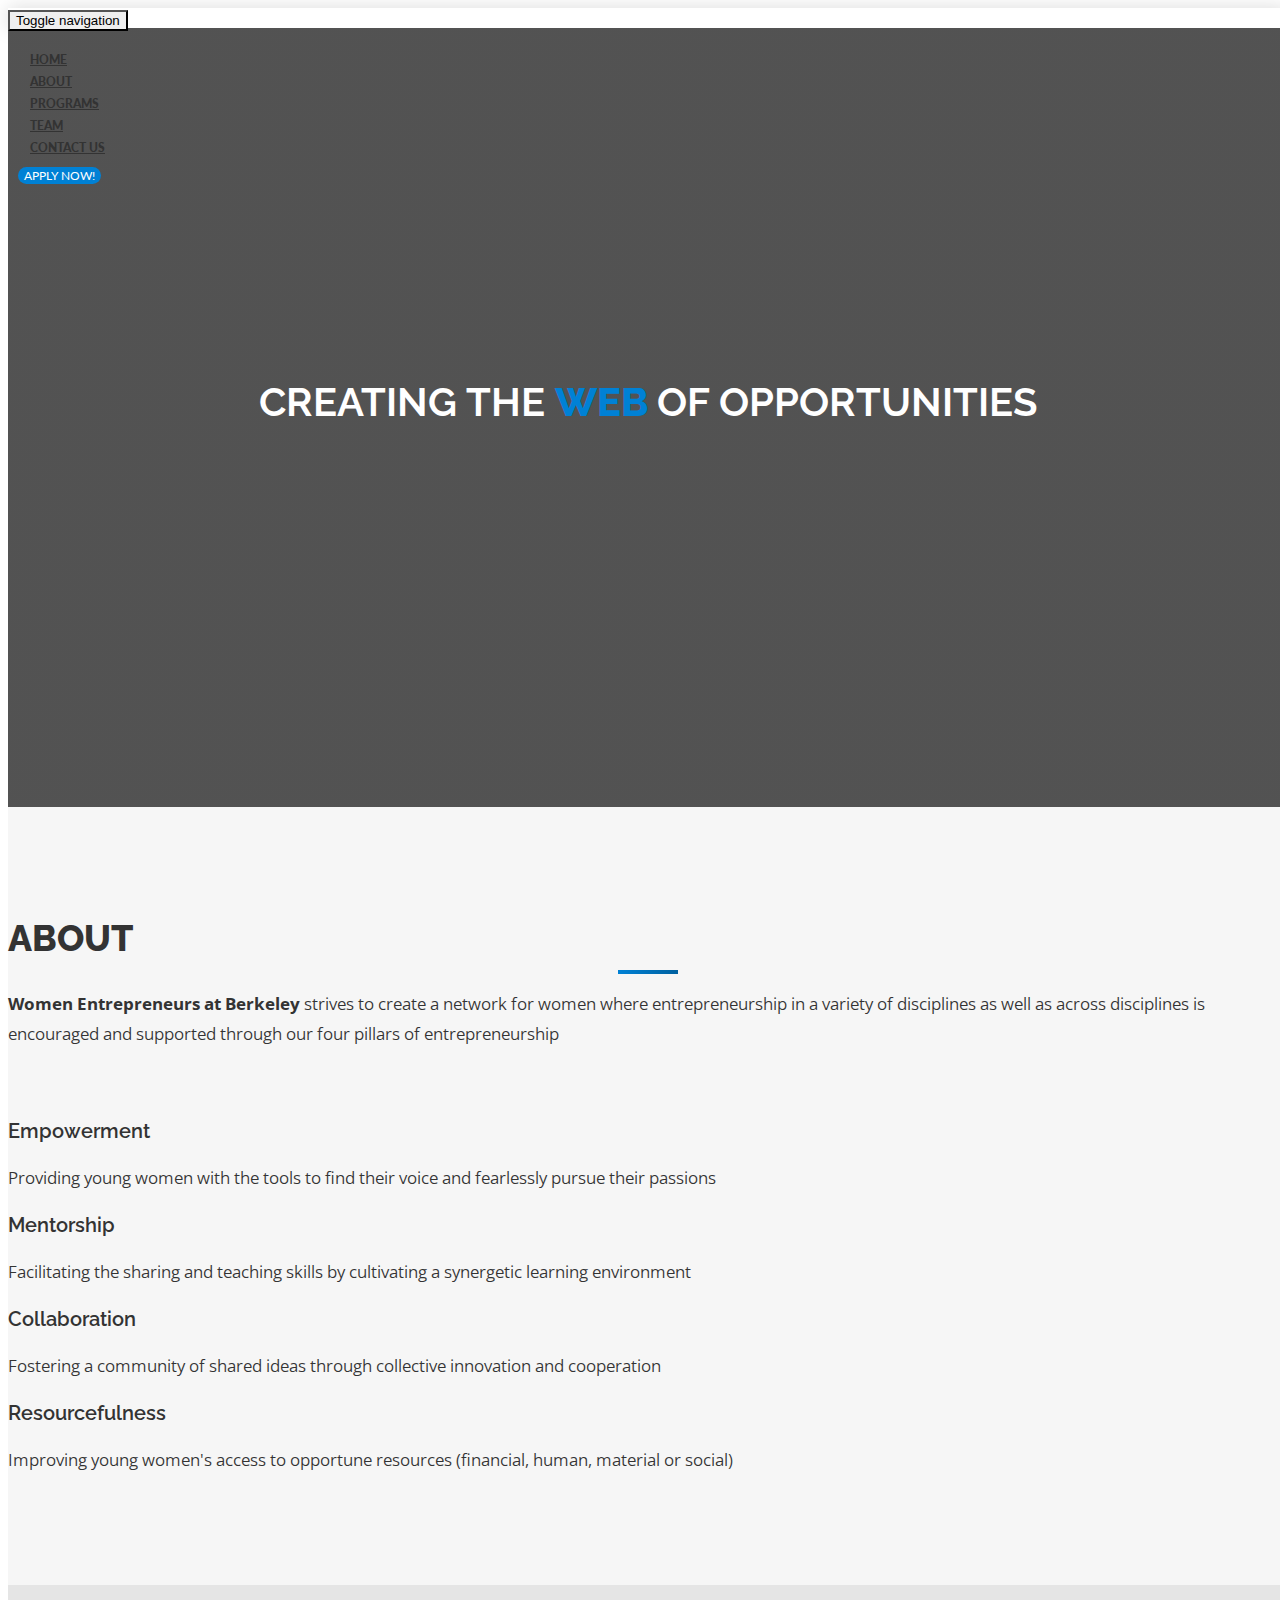
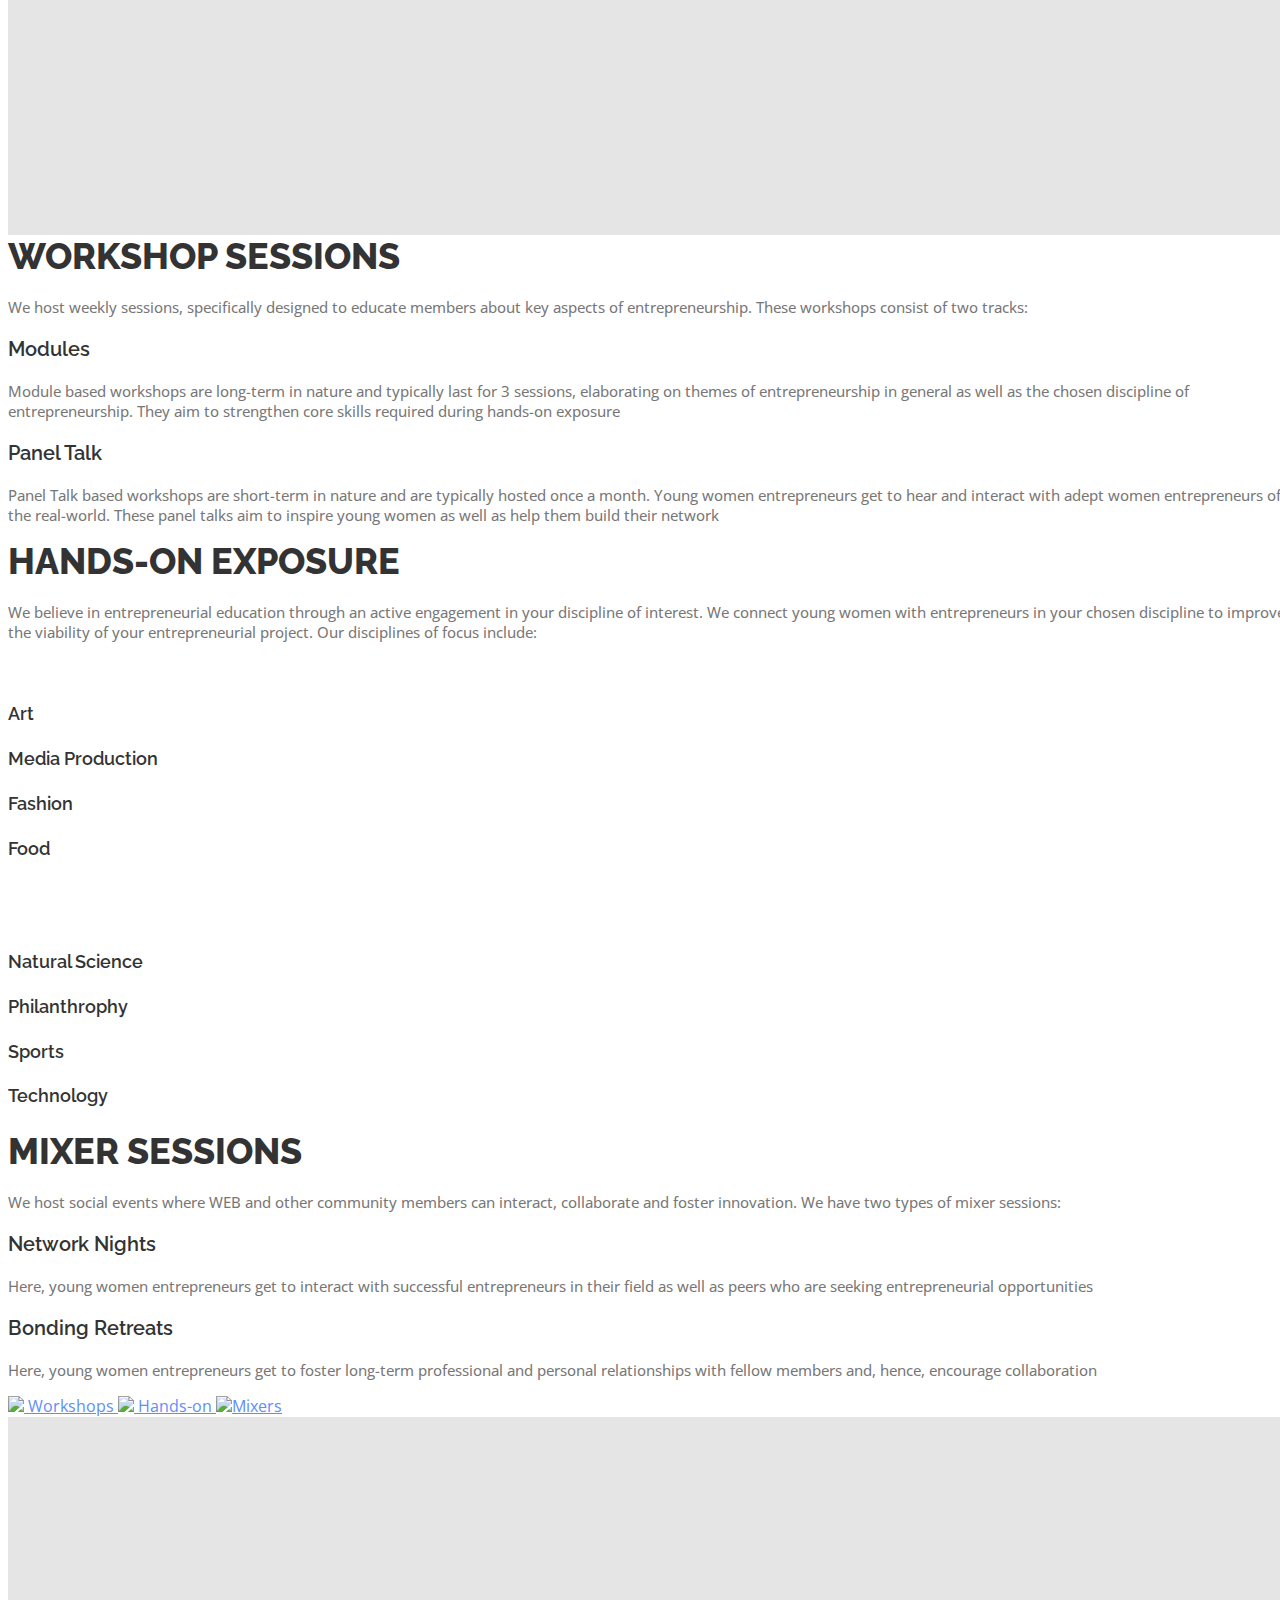
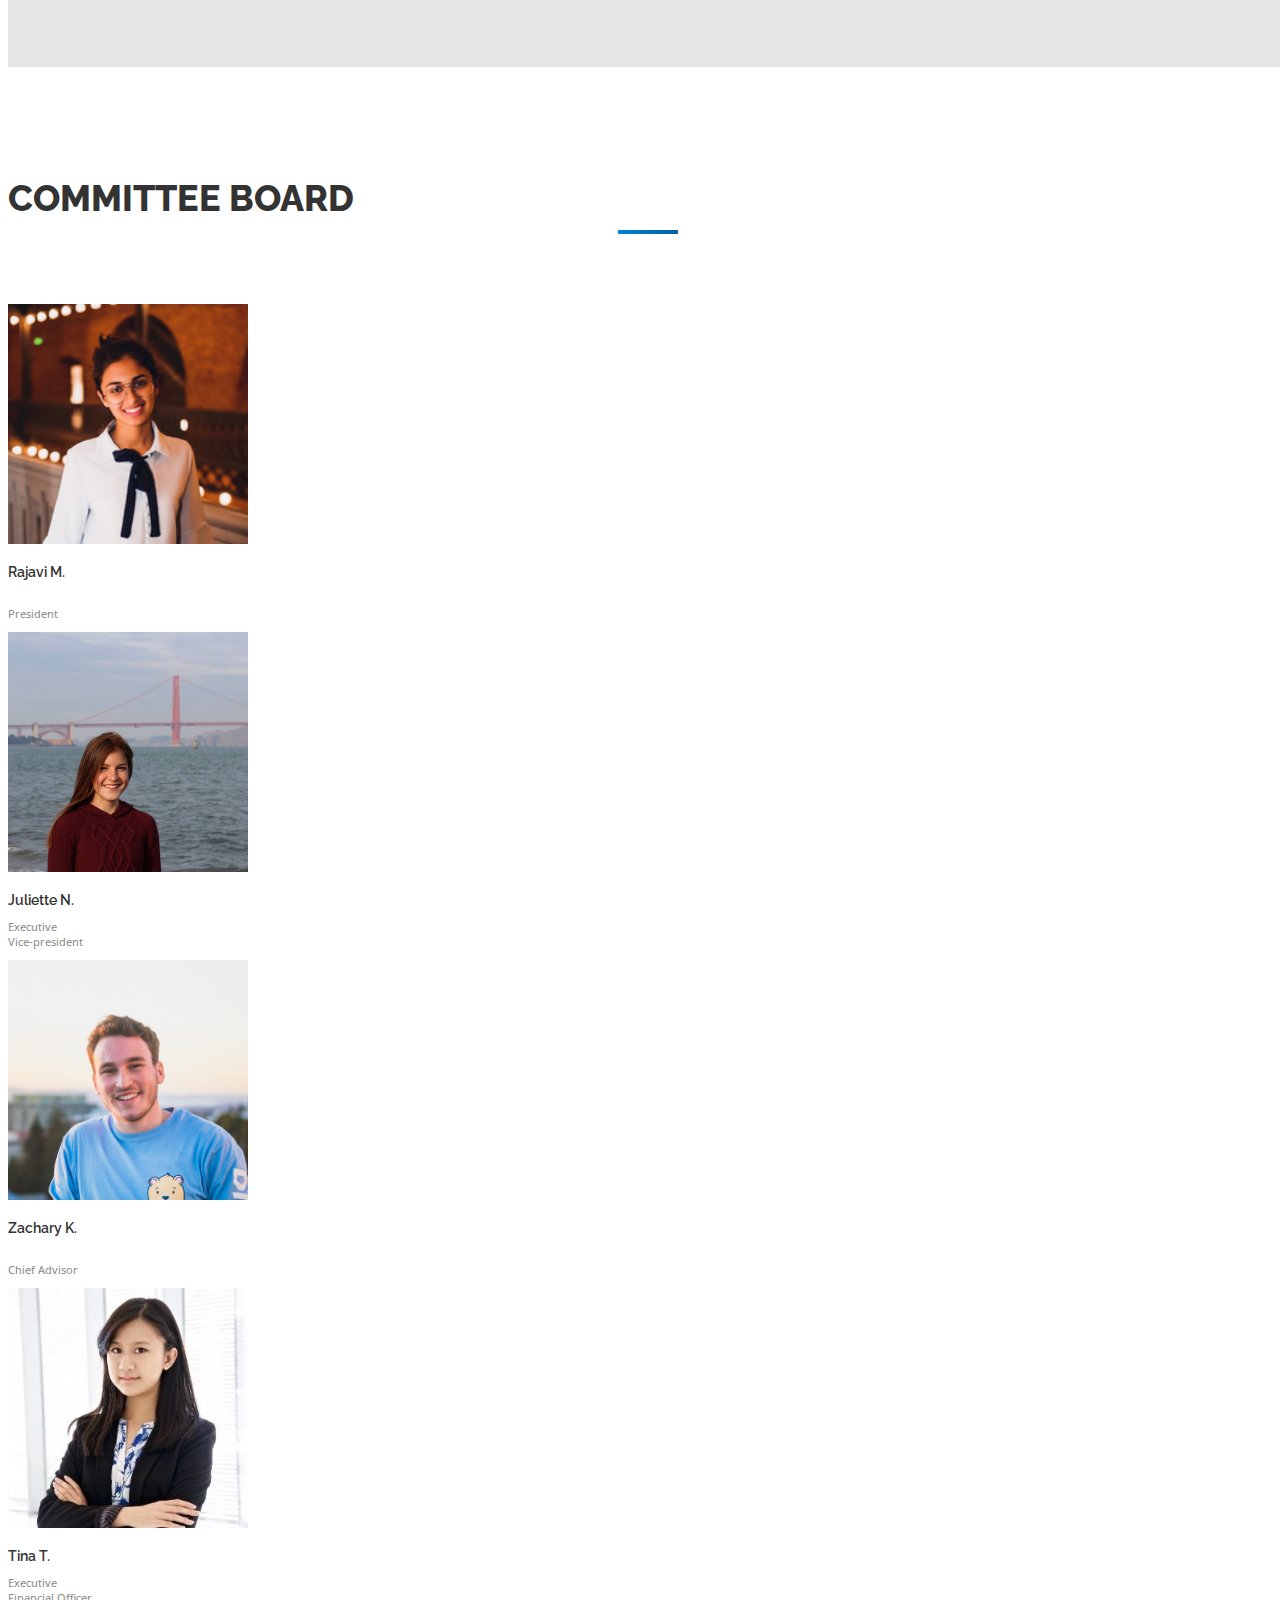
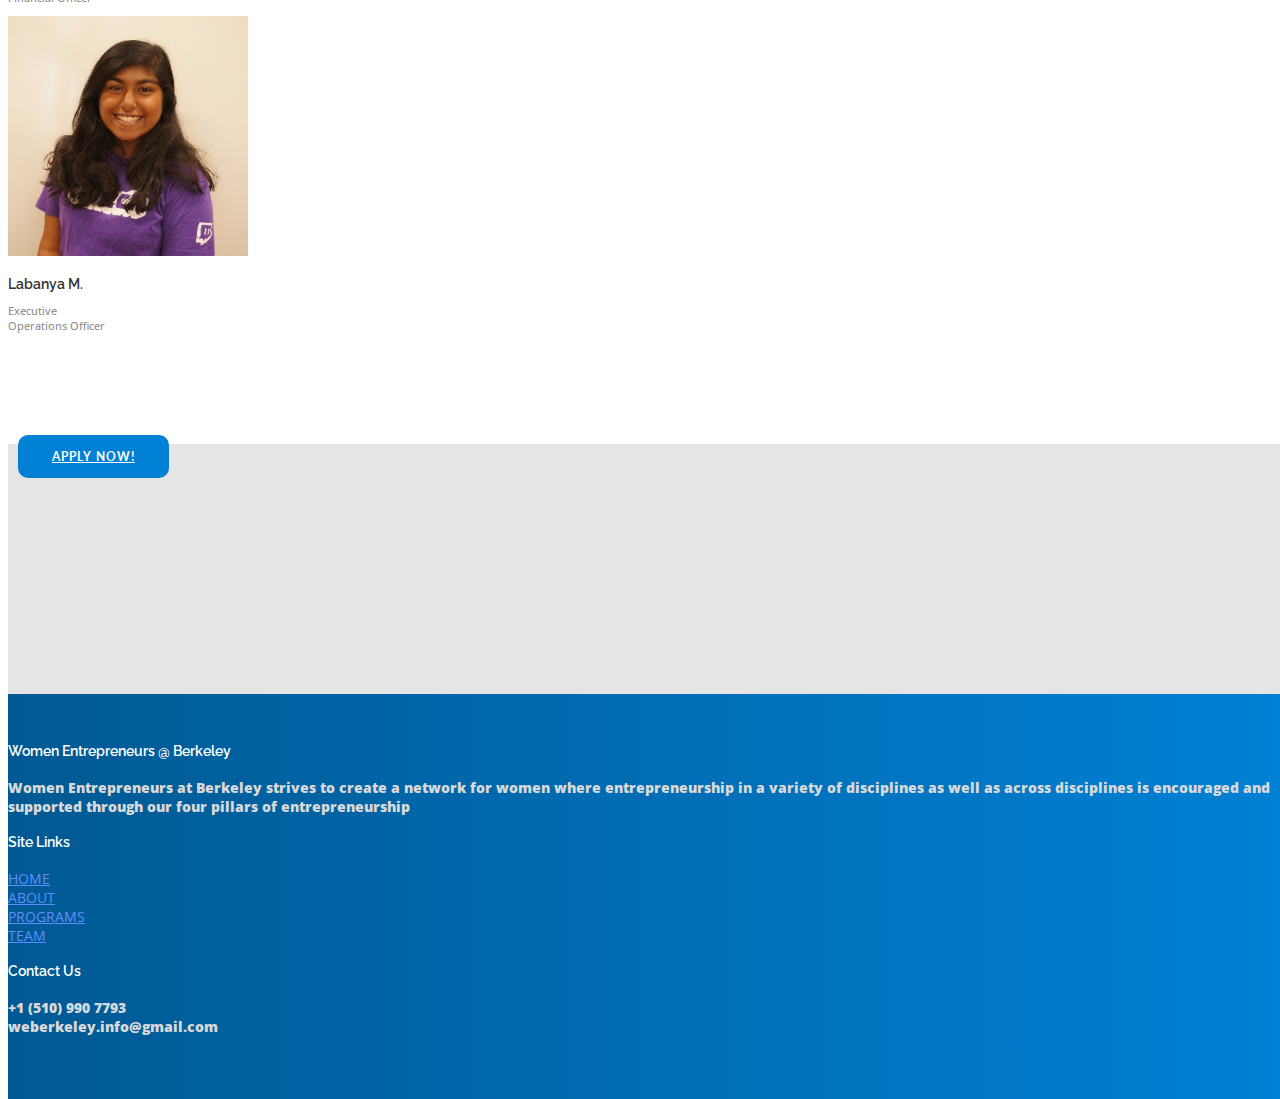
==== index.html @ 0d2aa3c1 "Update index.html" ====
<!DOCTYPE html>
<html lang="en">
<head>
<meta charset="utf-8">
<meta name="viewport" content="width=device-width, initial-scale=1">
<title>WEB | Official</title>
<meta name="description" content="">
<meta name="author" content="">

<!-- Favicons -->
<link rel="shortcut icon" href="img/favicon.ico" type="image/x-icon">
<link rel="apple-touch-icon" href="img/apple-touch-icon.png">
<link rel="apple-touch-icon" sizes="72x72" href="img/apple-touch-icon-72x72.png">
<link rel="apple-touch-icon" sizes="114x114" href="img/apple-touch-icon-114x114.png">

<!-- Bootstrap -->
<link rel="stylesheet" type="text/css"  href="css/bootstrap.css">
<link rel="stylesheet" type="text/css" href="fonts/font-awesome/css/font-awesome.min.css">

<!-- Stylesheet -->
<link rel="stylesheet" type="text/css" href="css/style.css">
<link rel="stylesheet" type="text/css" href="css/nivo-lightbox/nivo-lightbox.css">
<link rel="stylesheet" type="text/css" href="css/nivo-lightbox/default.css">
<link href="assets/css/bootstrap.min.css" rel="stylesheet">
      <link href="assets/vendors/animate/animate.css" rel="stylesheet">
      <link rel="stylesheet" type="text/css" href="assets/css/style.css" media="all" />
<link href="https://fonts.googleapis.com/css?family=Open+Sans:300,400,600,700" rel="stylesheet">
<link href="https://fonts.googleapis.com/css?family=Lato:400,700" rel="stylesheet">
<link href="https://fonts.googleapis.com/css?family=Raleway:300,400,500,600,700,800,900" rel="stylesheet">

</head>
<body id="page-top" data-spy="scroll" data-target=".navbar-fixed-top">
<!-- Navigation Bar -->
<nav id="menu" class="navbar navbar-default navbar-fixed-top">
  <div class="container">
    <div class="navbar-header">
      <div class="row">
        <div class="col-md-4">
      <button type="button" class="navbar-toggle collapsed" data-toggle="collapse" data-target="#bs-example-navbar-collapse-1"> <span class="sr-only">Toggle navigation</span> <span class="icon-bar"></span> <span class="icon-bar"></span> <span class="icon-bar"></span> </button>
      <a class="navbar-logo" href="#header"><img src="img/branding/transparent_whitebg_name.png" class = "responsive"></a>
    </div>

    <div class= "col-md-8">
    <div class="collapse navbar-collapse" id="bs-example-navbar-collapse-1">
      <ul class="nav navbar-nav navbar-right">
        <li><a href="#header" class="page-scroll">HOME</a></li>
        <li><a href="#fundamentals" class="page-scroll">ABOUT</a></li>
        <li><a href="#programs" class="page-scroll">PROGRAMS</a></li>
        <li><a href="#team" class="page-scroll">TEAM</a></li>
        <li><a href="#join-us" class="page-scroll">CONTACT US</a></li>
        <li>
                    <div class="dropdown">
                      <button class="dropbtn">Apply Now!</button>
                    </div>
                  </li>

      </ul>
    </div>
    </div>
  </div>
</div>
</div>
</nav>

<!-- Landing Header -->
<header id="header">
  <div class="intro">
    <div class="overlay">
      <div class="container">
        <div class="row">
          <div class="col-md-8 col-md-offset-2 intro-text">
          <!--  <a class = "header-logo"><img src="img/branding/transparent_logo.png" class = "responsive"<span></span></h1> -->
            <h1>Creating the <span style="color: #0081D5"> WEB </span> of Opportunities</h1>
            <br>
            <br>
            <i class="fa fa-play-circle fa-5x" aria-hidden="true"></i>
            <br>
            <br>
            <br>
            <br>
            <br>
            <br>
            <a href = "#fundamentals" class="page-scroll"><i class="fa fa-compass fa-spin fa-2x" aria-hidden="true"></i></a>
          </div>
        </div>
      </div>
    </div>
  </div>
</header>

<!-- fundamentals Section -->
<div id="fundamentals" class="text-center">
  <div class="container">
    <div class="col-md-10 col-md-offset-1 section-title">
      <h2>ABOUT</h2>
      <p><strong>Women Entrepreneurs at Berkeley</strong> strives to create a network for women where entrepreneurship in a variety of disciplines as well as across disciplines is encouraged and supported through our four pillars of entrepreneurship</p>
    </div>
    <div class="row">
      <div class="col-xs-12 col-md-3"><i class="fa fa-bolt" aria-hidden="true"></i>
        <h3>Empowerment</h3>
        <p>Providing young women with the tools to find their voice
and fearlessly pursue their passions
</p>
      </div>
      <div class="col-xs-12 col-md-3"><i class="fa fa-retweet" aria-hidden="true"></i>
        <h3>Mentorship</h3>
        <p>Facilitating the sharing and teaching skills by cultivating a synergetic learning environment
</p>
      </div>
      <div class="col-xs-12 col-md-3"><i class="fa fa-users" aria-hidden="true"></i>
        <h3>Collaboration</h3>
        <p>Fostering a community of shared ideas through collective innovation and cooperation
</p>
      </div>
      <div class="col-xs-12 col-md-3"><i class="fa fa-diamond" aria-hidden="true"></i>
        <h3>Resourcefulness</h3>
        <p>Improving young women's access to opportune resources (financial, human, material or social)
</p>
      </div>
    </div>
  </div>
</div>

<!-- Divider -->
<div id= "divider" class="text-center">
  <div class = "backdrop-one">
  </div>
</div>

<!-- Programs Section -->
<div id= "programs" class= "text-center">
<div class="container-fluid wow fadeInUp">
       <div class="row">
          <div class="col-lg-12 col-md-12 col-sm-12 col-xs-12 bhoechie-tab-container">
             <div class="col-lg-9 col-md-9 col-sm-12 col-xs-9 bhoechie-tab p0 ">
                <!-- Analytics section -->
                <div class="tabas-gb-clip">
                </div>
                <div class="bhoechie-tab-content active pl_90 wow fadeInUp">
                   <h2> Workshop Sessions</h2>
                   <div class="row">
                     <div class="col-xs-1 col-md-1">
                     </div>
                     <div class="col-xs-10 col-md-10">
                   <p> We host weekly sessions, specifically designed to educate members about key aspects of entrepreneurship. These workshops consist of two tracks: </p>
                 </div>
               </div>
                   <div class="row">
                     <div class="col-xs-1 col-md-1">
                     </div>
                     <div class="col-xs-10 col-md-5"><i class="fa fa-bookmark" aria-hidden="true"></i>
                       <h3>Modules</h3>
                       <p>Module based workshops are long-term in nature and typically last for 3 sessions, elaborating on themes of entrepreneurship in general as well as the chosen discipline of entrepreneurship. They aim to strengthen core skills required during hands-on exposure </p>
                     </div>
                     <div class="col-xs-10 col-md-5"><i class="fa fa-star" aria-hidden="true"></i>
                       <h3>Panel Talk</h3>
                       <p>Panel Talk based workshops are short-term in nature and are typically hosted once a month. Young women entrepreneurs get to hear and interact with adept women entrepreneurs of the real-world. These panel talks aim to inspire young women as well as help them build their network
               </p>
                     </div>
                   </div>
                </div>
                <!--  How often  section -->
                <div class="bhoechie-tab-content  pl_90 wow fadeInUp">
                   <h2>Hands-on Exposure</h2>
                   <div class="row">
                     <div class="col-xs-1 col-md-1">
                     </div>
                     <div class="col-xs-10 col-md-10">
                   <p> We believe in entrepreneurial education through an active engagement in your discipline of interest. We connect young women with entrepreneurs in your chosen discipline to improve the viability of your entrepreneurial project. Our disciplines of focus include:</p>
</div>
</div>
<br>
                   <div class="row">
                     <div class="col-xs-3 col-md-3"><i class="fa fa-paint-brush" aria-hidden="true"></i>
                    <h4> Art </h4>
                    </div>
                    <div class="col-xs-3 col-md-3"><i class="fa fa-video-camera" aria-hidden="true"></i>
                     <h4> Media Production </h4>
                   </div>
                   <div class="col-xs-3 col-md-3"><i class="fa fa-tags" aria-hidden="true"></i>
                    <h4> Fashion </h4>
                  </div>
                  <div class="col-xs-3 col-md-3"><i class="fa fa-cutlery" aria-hidden="true"></i>
                     <h4> Food </h4>
                 </div>
                </div>
                <br>
                <br>
                <div class= "row">
                  <div class="col-xs-3 col-md-3"><i class="fa fa-flask" aria-hidden="true"></i>
                    <h4> Natural Science </h4>
                 </div>
                 <div class="col-xs-3 col-md-3"><i class="fa fa-heart" aria-hidden="true"></i>
                    <h4> Philanthrophy </h4>
                </div>
               <div class="col-xs-3 col-md-3">  <i class="fa fa-futbol-o" aria-hidden="true"></i>
                 <h4> Sports </h4>
               </div>
               <div class="col-xs-3 col-md-3"><i class="fa fa-code" aria-hidden="true"></i>
                 <h4> Technology </h4>
              </div>
               </div>
                </div>
                <!-- will happen  section -->
                <div class="bhoechie-tab-content  pl_90 wow fadeInUp">
                  <div class="row">
                    <div class="col-xs-1 col-md-1">
                    </div>
                    <div class="col-xs-10 col-md-10">
                   <h2> Mixer Sessions </h2>
                   <p> We host social events where WEB and other community members can interact, collaborate and foster innovation. We have two types of mixer sessions: </p>
                 </div>
               </div>
                   <div class="row">
                     <div class="col-xs-1 col-md-1">
                     </div>
                     <div class="col-xs-5 col-md-5"><i class="fa fa-connectdevelop" aria-hidden="true"></i>
                       <h3>Network Nights</h3>
                       <p> Here, young women entrepreneurs get to interact with successful entrepreneurs in their field as well as peers who are seeking entrepreneurial opportunities </p>
                     </div>
                     <div class="col-xs-5 col-md-5"><i class="fa fa-users" aria-hidden="true"></i>
                       <h3>Bonding Retreats</h3>
                       <p>Here, young women entrepreneurs get to foster long-term professional and personal relationships with fellow members and, hence, encourage collaboration </p>
                     </div>
                   </div>

                </div>
                <!--Can I change  section -->
             </div>
             <!--Analytics  section -->
             <div class="col-lg-3 col-md-3 col-sm-3 col-xs-6 bhoechie-tab-menu ">
                <div class="list-group">
                   <a href="#" class="list-group-item active text-center bg_t">
                     <i class="fa fa-graduation-cap fa-2x" aria-hidden="true"></i> <img src="assets/images/tabs-bg-img.png" class="filter-img"> <span class="">Workshops</span>
                   </a>
                   <a href="#" class="list-group-item text-center bg_t ">
                     <i class="fa fa-compass fa-3x" aria-hidden="true"></i> <img src="assets/images/tabs-bg-img.png" class="filter-img"> <span>Hands-on</span>
                   </a>
                   <a href="#" class="list-group-item text-center bg_t ">
                     <i class="fa fa-cubes fa-2x" aria-hidden="true"></i> <img src="assets/images/tabs-bg-img.png" class="filter-img"><span>Mixers</span>
                   </a>
                   <br>
                </div>
             </div>

          </div>
       </div>
    </div>
</div>
<!-- Divider -->
<div id= "divider" class="text-center">
  <div class = "backdrop-two">
  </div>
</div>

<!-- Team Section -->
<div id="team" class="text-center">
  <div class="container">
    <div class="col-md-8 col-md-offset-2 section-title">
      <h2>Committee Board</h2>
    </div>
    <div id="row">
      <div class="col-md-4 col-sm-4 team">
        <div class="thumbnail"> <img src="img/team/0 (2).jpg" alt="..." class="team-img">
          <div class="caption">
            <h4>Rajavi M.</h4>
            <p><br>President<br><a href="https://www.linkedin.com/in/rajavi-mishra-b5484716b/"><i class="fa fa-linkedin-square" aria-hidden="true"></i></a></p>
          </div>
        </div>
      </div>
      <div class="col-md-4 col-sm-4 team">
        <div class="thumbnail"> <img src="img/team/33780023_226795374762258_4733437320382906368_n.jpg" alt="..." class="team-img">
          <div class="caption">
            <h4>Juliette N.</h4>
            <p>Executive<br>Vice-president</p>
          </div>
        </div>
      </div>
  <div class="col-md-4 col-sm-4 team">
    <div class="thumbnail"> <img src="img/team/0 (3).jpg" alt="..." class="team-img">
      <div class="caption">
        <h4>Zachary K.</h4>
      <p><br>Chief Advisor<br><a href="https://www.linkedin.com/in/rajavi-mishra-b5484716b/"><i class="fa fa-linkedin-square" aria-hidden="true"></i></a></p>
    </div>
  </div>
  </div>
        </div>
        <div id="row">
        <div class="col-md-6 col-sm-6 team">
        <div class="thumbnail"> <img src="img/team/0 (1).jpg" alt="..." class="team-img">
          <div class="caption">
            <h4>Tina T.</h4>
           <p>Executive<br>Financial Officer<br><a href="https://www.linkedin.com/in/rajavi-mishra-b5484716b/"><i class="fa fa-linkedin-square" aria-hidden="true"></i></a></p>
        </div>
      </div>
    </div>
      <div class="col-md-6 col-sm-6 team">
        <div class="thumbnail"> <img src="img/team/0.jpg" alt="..." class="team-img">
          <div class="caption">
            <h4>Labanya M.</h4>
          <p>Executive<br>Operations Officer<br><a href="https://www.linkedin.com/in/labanyamukhopadhyay/"><i class="fa fa-linkedin-square" aria-hidden="true"></i></a></p>
          </div>
        </div>
      </div>
        </div>
</div>
</div>

<!-- Divider -->
<div id= "join-us" class="text-center">
  <div class = "backdrop-three">
      <a href="#" class="btn btn-custom btn-lg page-scroll" style= "margin-top: 100px"> <strong> Apply Now! <strong> </a>
  </div>
</div>

<!-- Footer Section -->
<div id="footer">
  <div class="container">
    <div class="row">
      <div class="col-md-6">
        <h4>Women Entrepreneurs @ Berkeley</h4>
            <p>Women Entrepreneurs at Berkeley strives to create a network for women where entrepreneurship in a variety of disciplines as well as across disciplines is encouraged and supported through our four pillars of entrepreneurship
            </p>
        
      </div>
    
      <div class="col-md-3">
        <h4>Site Links</h4>
        <p><a href="#header" class="page-scroll">HOME</a><br>
        <a href="#fundamentals" class="page-scroll">ABOUT</a><br>
        <a href="#programs" class="page-scroll">PROGRAMS</a><br>
        <a href="#team" class="page-scroll">TEAM</a><br>
      </div>
        <div class="col-md-3">
        <h4>Contact Us</h4>
        <p><i class="fa fa-phone" aria-hidden="true"></i> +1 (510) 990 7793<br>
           <i class="fa fa-envelope" aria-hidden="true"></i> weberkeley.info@gmail.com <br>
           <a href="https://www.instagram.com/womentrepreneurs.berkeley"><i class="fa fa-instagram" aria-hidden="true"></i></a><br>
           <a href="https://www.facebook.com/Women-Entrepreneurs-at-Berkeley-2186252751696290/"><i class="fa fa-facebook-official" aria-hidden="true"></i></a>
           </div>
    </div>
  </div>
</div>

<script type="text/javascript" src="js/jquery.1.11.1.js"></script>
<script type="text/javascript" src="js/bootstrap.js"></script>
<script type="text/javascript" src="js/SmoothScroll.js"></script>
<script type="text/javascript" src="js/nivo-lightbox.js"></script>
<script type="text/javascript" src="js/jqBootstrapValidation.js"></script>
<script type="text/javascript" src="js/contact_me.js"></script>
<script type="text/javascript" src="js/main.js"></script>
<script src="assets/js/jquery-1.12.0.min.js"></script>
      <script type="text/javascript">
         $(document).ready(function() {
         $("div.bhoechie-tab-menu>div.list-group>a").click(function(e) {
           e.preventDefault();
           $(this).siblings('a.active').removeClass("active");
           $(this).addClass("active");
           var index = $(this).index();
           $("div.bhoechie-tab>div.bhoechie-tab-content").removeClass("active");
           $("div.bhoechie-tab>div.bhoechie-tab-content").eq(index).addClass("active");
         });
         });
      </script>
<script src="assets/vendors/animate/wow.min.js"></script>
<script src="assets/js/theme.min.js"></script>
</body>
</html>
---- css/style.css ----
body, html {
	font-family: 'Open Sans', sans-serif;
	text-rendering: optimizeLegibility !important;
	-webkit-font-smoothing: antialiased !important;
	color: #777;
	font-weight: 450;
	width: 100% !important;
	height: 100% !important;
}
h2, h3, h4 {
	font-family: 'Raleway', sans-serif;
}
h2 {
	text-transform: uppercase;
	margin: 0 0 20px 0;
	font-weight: 800;
	font-size: 36px;
	color: #333;
}
h3 {
	font-size: 20px;
	font-weight: 600;
	color: #333;
}
h4 {
	font-size: 18px;
	color: #333;
	font-weight: 600;
}
h5 {
	text-transform: uppercase;
	font-weight: 700;
	line-height: 20px;
}
p {
	font-size: 15px;
}
p.intro {
	margin: 12px 0 0;
	line-height: 24px;
}

a {
	color: #608dfd;
	font-weight: 400;
}
a:hover, a:focus {
	text-decoration: none;
	color: #608dfd;
}
ul, ol {
	list-style: none;
}
ul, ol {
	padding: 0;
	webkit-padding: 0;
	moz-padding: 0;
}
hr {
	height: 2px;
	width: 70px;
	text-align: center;
	position: relative;
	background: #1E7A46;
	margin-bottom: 20px;
	border: 0;
}
/* Navigation */
#menu {
	transition: all 0.8s;
}

#menu.navbar-default {
	background-color: #fff;
	border-color: rgba(231, 231, 231, 0);
	box-shadow: 0 0 20px rgba(0,0,0,0.15);
	height: 20px;
}
#menu a.navbar-brand {
	font-family: 'Raleway', sans-serif;
	font-size: 80px;
	font-weight: 400;
	color: #333;
	text-transform: uppercase;
}
#menu.navbar-default .navbar-nav > li > a {
	font-family: 'Lato', sans-serif;
	text-transform: uppercase;
	color: #333;
	font-size: 12px;
	font-weight: 900;
	padding: 0px 2px;
	border-radius: 0;
	margin: 15px 0px 0 20px;
}

#menu.navbar-default .navbar-nav .page-login{
	color: #0081D5;
}

#menu.navbar-default .navbar-nav > li > a:after {
	display: block;
	position: absolute;
	left: 0;
	bottom: -1px;
	width: 0;
	height: 2px;
	background: linear-gradient(to right, #6372ff 0%, #0081D5 100%);
	content: "";
	transition: width 0.2s;
}
#menu.navbar-default .navbar-nav > li > a:hover:after {
	width: 100%;
}
.navbar-default .navbar-nav > .active > a, .navbar-default .navbar-nav > .active > a:hover, .navbar-default .navbar-nav > .active > a:focus {
	background-color: transparent;
}
.navbar-default .navbar-nav > .active > a:after, .navbar-default .navbar-nav > .active > a:hover:after, .navbar-default .navbar-nav > .active > a:focus:after {
	display: block;
	position: absolute;
	left: 0;
	bottom: -1pxt;
	width: 100%;
	height: 2px;
	background: linear-gradient(to right, #6372ff 0%, #0081D5 100%);
	transition: width 0.5s;
}
.navbar-toggle {
	border-radius: 0;
}
.navbar-default .navbar-toggle:hover, .navbar-default .navbar-toggle:focus {
	background-color: #fff;
	border-color: #608dfd;
}
.navbar-default .navbar-toggle:hover>.icon-bar {
	background-color: #608dfd;
}

.navbar-logo>img {
	  margin-top: -10px;
		margin-left: -200px;
    max-width: 35%;
}

.section-title {
	margin-bottom: 70px;
}
.section-title h2 {
	position: relative;
	margin-top: 10px;
	margin-bottom: 15px;
	padding-bottom: 15px;
}
.section-title h2::after {
	position: absolute;
	content: "";
	background: linear-gradient(to right, #0081D5 0%,  #0061a0 100%);
	height: 4px;
	width: 60px;
	bottom: 0;
	margin-left: -30px;
	left: 50%;
}
.section-title p {
	font-size: 18px;
}
.btn-custom {
	font-family: 'Raleway', sans-serif;
	text-transform: uppercase;
	color: #fff;
	background-color: #0081D5;
	background-image: none;
	padding: 14px 34px;
	letter-spacing: 1px;
	margin: 0;
	font-size: 15px;
	font-weight: 500;
	border-radius: 5px;
	transition: all 0.3s linear;
	border: 0;
}
.btn-custom:hover, .btn-custom:focus, .btn-custom.focus, .btn-custom:active, .btn-custom.active {
	color: #fff;
	background-color: #BB8339;
}
.btn:active, .btn.active {
	background-image: none;
	outline: 0;
	-webkit-box-shadow: none;
	box-shadow: none;
}
a:focus, .btn:focus, .btn:active:focus, .btn.active:focus, .btn.focus, .btn:active.focus, .btn.active.focus {
	outline: none;
	outline-offset: none;
}
/* Header Section */

.intro {
	display: table;
	width: 100%;
	padding: 0;
	background: linear-gradient(rgba(0, 0, 0, 0.55), rgba(0, 0, 0, 0.55)), url(../img/header/1.jpg) center center no-repeat;
	background-attachment: fixed;
	background-color: #e5e5e5;
	-webkit-background-size: cover;
	-moz-background-size: cover;
	background-size: cover;
	-o-background-size: cover;
}
.intro .overlay {
	background: rgba(0,0,0,0.2);
}
.intro h1 {
	font-family: 'Raleway', sans-serif;
	color: #fff;
	font-size: 40px;
	font-weight: 650;
	text-transform: uppercase;
	margin-top: 0;
	margin-bottom: 6px;
}
.intro h1 span {
	font-weight: 800;
	color: #0081D5;
}
.header-logo>img {
	  margin-top: -60px;
    max-width: 13%;
}
.intro i.fa {
	color: #fff;
}

.intro i.fa:hover {
	color: #0081D5;
}

.intro p {
	color: #fff;
	font-size: 22px;
	font-weight: 300;
	line-height: 30px;
	margin: 0 auto;
	margin-bottom: 60px;
}



header .intro-text {
	padding-top: 350px;
	padding-bottom: 200px;
	text-align: center;
}
/* fundamentals Section */
#fundamentals {
	padding: 100px 0;
	background: #f6f6f6;
}

#fundamentals p {
	color: #333;
	font-size: 17px;
	font-weight: 370;
	line-height: 30px;
	margin: 0 auto;
	margin-bottom: 10px;
}

#fundamentals i.fa {
	font-size: 38px;
	margin-bottom: 20px;
	transition: all 0.5s;
	color: #fff;
	width: 100px;
	height: 100px;
	padding: 30px 0;
	border-radius: 50%;
	background: linear-gradient(to right, #0081D5 0%, #0061a0 100%);
	box-shadow: 10px 10px 10px rgba(0,0,0,.05);
}
#fundamentals i.fa:hover {
	background: linear-gradient(to right, #d79f42 0%, #B48537 100%);

}


/* Team Section */
#team {
	padding: 100px 0;
}
#team p{

	font-size: 11px;
	line-height: 15px;

}
#team h4 {
	font-size: 14px;
	margin: 5px 0;
}
#team .team-img {
	width: 240px;
}
#team .thumbnail {
	background: transparent;
	border: 0;
}
#team .thumbnail .caption {
	padding: 10px 0 0 0;
	color: #888;
}
/* Contact Section */
#contact {
	padding: 100px 0 60px 0;
	background: linear-gradient(to right, #6372ff 0%, #0081D5 100%);
	color: rgba(255,255,255,.75);
}
#contact .section-title {
	margin-bottom: 40px;
}
#contact .section-title p {
	font-size: 16px;
}
#contact h2 {
	color: #fff;
	margin-top: 10px;
	margin-bottom: 15px;
	padding-bottom: 15px;
}
#contact .section-title h2::after {
	position: absolute;
	content: "";
	background: rgba(255,255,255,.3);
	height: 4px;
	width: 60px;
	bottom: 0;
	left: 30px;
}
#contact h3 {
	color: #fff;
	margin-top: 80px;
	margin-bottom: 25px;
	padding-bottom: 20px;
	font-weight: 400;
}
#contact form {
	padding-top: 20px;
}
#contact .text-danger {
	color: #cc0033;
	text-align: left;
}
#contact .btn-custom {
	font-family: 'Lato', sans-serif;
	text-transform: uppercase;
	font-size: 12px;
	font-weight: 900px;
		background-color: #0081D5;
		color: white;
		border: none;
		cursor: pointer;
		margin-left: 10px;
		margin-top: 10px;
		border-radius: 10px;
		transition: all 0.3s linear;
		border: 0;
		}

#contact .btn-custom:hover {
	font-family: 'Lato', sans-serif;
	text-transform: uppercase;
		color: #fff;
		background-image: none;
		background-color:  #BB8339;
		}

label {
	font-size: 12px;
	font-weight: 400;
	font-family: 'Open Sans', sans-serif;
	float: left;
}
#contact .form-control {
	display: block;
	width: 100%;
	padding: 6px 12px;
	font-size: 16px;
	line-height: 1.42857143;
	color: #444;
	background-color: #fff;
	background-image: none;
	border: 1px solid #ddd;
	border-radius: 0;
	-webkit-box-shadow: none;
	box-shadow: none;
	-webkit-transition: none;
	-o-transition: none;
	transition: none;
}
#contact .form-control:focus {
	border-color: #999;
	outline: 0;
	-webkit-box-shadow: transparent;
	box-shadow: transparent;
}
.form-control::-webkit-input-placeholder {
color: #777;
}
.form-control:-moz-placeholder {
color: #777;
}
.form-control::-moz-placeholder {
color: #777;
}
.form-control:-ms-input-placeholder {
color: #777;
}
#contact .contact-item {
	margin: 20px 0;
}
#contact .contact-item span {
	color: rgba(255,255,255,1);
	margin-bottom: 10px;
	display: block;
}
#contact .contact-item i.fa {
	margin-right: 10px;
}
#contact .social {
	border-top: 1px solid rgba(255,255,255,0.15);
	padding-top: 50px;
	margin-top: 50px;
	text-align: center;
}
#contact .social ul li {
	display: inline-block;
	margin: 0 20px;
}
#contact .social i.fa {
	font-size: 22px;
	width: 48px;
	height: 48px;
	padding: 12px 0;
	border: 2px solid #fff;
	color: #fff;
	border-radius: 50%;
	transition: all 0.3s;
}
#contact .social i.fa:hover {
	color: #608dfd;
	background: #fff;
}
/* Footer Section*/
#footer {
	background: linear-gradient(to left, #0081D5 0%, #005993 100%);;
	padding: 30px 0;
}
#footer p {
	color: #d9d9d9;
	font-size: 14px;
}

#footer i{
	color: #d9d9d9;
}

#footer i:hover{
	color: #B48537;
}

#footer h4 {
	color: #fff;
	font-size: 14px;
}
#footer a {
	color: #608dfd;
}


@media (max-width: 768px) {
#about img {
	margin: 50px 0;
}
}

.backdrop-one{
		display: table;
		width: 100%;
		padding: 0;
		background: linear-gradient(rgba(0, 0, 0, 0.55), rgba(0, 0, 0, 0.55)), url(../img/header/1.jpg) center center no-repeat;
		background-attachment: fixed;
		background-color: #e5e5e5;
		-webkit-background-size: cover;
		-moz-background-size: cover;
		background-size: cover;
		-o-background-size: cover;
		height: 250px;
}

.backdrop-two{
		display: table;
		width: 100%;
		padding: 0;
		background: linear-gradient(rgba(0, 0, 0, 0.55), rgba(0, 0, 0, 0.55)), url(../img/header/1.jpg) center center no-repeat;
		background-attachment: fixed;
		background-color: #e5e5e5;
		-webkit-background-size: cover;
		-moz-background-size: cover;
		background-size: cover;
		-o-background-size: cover;
		height: 250px;
}

.backdrop-three{
		display: table;
		width: 100%;
		padding: 0;
		background: linear-gradient(rgba(0, 0, 0, 0.55), rgba(0, 0, 0, 0.55)), url(../img/header/1.jpg) center center no-repeat;
		background-attachment: fixed;
		background-color: #e5e5e5;
		-webkit-background-size: cover;
		-moz-background-size: cover;
		background-size: cover;
		-o-background-size: cover;
		height: 250px;
}

.dropbtn {
	font-family: 'Lato', sans-serif;
	text-transform: uppercase;
	font-size: 12px;
	font-weight: 900px;
		background-color: #0081D5;
    color: white;
    border: none;
    cursor: pointer;
		margin-left: 10px;
		margin-top: 10px;
		border-radius: 10px;
		transition: all 0.3s linear;
		border: 0;
		}

.dropbtn:hover{
	font-family: 'Lato', sans-serif;
	text-transform: uppercase;
		color: #fff;
		background-image: none;
		background-color:  #BB8339;
		}

#join-us .btn-custom {
			font-family: 'Lato', sans-serif;
			text-transform: uppercase;
			font-size: 12px;
			font-weight: 900px;
				background-color: #0081D5;
				color: white;
				border: none;
				cursor: pointer;
				margin-left: 10px;
				margin-top: 10px;
				border-radius: 10px;
				transition: all 0.3s linear;
				border: 0;
				}
#join-us .btn-custom:hover {
			font-family: 'Lato', sans-serif;
			text-transform: uppercase;
				color: #fff;
				background-image: none;
				background-color:  #BB8339;
				}
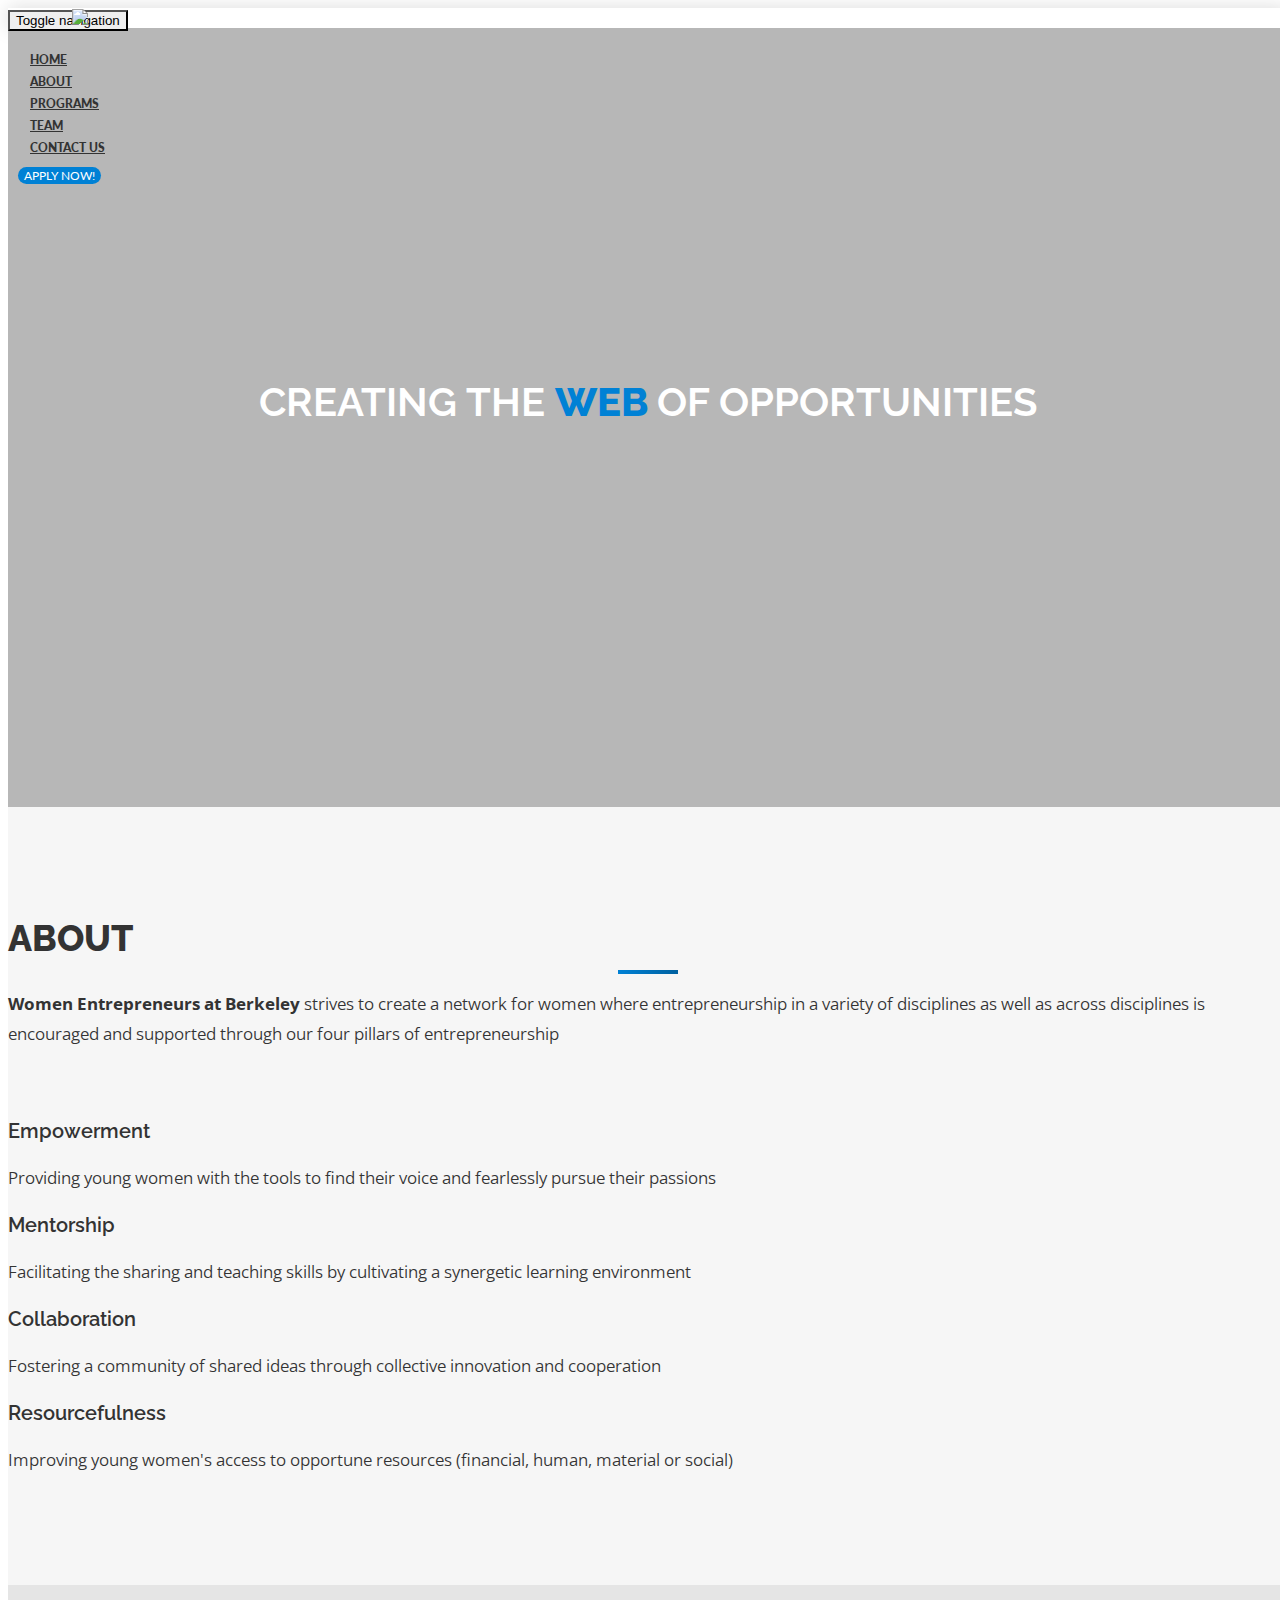
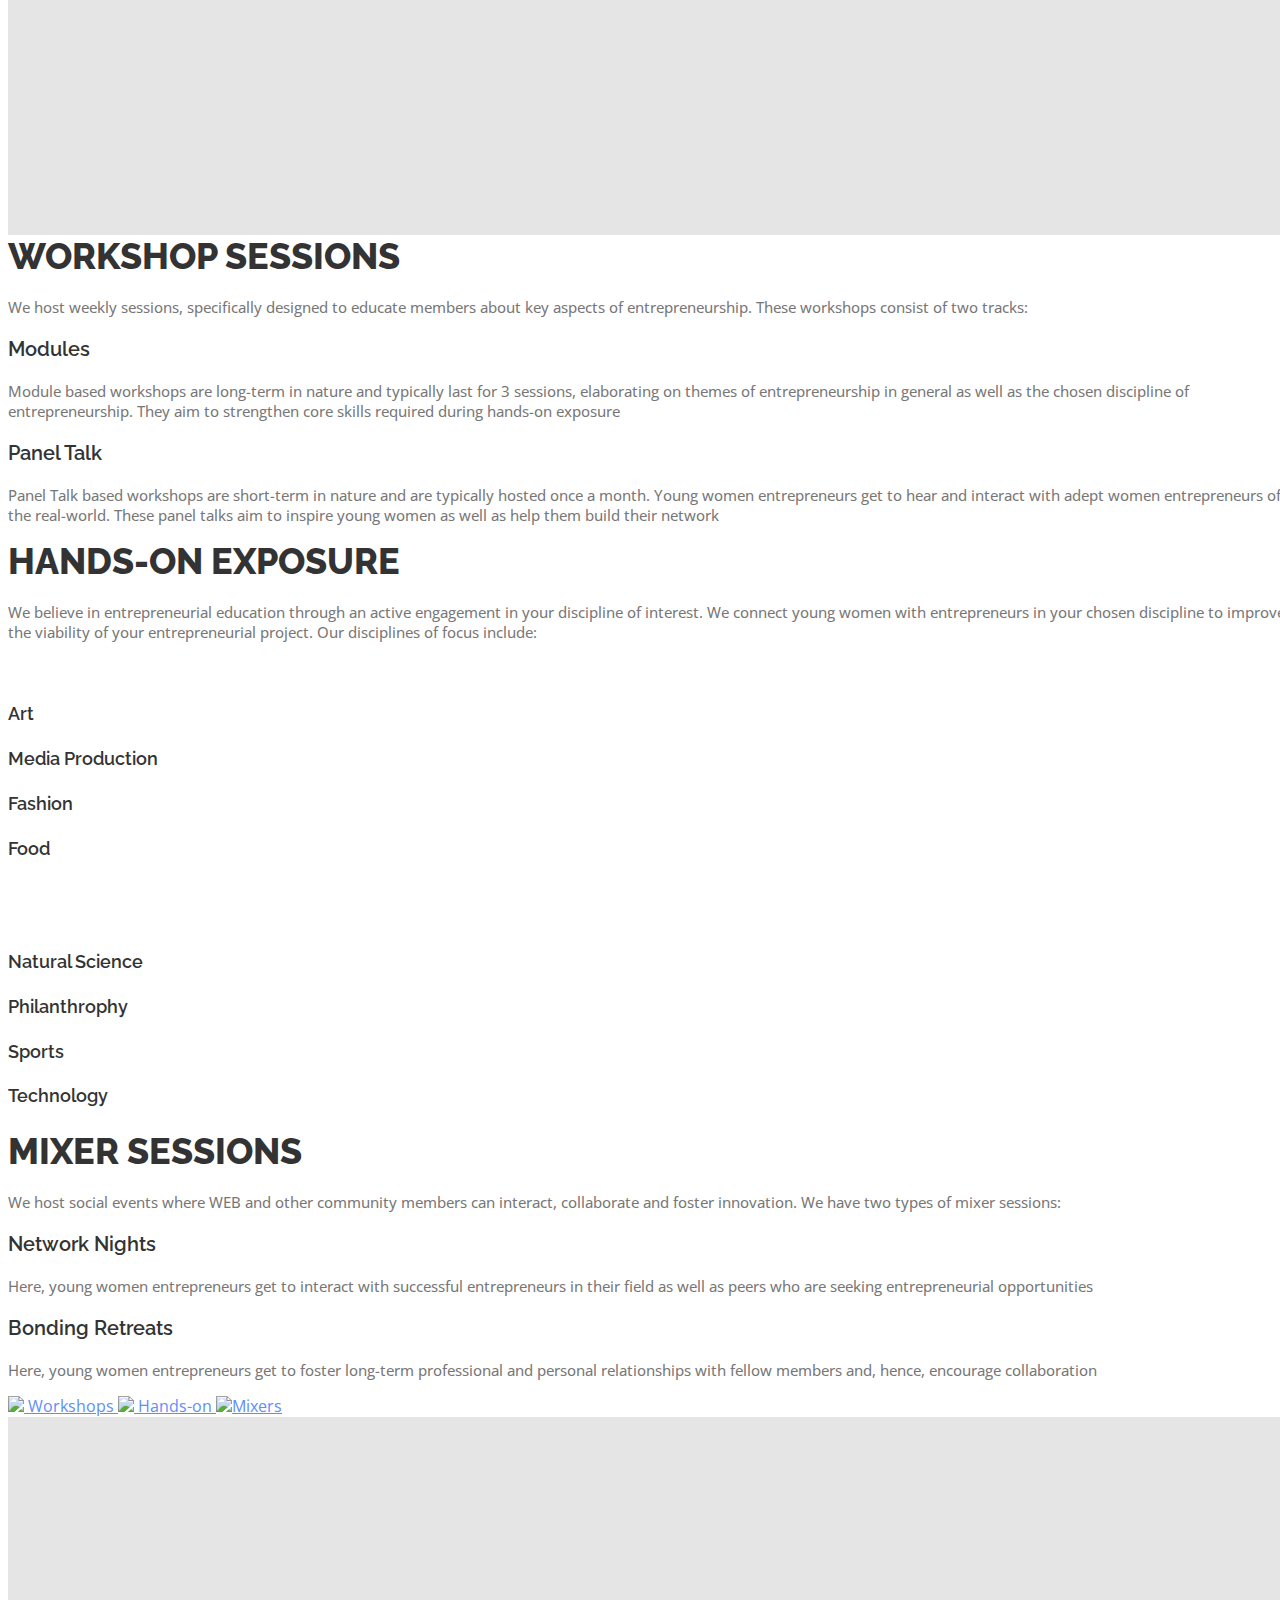
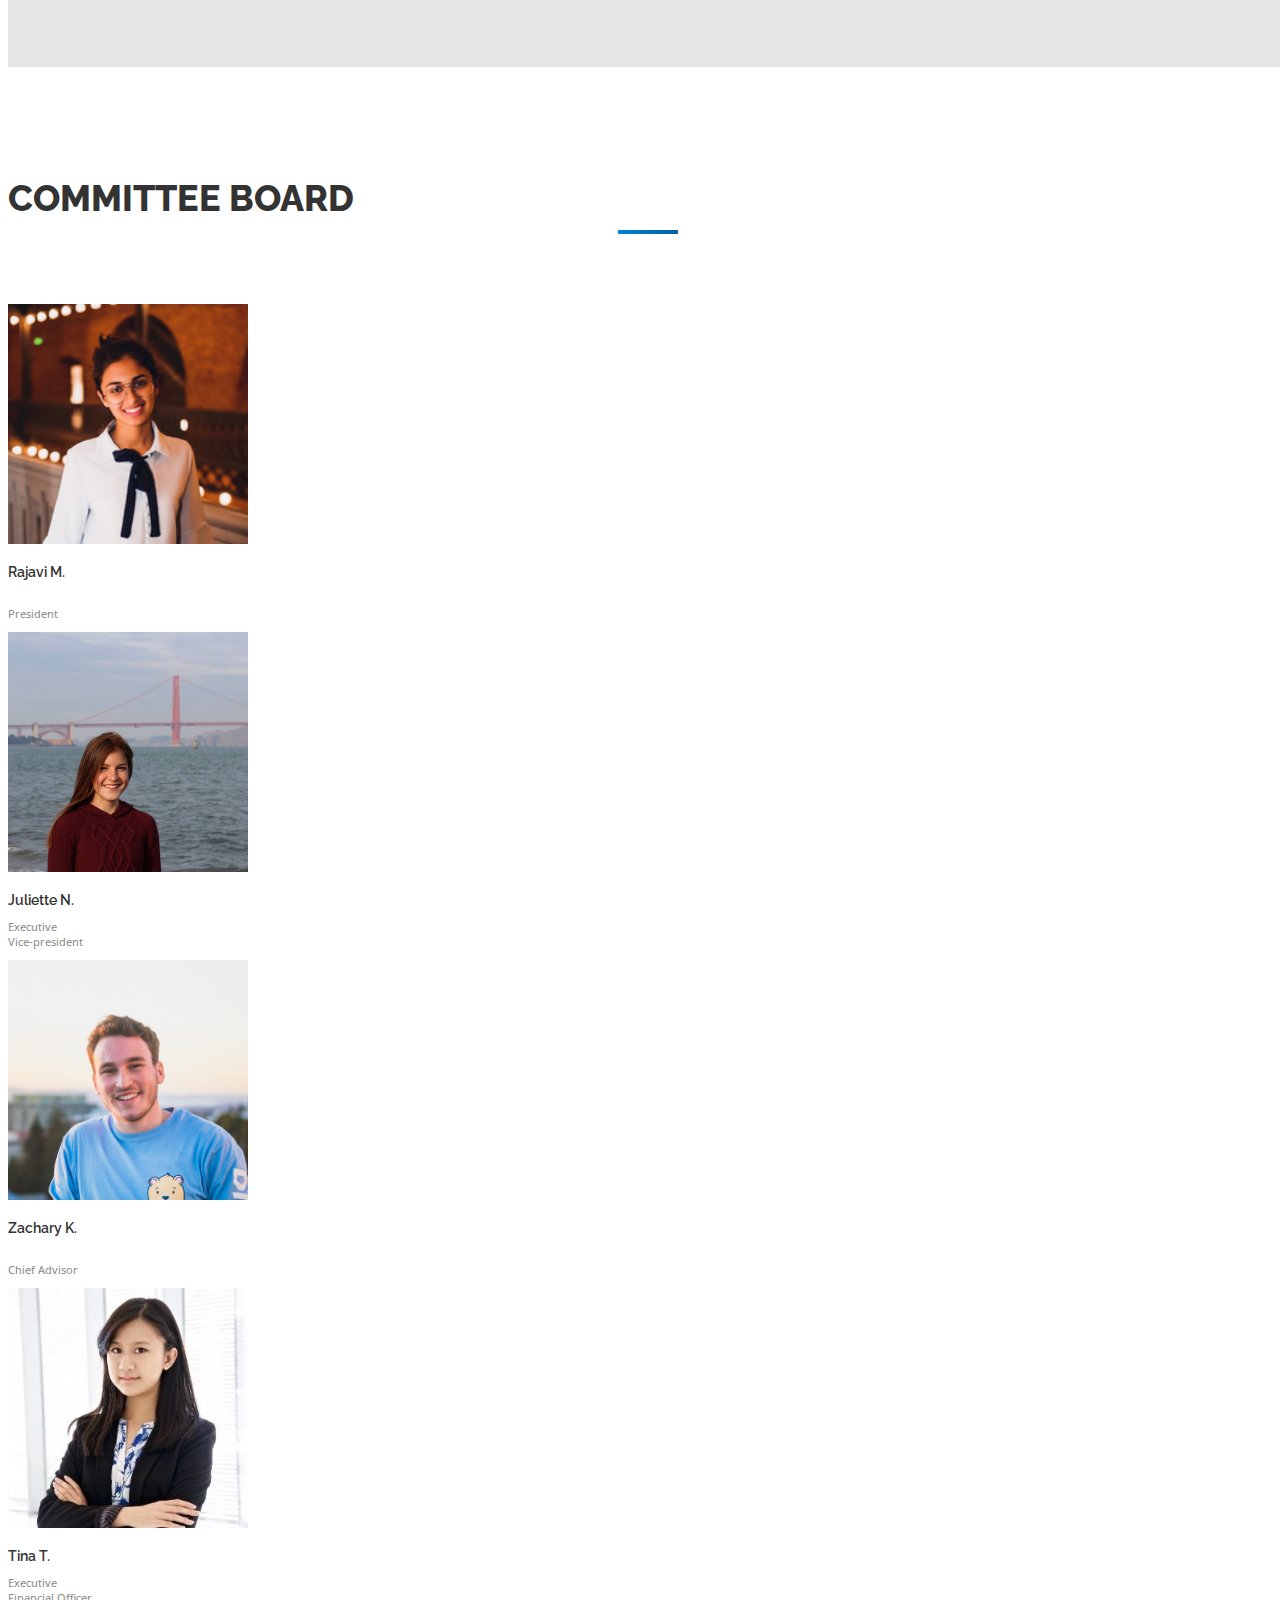
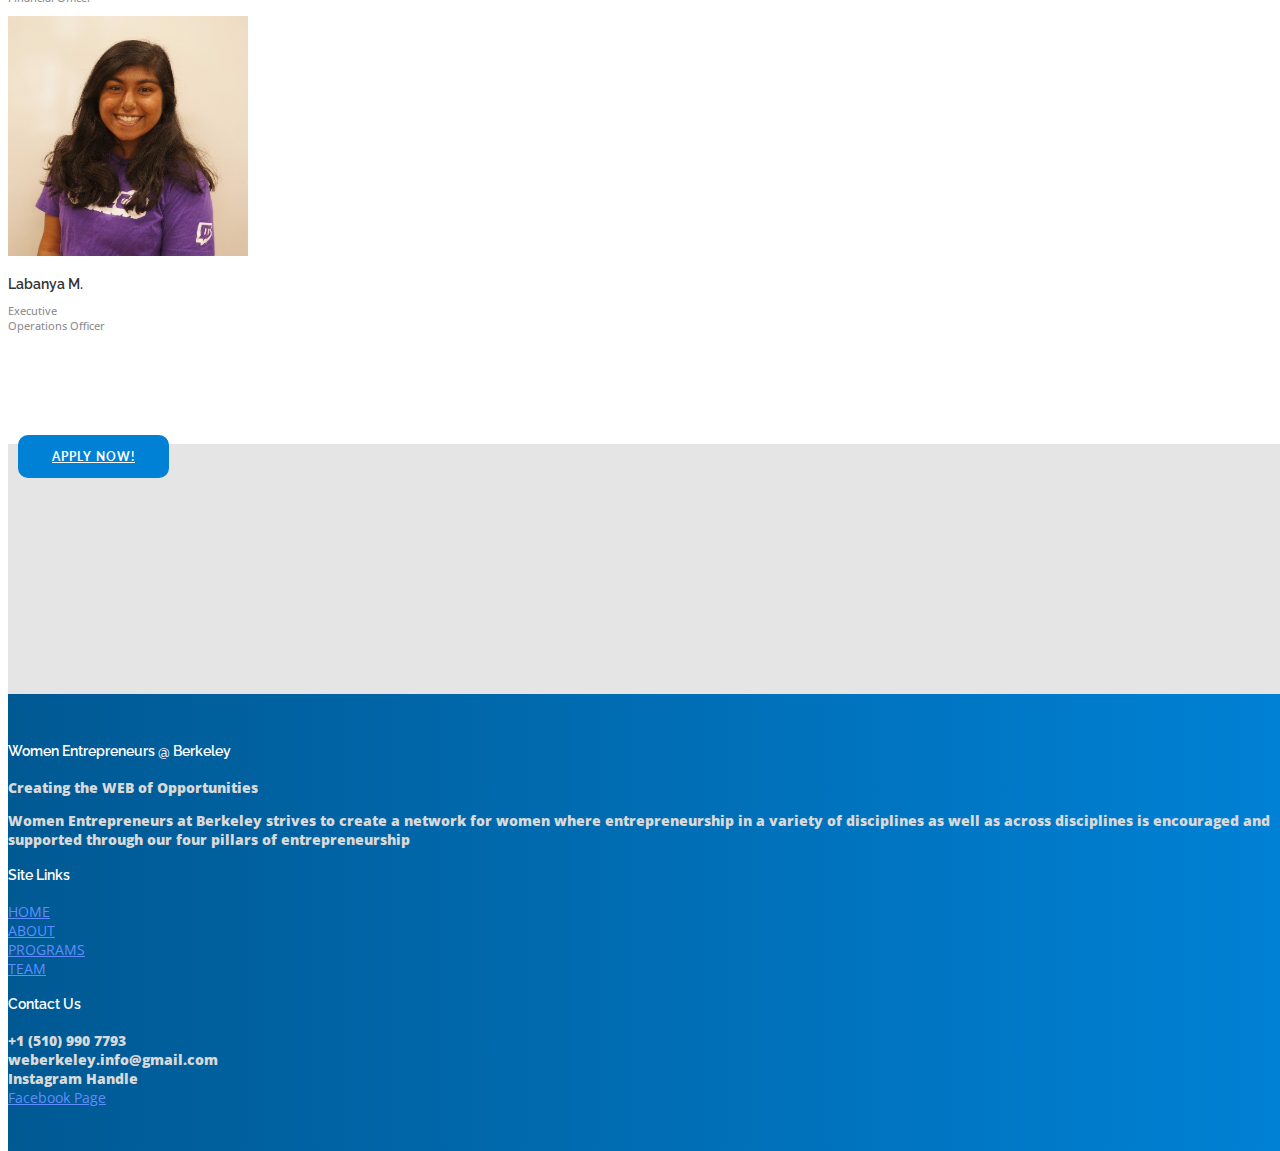
==== commit fb3a3a68: "Update index.html" ====
--- a/index.html
+++ b/index.html
@@ -8,10 +8,10 @@
 <meta name="author" content="">
 
 <!-- Favicons -->
-<link rel="shortcut icon" href="img/favicon.ico" type="image/x-icon">
-<link rel="apple-touch-icon" href="img/apple-touch-icon.png">
-<link rel="apple-touch-icon" sizes="72x72" href="img/apple-touch-icon-72x72.png">
-<link rel="apple-touch-icon" sizes="114x114" href="img/apple-touch-icon-114x114.png">
+<link rel="shortcut icon" href="img/branding/transparent_whitebg_name.png" type="image/x-icon">
+<link rel="apple-touch-icon" href="img/branding/transparent_whitebg_name.png">
+<link rel="apple-touch-icon" sizes="72x72" href="img/branding/transparent_whitebg_name.png">
+<link rel="apple-touch-icon" sizes="114x114" href="img/branding/transparent_whitebg_name.png">
 
 <!-- Bootstrap -->
 <link rel="stylesheet" type="text/css"  href="css/bootstrap.css">
@@ -319,6 +319,7 @@
     <div class="row">
       <div class="col-md-6">
         <h4>Women Entrepreneurs @ Berkeley</h4>
+            <p><strong>Creating the WEB of Opportunities</strong></p>
             <p>Women Entrepreneurs at Berkeley strives to create a network for women where entrepreneurship in a variety of disciplines as well as across disciplines is encouraged and supported through our four pillars of entrepreneurship
             </p>
         
@@ -335,8 +336,8 @@
         <h4>Contact Us</h4>
         <p><i class="fa fa-phone" aria-hidden="true"></i> +1 (510) 990 7793<br>
            <i class="fa fa-envelope" aria-hidden="true"></i> weberkeley.info@gmail.com <br>
-           <a href="https://www.instagram.com/womentrepreneurs.berkeley"><i class="fa fa-instagram" aria-hidden="true"></i></a><br>
-           <a href="https://www.facebook.com/Women-Entrepreneurs-at-Berkeley-2186252751696290/"><i class="fa fa-facebook-official" aria-hidden="true"></i></a>
+           <a href="https://www.instagram.com/womentrepreneurs.berkeley"><i class="fa fa-instagram" aria-hidden="true"></i></a>Instagram Handle<br>
+           <a href="https://www.facebook.com/Women-Entrepreneurs-at-Berkeley-2186252751696290/"><i class="fa fa-facebook-official" aria-hidden="true"></i>Facebook Page</a>
            </div>
     </div>
   </div>
--- a/css/style.css
+++ b/css/style.css
@@ -137,9 +137,9 @@
 }
 
 .navbar-logo>img {
-	  margin-top: -10px;
-		margin-left: -200px;
-    max-width: 35%;
+	margin-top: -2px;
+	margin-left: -60px;
+    	max-width: 35%;
 }
 
 .section-title {
@@ -199,7 +199,7 @@
 	display: table;
 	width: 100%;
 	padding: 0;
-	background: linear-gradient(rgba(0, 0, 0, 0.55), rgba(0, 0, 0, 0.55)), url(../img/header/1.jpg) center center no-repeat;
+	background: linear-gradient(rgba(0, 0, 0, 0.55), rgba(0, 0, 0, 0.55)), url(../img/header/IMG-0616 (1).jpg) center center no-repeat;
 	background-attachment: fixed;
 	background-color: #e5e5e5;
 	-webkit-background-size: cover;
@@ -487,7 +487,7 @@
 		display: table;
 		width: 100%;
 		padding: 0;
-		background: linear-gradient(rgba(0, 0, 0, 0.55), rgba(0, 0, 0, 0.55)), url(../img/header/1.jpg) center center no-repeat;
+		background: linear-gradient(rgba(0, 0, 0, 0.55), rgba(0, 0, 0, 0.55)), url(../img/header/IMG-0588 (1).JPG) center center no-repeat;
 		background-attachment: fixed;
 		background-color: #e5e5e5;
 		-webkit-background-size: cover;
@@ -501,7 +501,7 @@
 		display: table;
 		width: 100%;
 		padding: 0;
-		background: linear-gradient(rgba(0, 0, 0, 0.55), rgba(0, 0, 0, 0.55)), url(../img/header/1.jpg) center center no-repeat;
+		background: linear-gradient(rgba(0, 0, 0, 0.55), rgba(0, 0, 0, 0.55)), url(../img/IMG-0617 (1).JPG) center center no-repeat;
 		background-attachment: fixed;
 		background-color: #e5e5e5;
 		-webkit-background-size: cover;
@@ -515,7 +515,7 @@
 		display: table;
 		width: 100%;
 		padding: 0;
-		background: linear-gradient(rgba(0, 0, 0, 0.55), rgba(0, 0, 0, 0.55)), url(../img/header/1.jpg) center center no-repeat;
+		background: linear-gradient(rgba(0, 0, 0, 0.55), rgba(0, 0, 0, 0.55)), url(../img/header/IMG-0588 (1).JPG) center center no-repeat;
 		background-attachment: fixed;
 		background-color: #e5e5e5;
 		-webkit-background-size: cover;
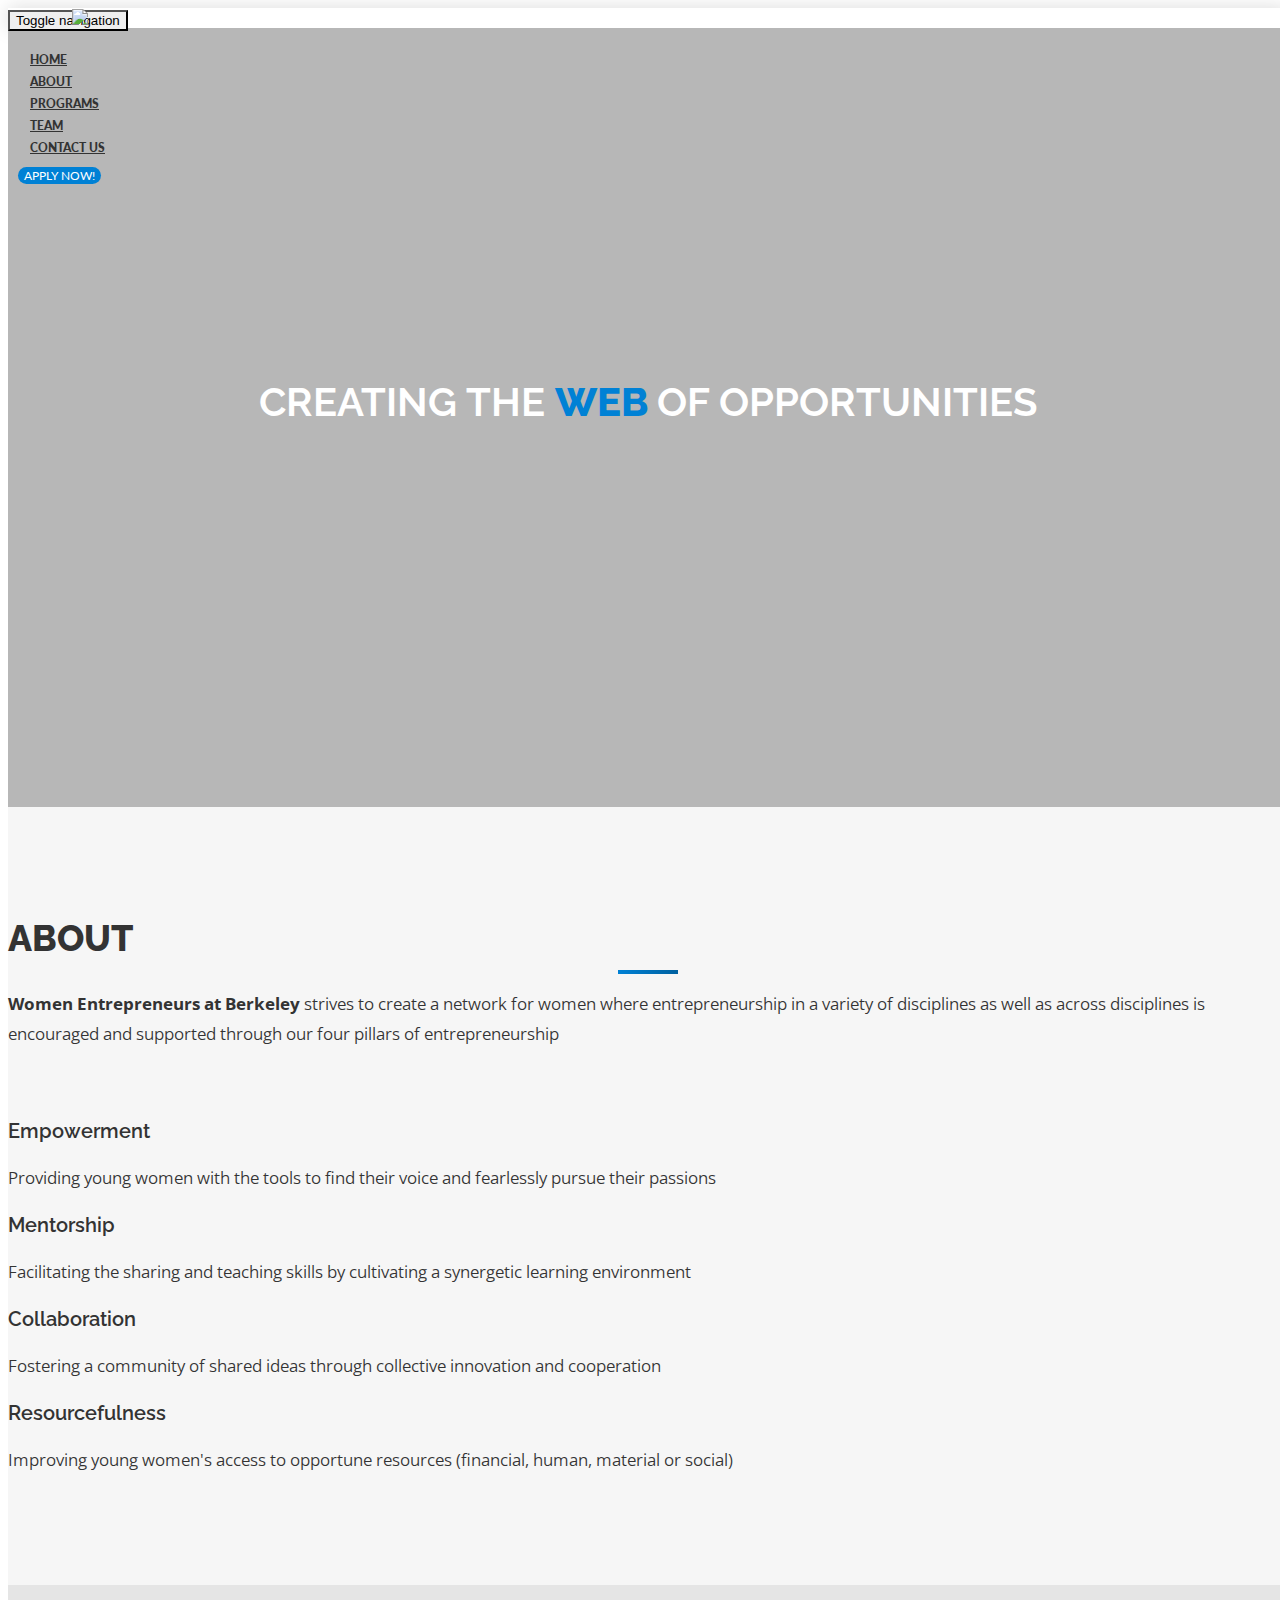
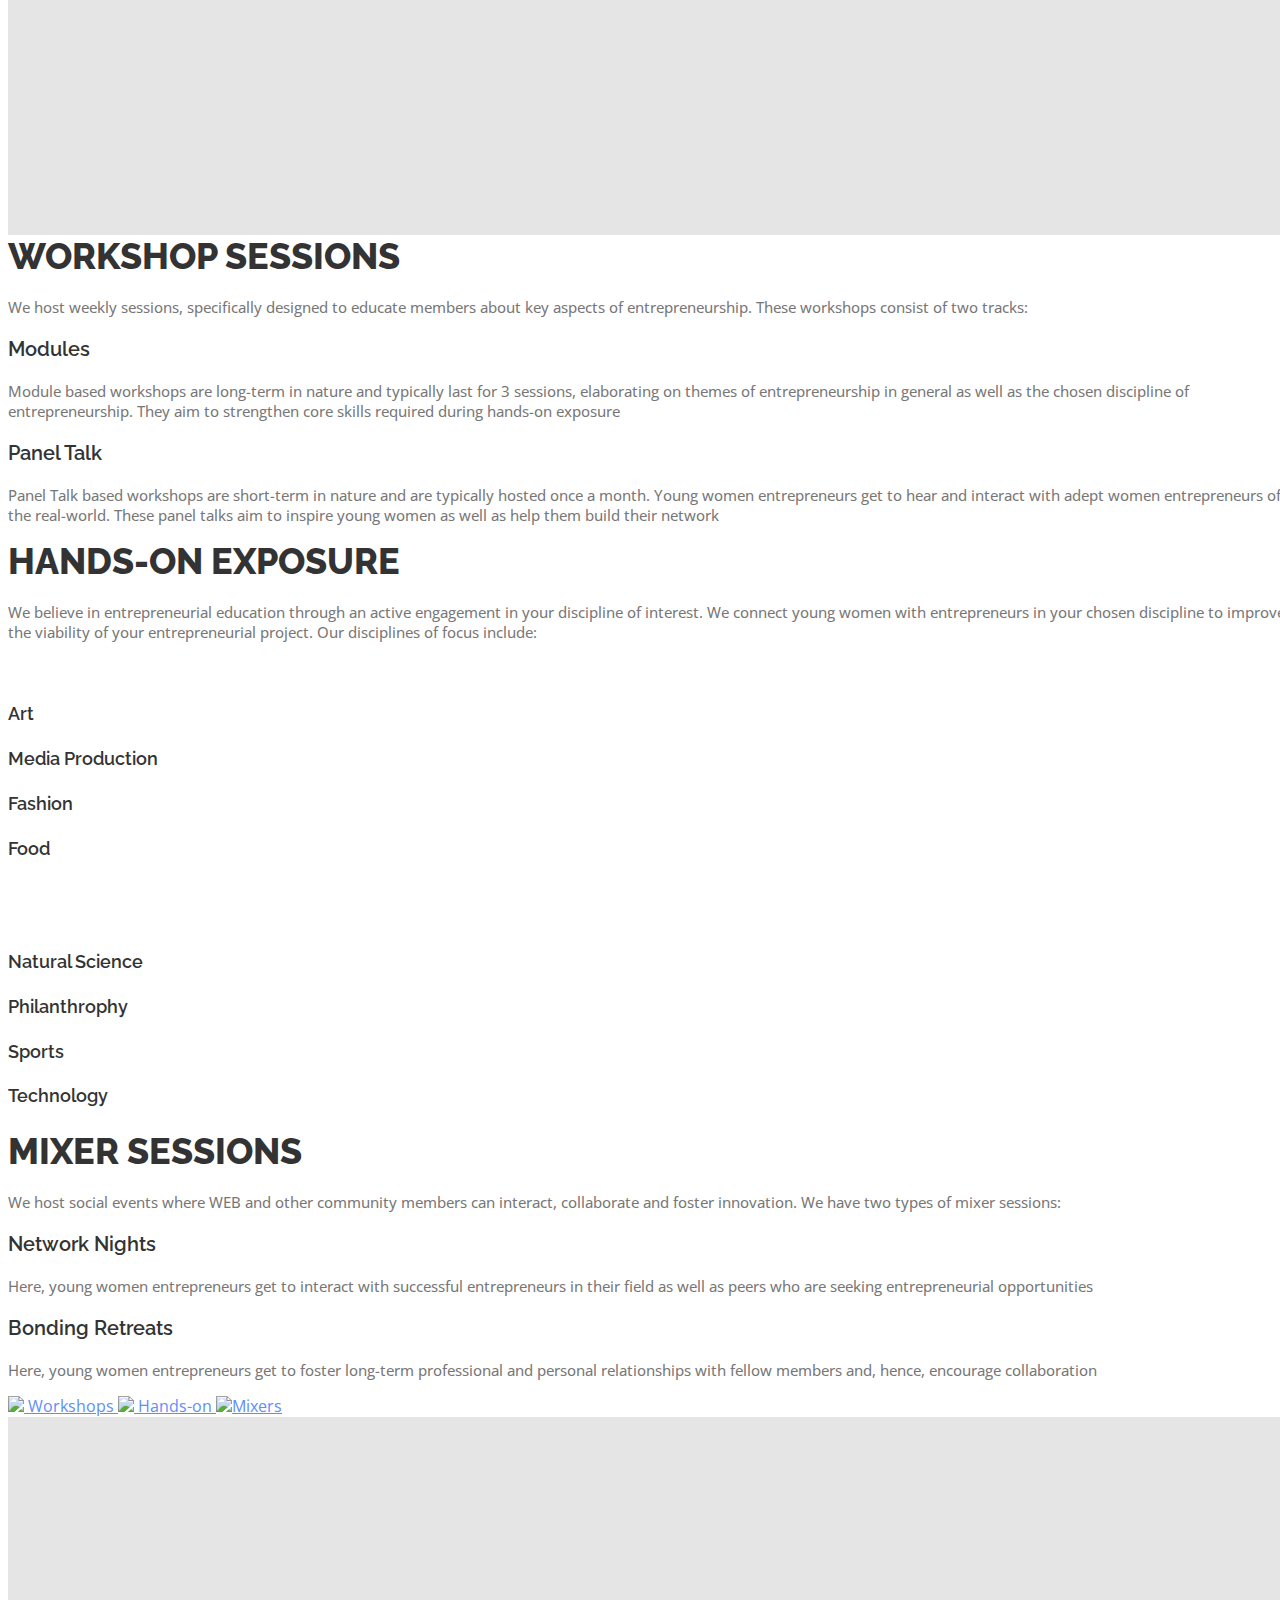
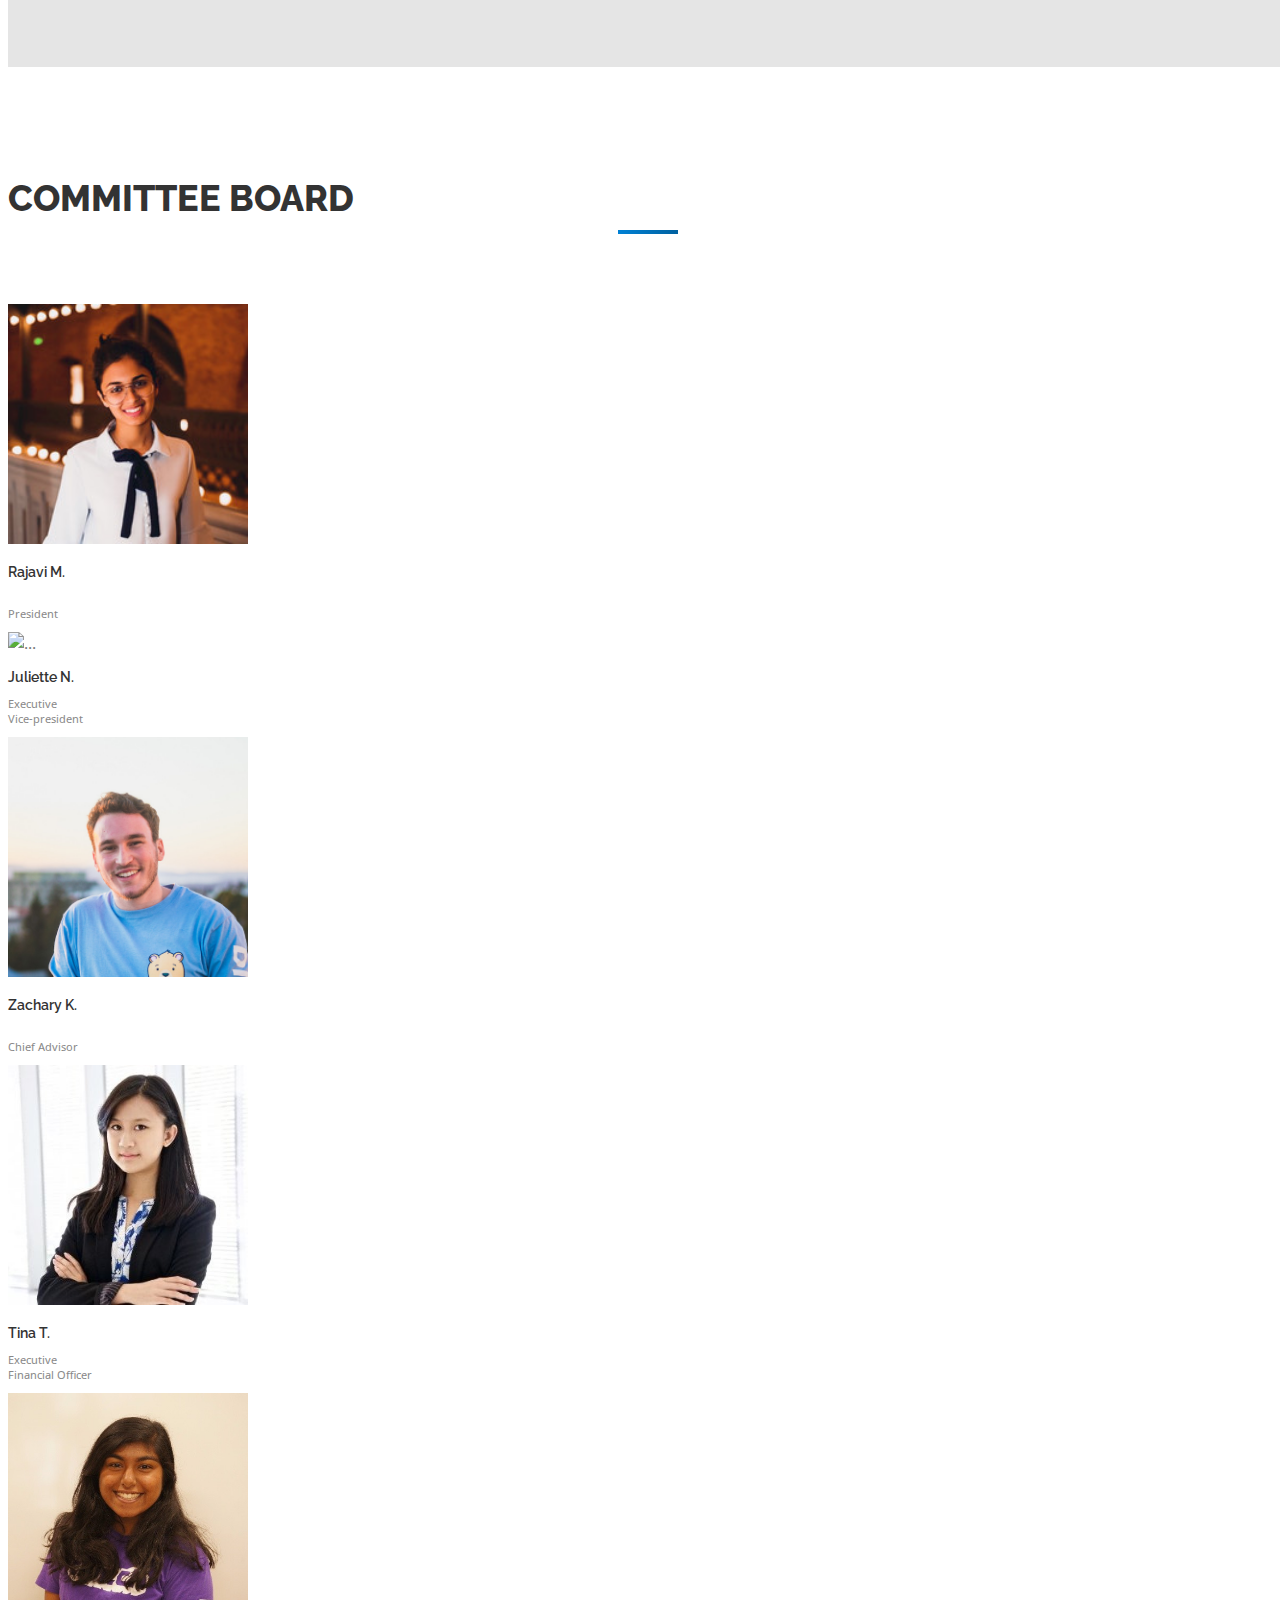
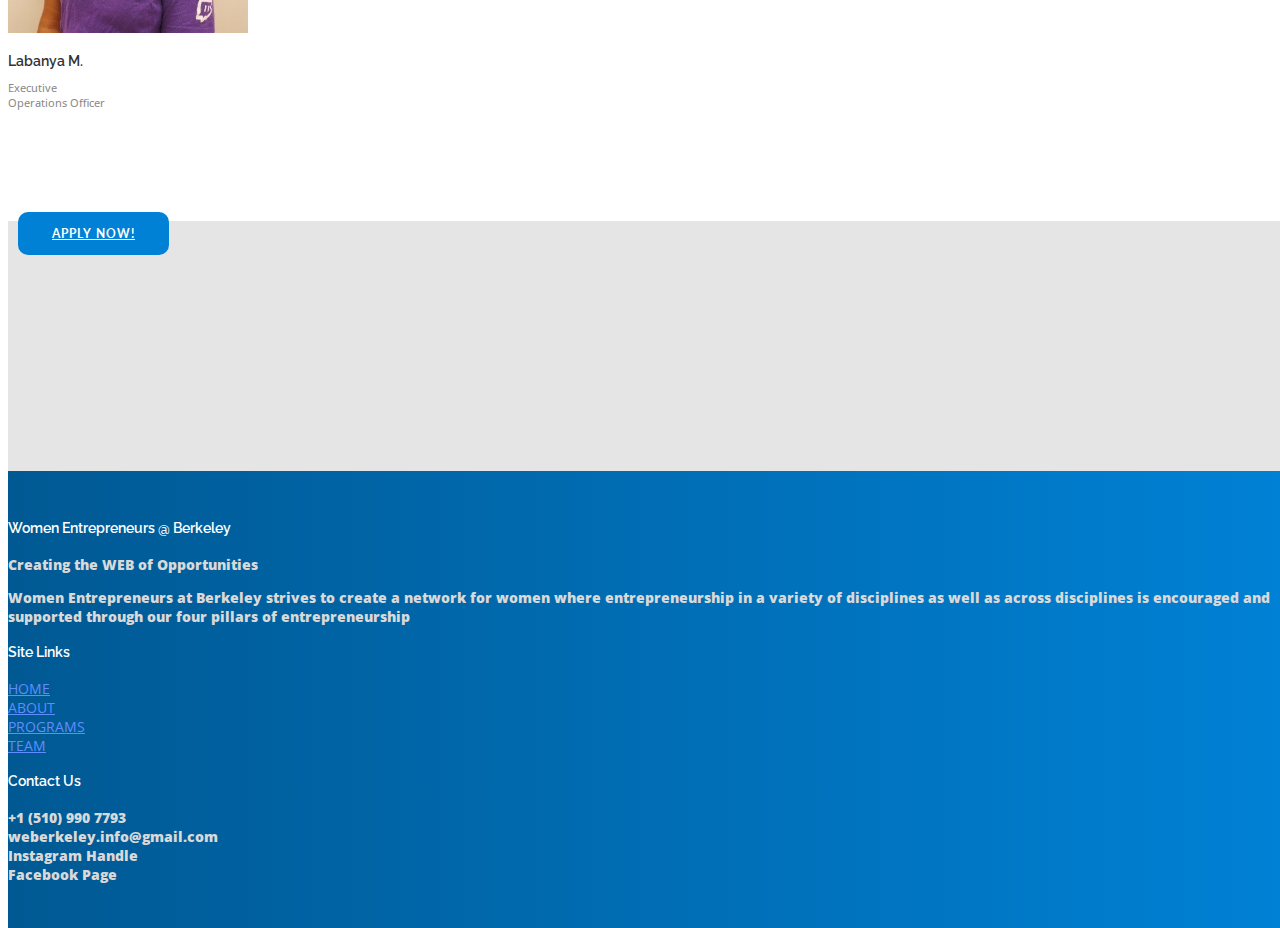
==== commit 0d2a899a: "Update index.html" ====
--- a/index.html
+++ b/index.html
@@ -132,7 +132,7 @@
 <div class="container-fluid wow fadeInUp">
        <div class="row">
           <div class="col-lg-12 col-md-12 col-sm-12 col-xs-12 bhoechie-tab-container">
-             <div class="col-lg-9 col-md-9 col-sm-12 col-xs-9 bhoechie-tab p0 ">
+             <div class="col-lg-9 col-md-9 col-sm-6 col-xs-6 bhoechie-tab p0 ">
                 <!-- Analytics section -->
                 <div class="tabas-gb-clip">
                 </div>
@@ -228,7 +228,7 @@
                 <!--Can I change  section -->
              </div>
              <!--Analytics  section -->
-             <div class="col-lg-3 col-md-3 col-sm-3 col-xs-6 bhoechie-tab-menu ">
+             <div class="col-lg-3 col-md-3 col-sm-6 col-xs-6 bhoechie-tab-menu ">
                 <div class="list-group">
                    <a href="#" class="list-group-item active text-center bg_t">
                      <i class="fa fa-graduation-cap fa-2x" aria-hidden="true"></i> <img src="assets/images/tabs-bg-img.png" class="filter-img"> <span class="">Workshops</span>
@@ -336,8 +336,8 @@
         <h4>Contact Us</h4>
         <p><i class="fa fa-phone" aria-hidden="true"></i> +1 (510) 990 7793<br>
            <i class="fa fa-envelope" aria-hidden="true"></i> weberkeley.info@gmail.com <br>
-           <a href="https://www.instagram.com/womentrepreneurs.berkeley"><i class="fa fa-instagram" aria-hidden="true"></i></a>Instagram Handle<br>
-           <a href="https://www.facebook.com/Women-Entrepreneurs-at-Berkeley-2186252751696290/"><i class="fa fa-facebook-official" aria-hidden="true"></i>Facebook Page</a>
+           <a href="https://www.instagram.com/womentrepreneurs.berkeley"><i class="fa fa-instagram" aria-hidden="true"></i></a> Instagram Handle<br>
+           <a href="https://www.facebook.com/Women-Entrepreneurs-at-Berkeley-2186252751696290/"><i class="fa fa-facebook-official" aria-hidden="true"></i></a> Facebook Page
            </div>
     </div>
   </div>
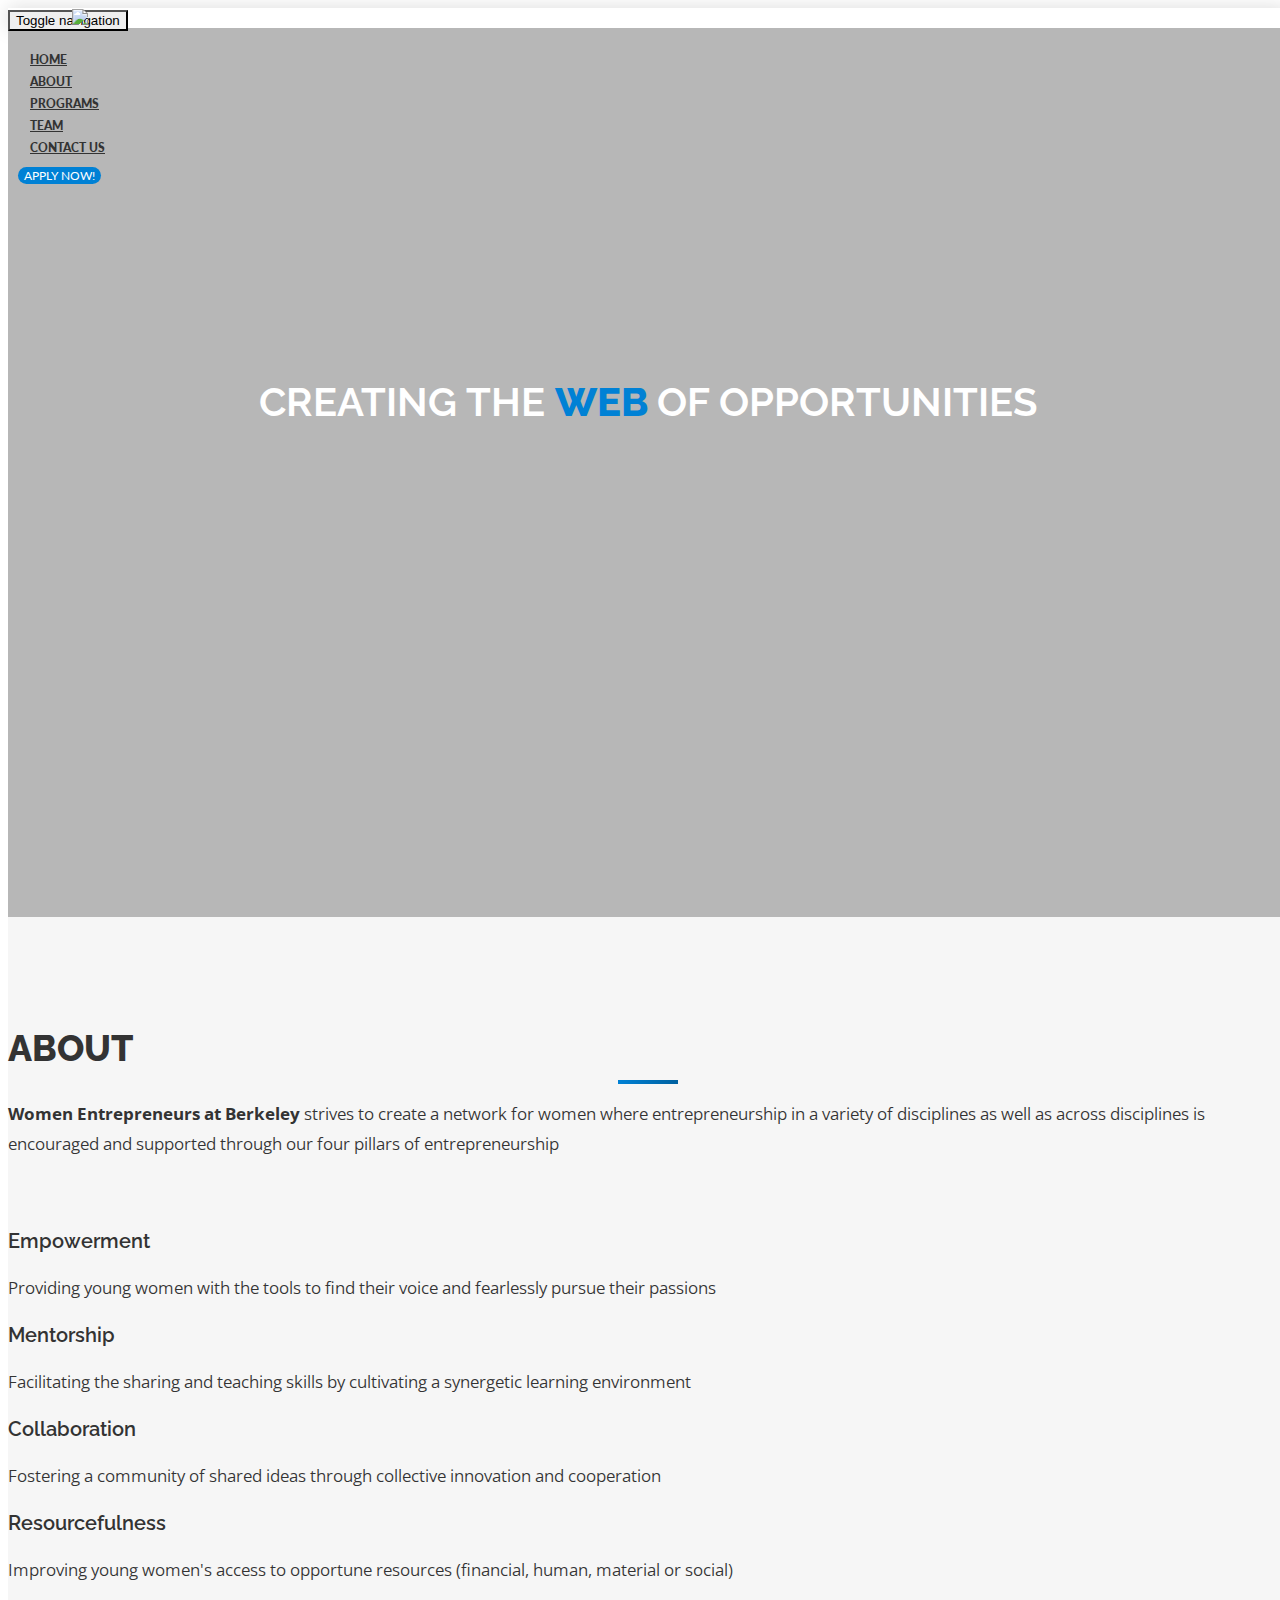
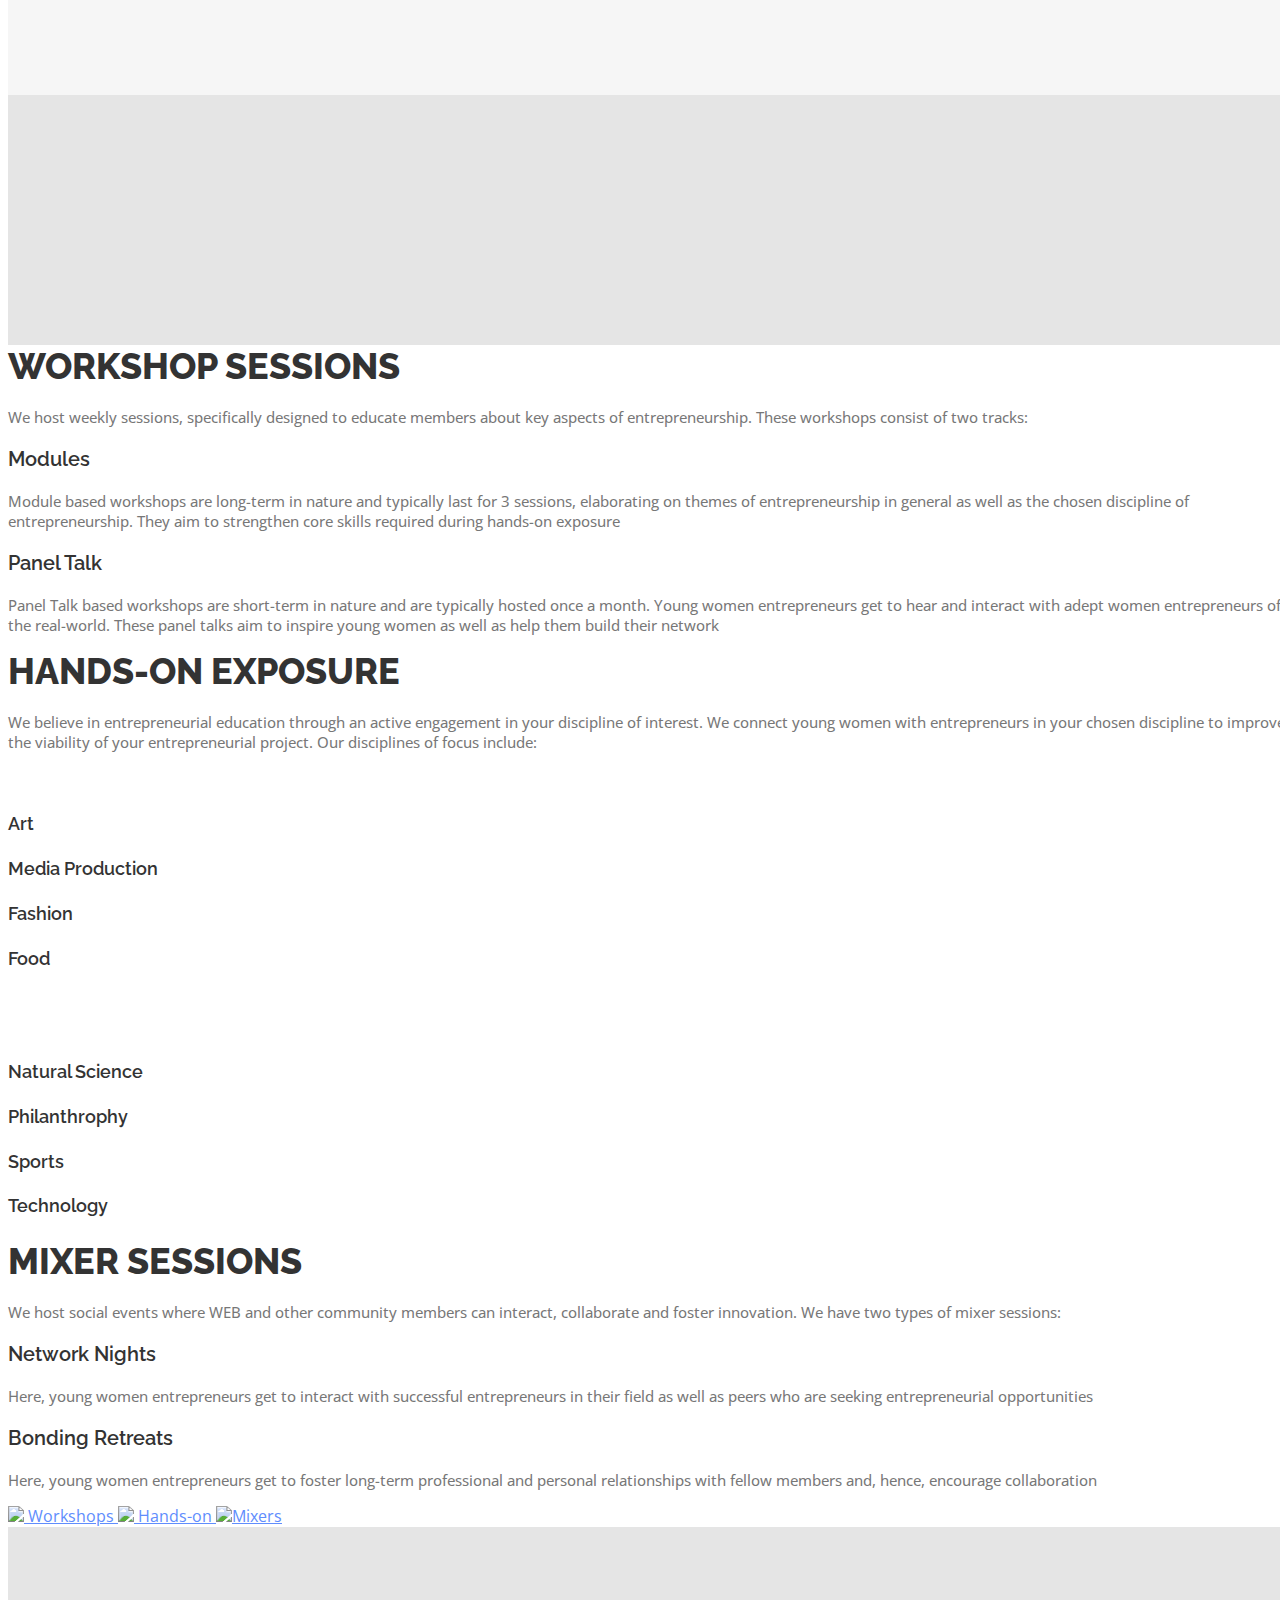
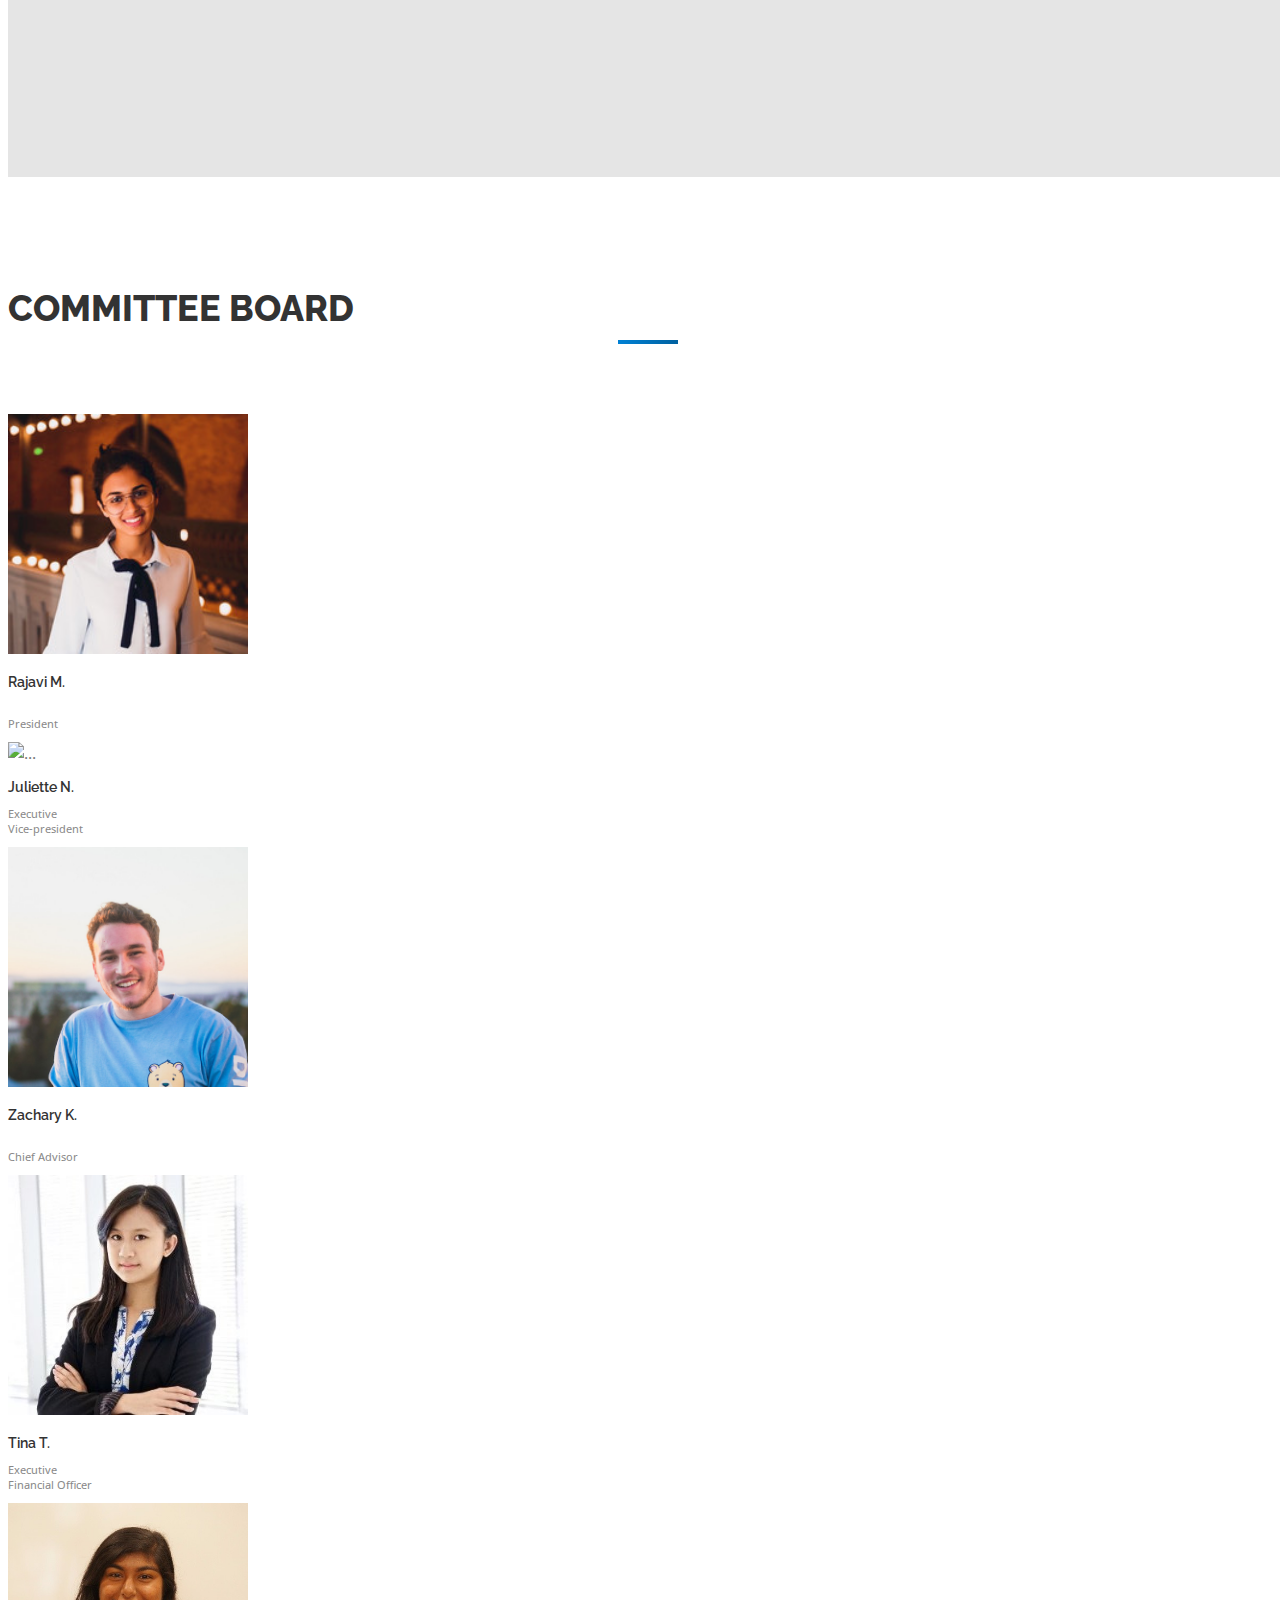
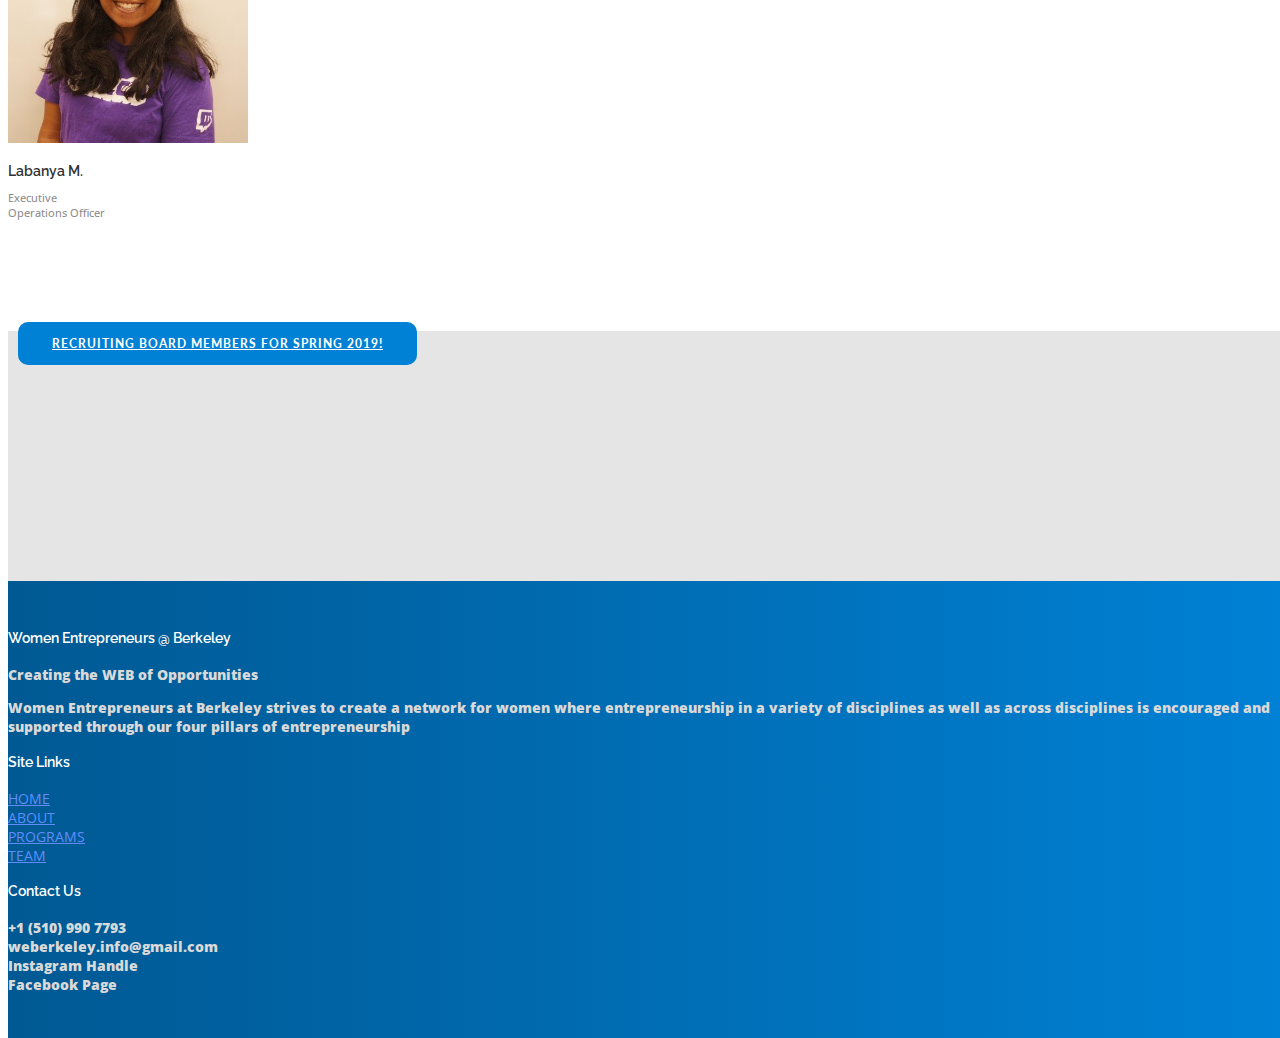
==== commit d6b0e6fd: "Update index.html" ====
--- a/index.html
+++ b/index.html
@@ -50,7 +50,7 @@
         <li><a href="#join-us" class="page-scroll">CONTACT US</a></li>
         <li>
                     <div class="dropdown">
-                      <button class="dropbtn">Apply Now!</button>
+                          <a href="#join-us"><button class="dropbtn">Apply Now!</button></a>
                     </div>
                   </li>
 
@@ -73,13 +73,19 @@
             <h1>Creating the <span style="color: #0081D5"> WEB </span> of Opportunities</h1>
             <br>
             <br>
-            <i class="fa fa-play-circle fa-5x" aria-hidden="true"></i>
-            <br>
-            <br>
-            <br>
-            <br>
-            <br>
-            <br>
+            <!-- <i class="fa fa-play-circle fa-5x" aria-hidden="true"></i> -->
+            <br>
+            <br>
+            <br>
+            <br>
+            <br>
+            <br>
+            <br>
+            <br>
+            <br>
+            <br>
+            <br>
+          
             <a href = "#fundamentals" class="page-scroll"><i class="fa fa-compass fa-spin fa-2x" aria-hidden="true"></i></a>
           </div>
         </div>
@@ -309,7 +315,7 @@
 <!-- Divider -->
 <div id= "join-us" class="text-center">
   <div class = "backdrop-three">
-      <a href="#" class="btn btn-custom btn-lg page-scroll" style= "margin-top: 100px"> <strong> Apply Now! <strong> </a>
+      <a href="https://docs.google.com/forms/d/1Wr42BybtqYdNFrhobMj86zam1Kpx3I-LVYJgoEHJfR4/viewform?edit_requested=true&pli=1" class="btn btn-custom btn-lg page-scroll" style= "margin-top: 100px"> <strong> Recruiting Board Members for Spring 2019! <strong> </a>
   </div>
 </div>
 
@@ -322,9 +328,9 @@
             <p><strong>Creating the WEB of Opportunities</strong></p>
             <p>Women Entrepreneurs at Berkeley strives to create a network for women where entrepreneurship in a variety of disciplines as well as across disciplines is encouraged and supported through our four pillars of entrepreneurship
             </p>
-        
-      </div>
-    
+
+      </div>
+
       <div class="col-md-3">
         <h4>Site Links</h4>
         <p><a href="#header" class="page-scroll">HOME</a><br>
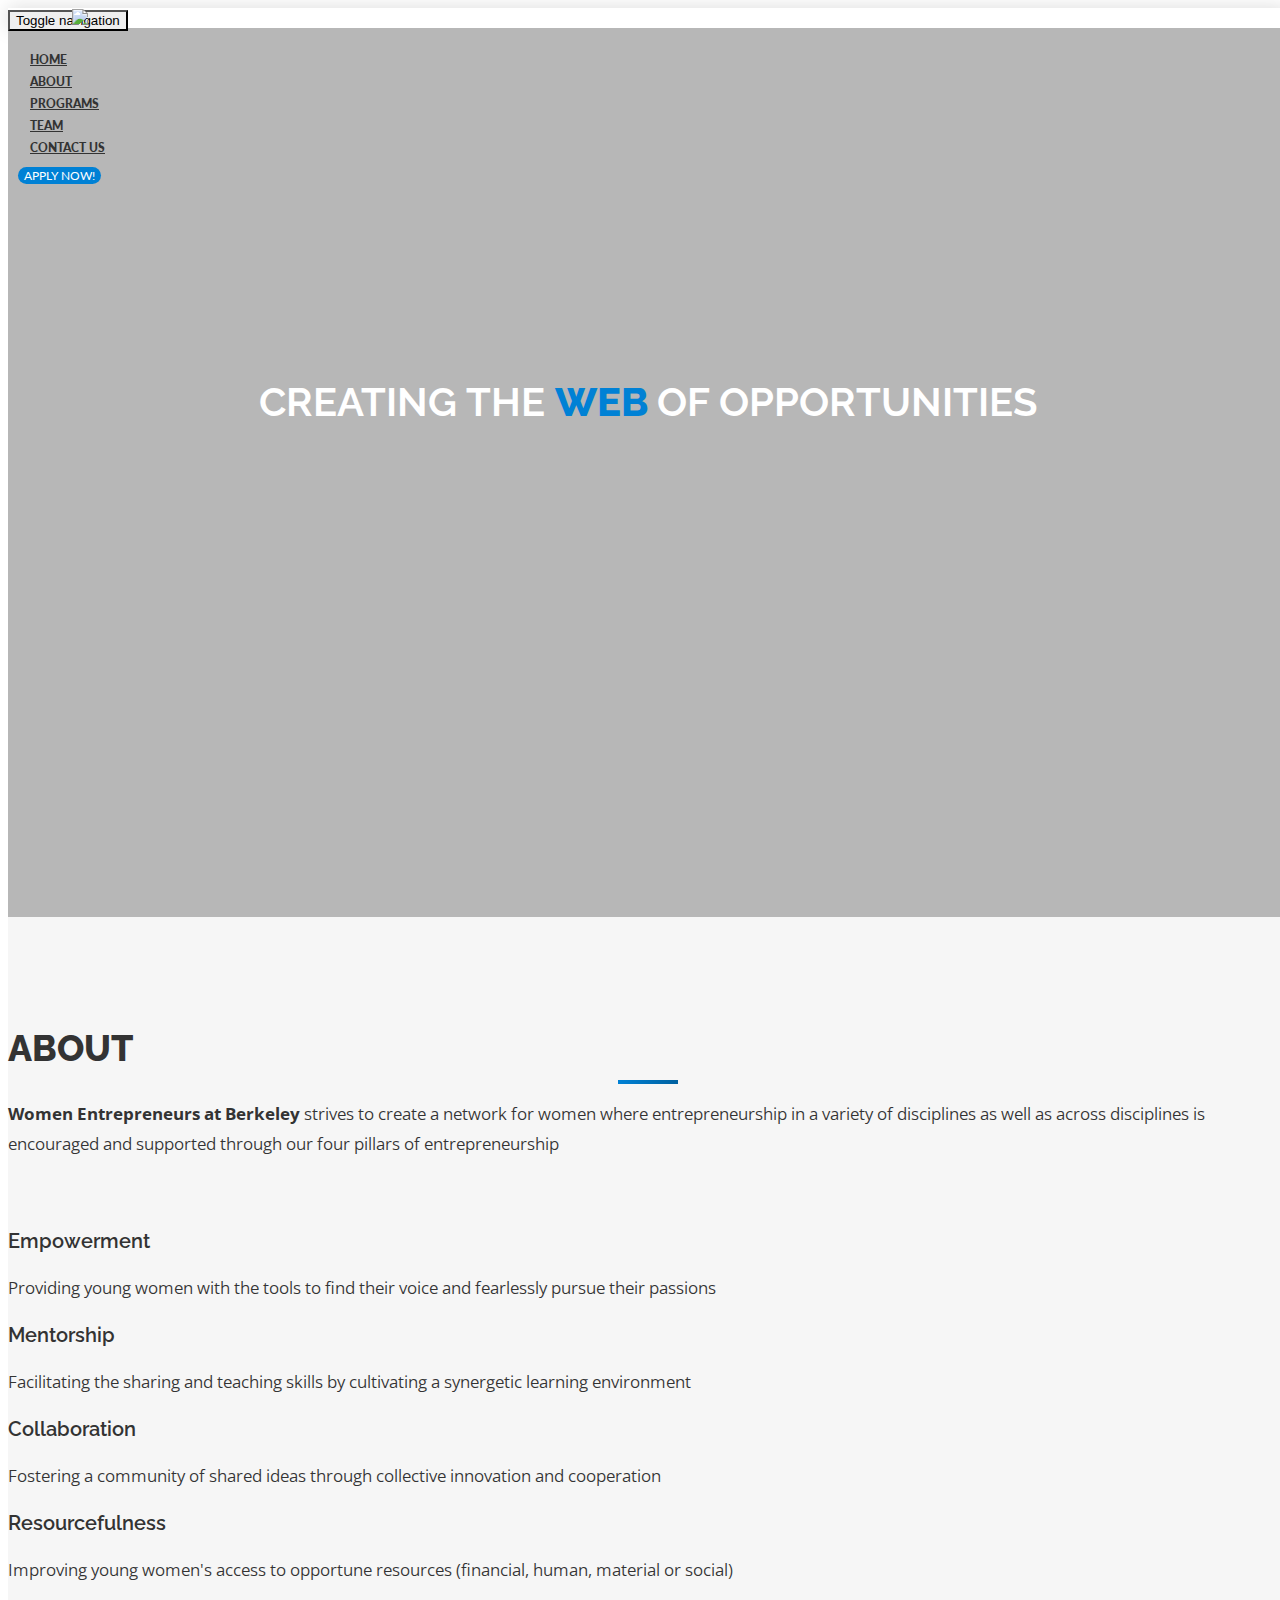
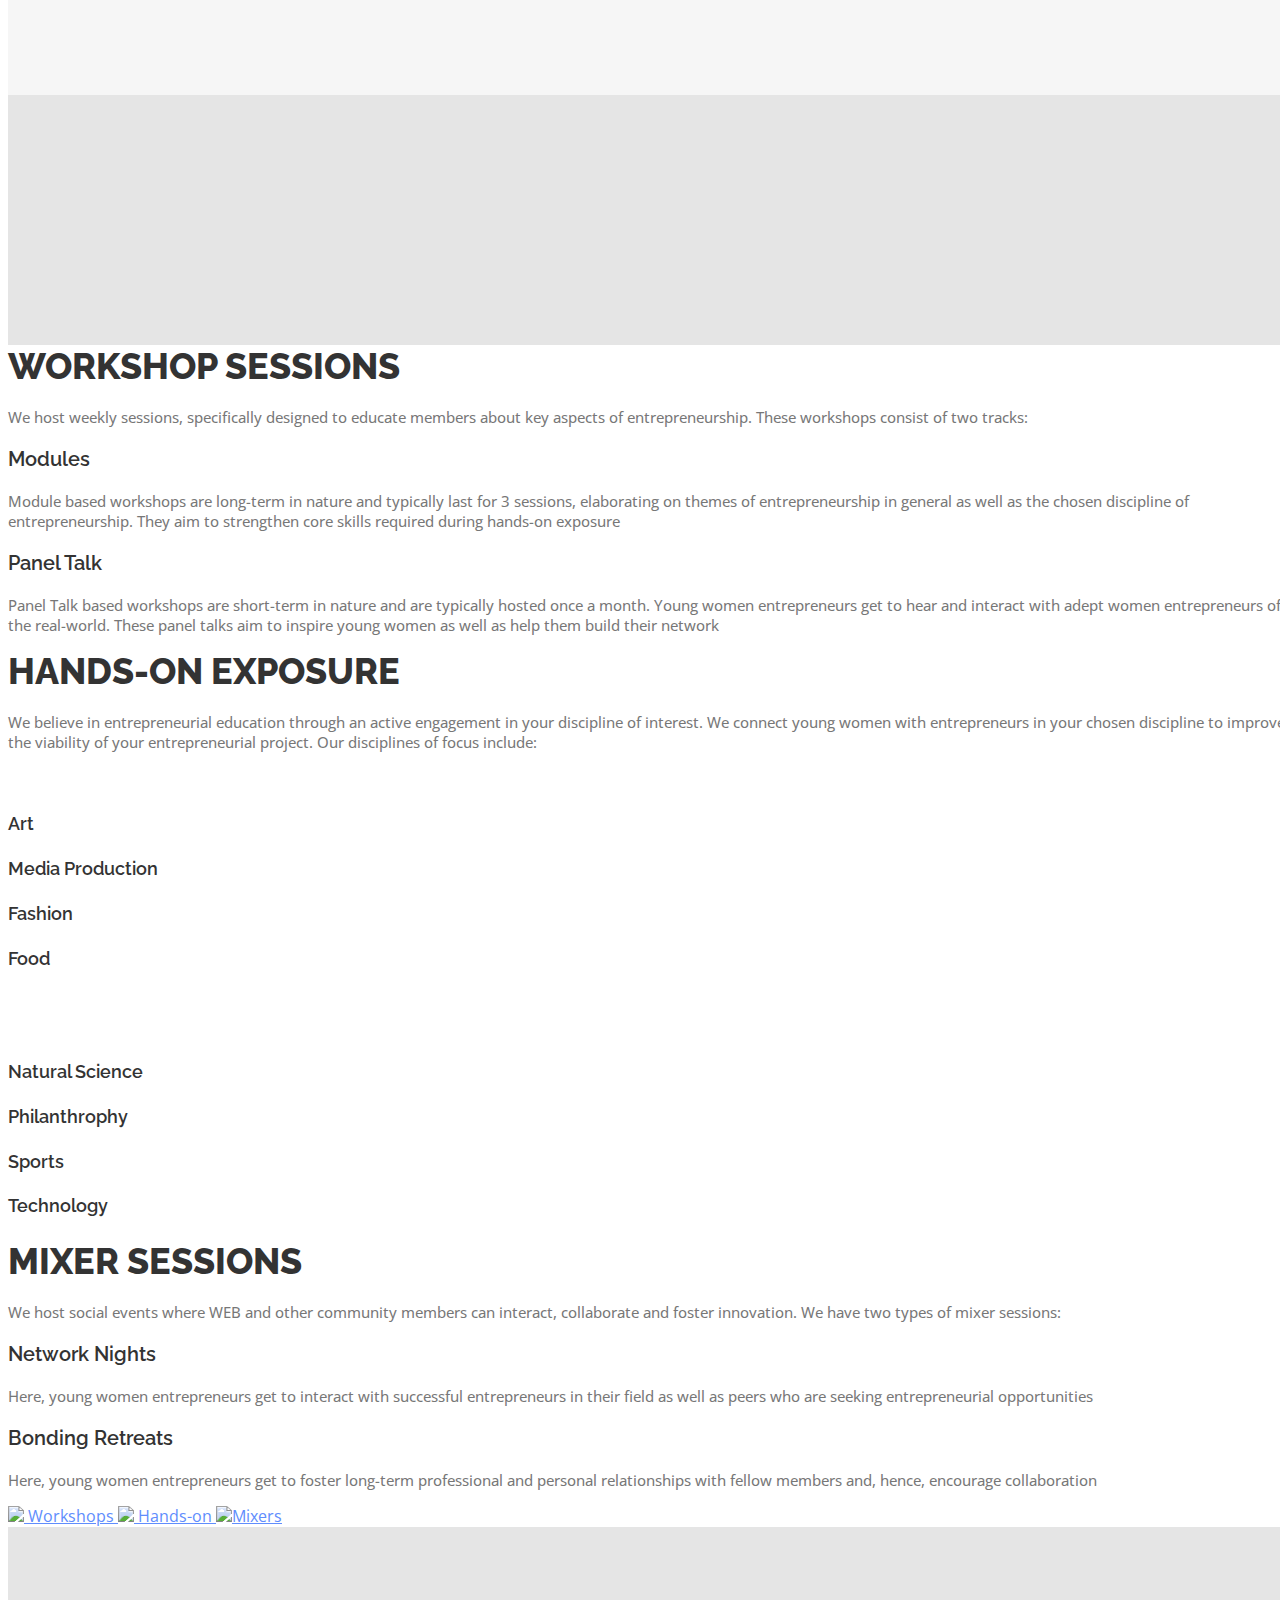
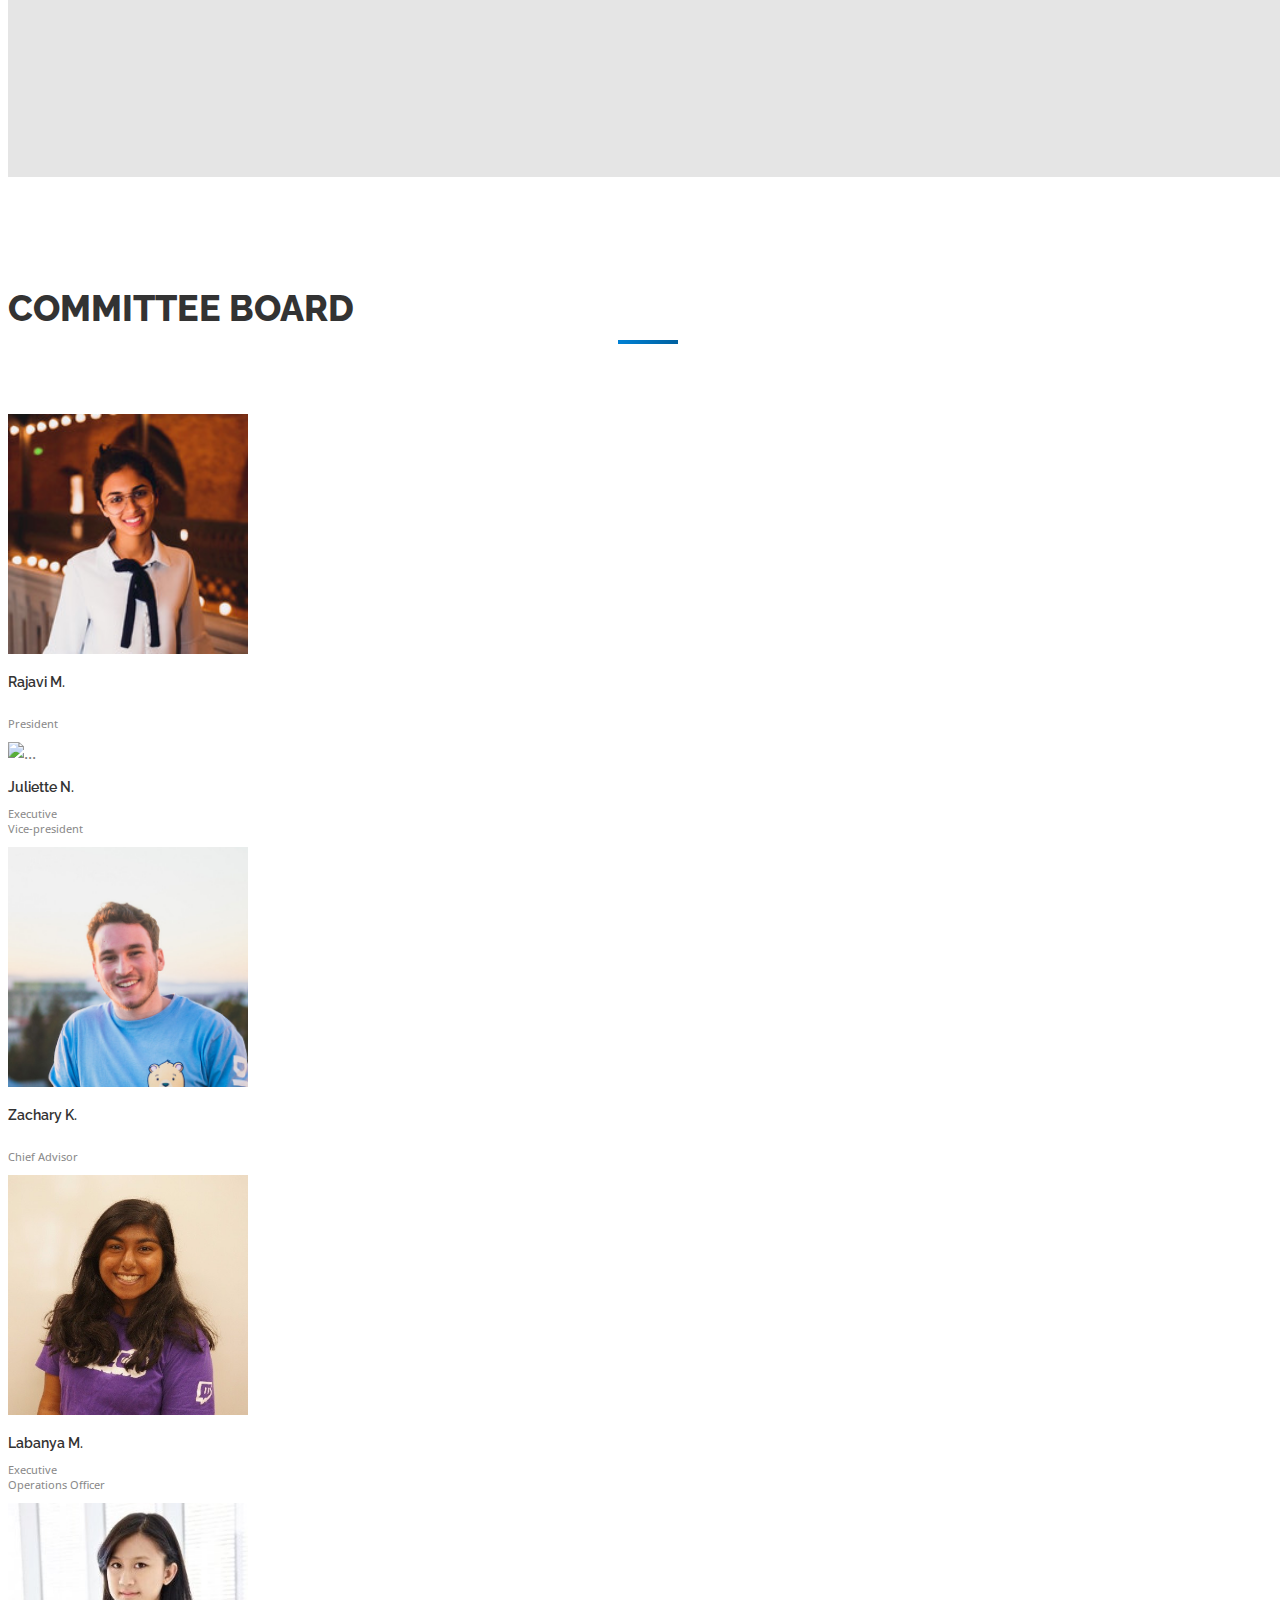
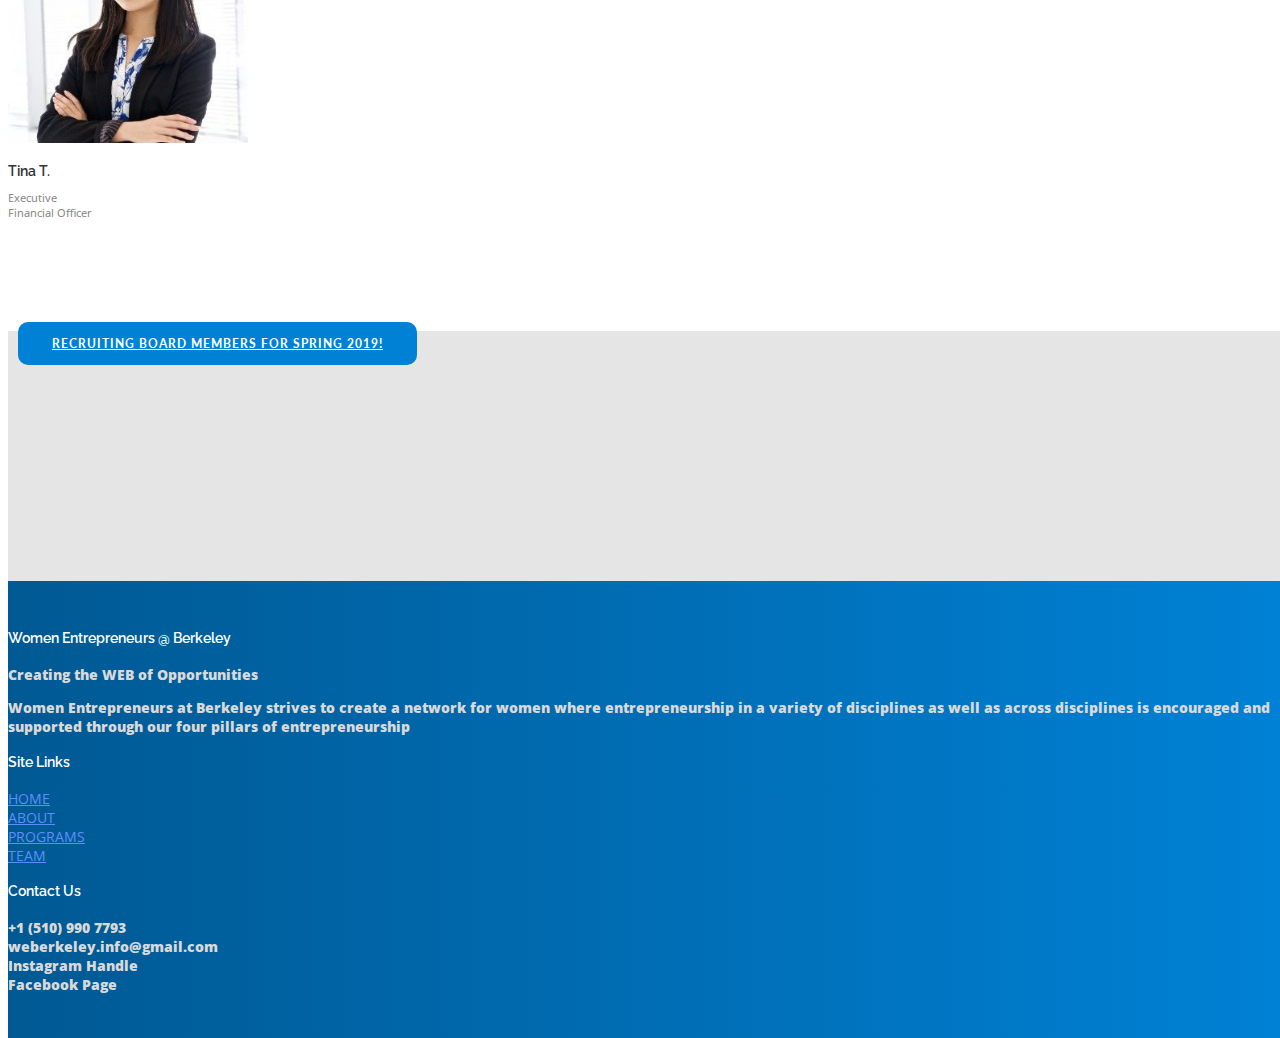
==== commit 2d088bbd: "Update index.html" ====
--- a/index.html
+++ b/index.html
@@ -50,7 +50,7 @@
         <li><a href="#join-us" class="page-scroll">CONTACT US</a></li>
         <li>
                     <div class="dropdown">
-                          <a href="#join-us"><button class="dropbtn">Apply Now!</button></a>
+                          <a href="#join-us" class="page-scroll"><button class="dropbtn">Apply Now!</button></a>
                     </div>
                   </li>
 
@@ -292,6 +292,14 @@
   </div>
         </div>
         <div id="row">
+              <div class="col-md-6 col-sm-6 team">
+        <div class="thumbnail"> <img src="img/team/0.jpg" alt="..." class="team-img">
+          <div class="caption">
+            <h4>Labanya M.</h4>
+          <p>Executive<br>Operations Officer<br><a href="https://www.linkedin.com/in/labanyamukhopadhyay/"><i class="fa fa-linkedin-square" aria-hidden="true"></i></a></p>
+          </div>
+        </div>
+      </div>
         <div class="col-md-6 col-sm-6 team">
         <div class="thumbnail"> <img src="img/team/0 (1).jpg" alt="..." class="team-img">
           <div class="caption">
@@ -300,14 +308,7 @@
         </div>
       </div>
     </div>
-      <div class="col-md-6 col-sm-6 team">
-        <div class="thumbnail"> <img src="img/team/0.jpg" alt="..." class="team-img">
-          <div class="caption">
-            <h4>Labanya M.</h4>
-          <p>Executive<br>Operations Officer<br><a href="https://www.linkedin.com/in/labanyamukhopadhyay/"><i class="fa fa-linkedin-square" aria-hidden="true"></i></a></p>
-          </div>
-        </div>
-      </div>
+      
         </div>
 </div>
 </div>
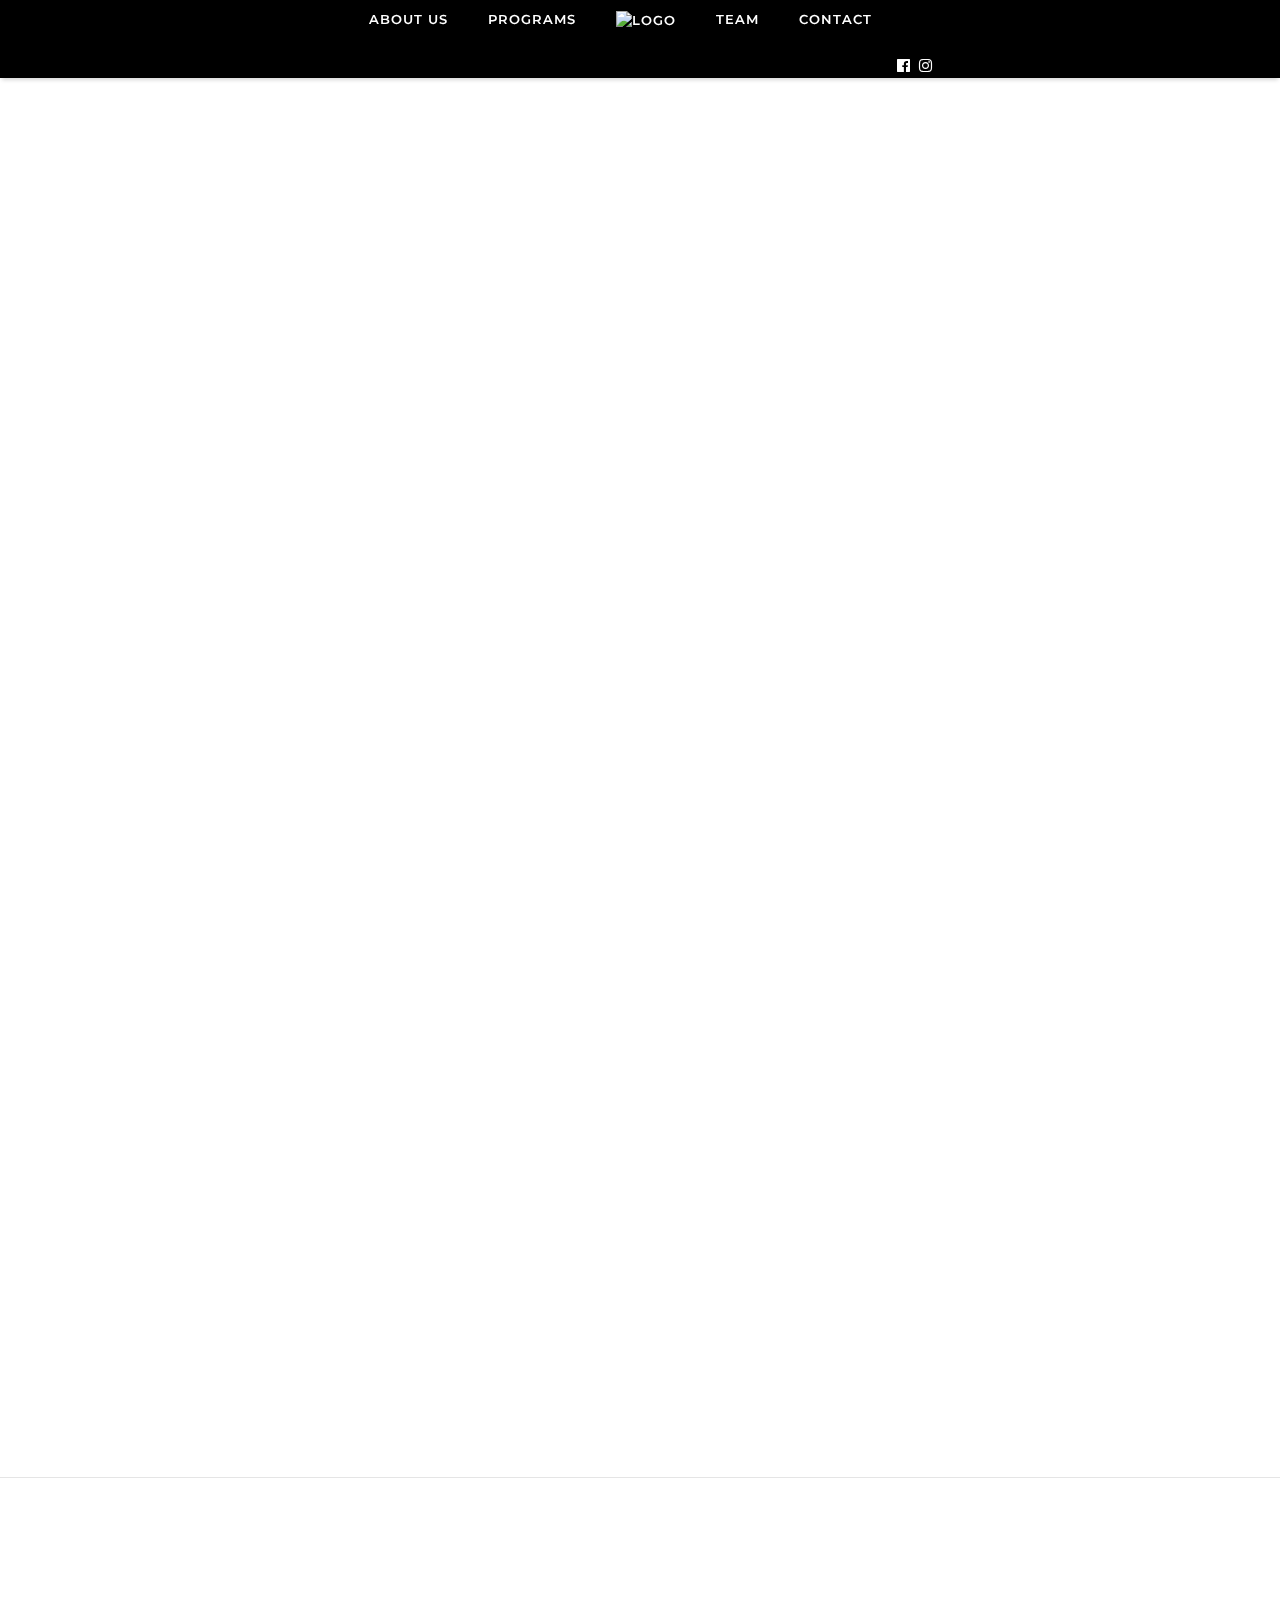
==== commit 86e12307: "button and typo on main fixed" ====
--- a/index.html
+++ b/index.html
@@ -1,376 +1,229 @@
-<!DOCTYPE html>
-<html lang="en">
-<head>
-<meta charset="utf-8">
-<meta name="viewport" content="width=device-width, initial-scale=1">
-<title>WEB | Official</title>
-<meta name="description" content="">
-<meta name="author" content="">
-
-<!-- Favicons -->
-<link rel="shortcut icon" href="img/branding/transparent_whitebg_name.png" type="image/x-icon">
-<link rel="apple-touch-icon" href="img/branding/transparent_whitebg_name.png">
-<link rel="apple-touch-icon" sizes="72x72" href="img/branding/transparent_whitebg_name.png">
-<link rel="apple-touch-icon" sizes="114x114" href="img/branding/transparent_whitebg_name.png">
-
-<!-- Bootstrap -->
-<link rel="stylesheet" type="text/css"  href="css/bootstrap.css">
-<link rel="stylesheet" type="text/css" href="fonts/font-awesome/css/font-awesome.min.css">
-
-<!-- Stylesheet -->
-<link rel="stylesheet" type="text/css" href="css/style.css">
-<link rel="stylesheet" type="text/css" href="css/nivo-lightbox/nivo-lightbox.css">
-<link rel="stylesheet" type="text/css" href="css/nivo-lightbox/default.css">
-<link href="assets/css/bootstrap.min.css" rel="stylesheet">
-      <link href="assets/vendors/animate/animate.css" rel="stylesheet">
-      <link rel="stylesheet" type="text/css" href="assets/css/style.css" media="all" />
-<link href="https://fonts.googleapis.com/css?family=Open+Sans:300,400,600,700" rel="stylesheet">
-<link href="https://fonts.googleapis.com/css?family=Lato:400,700" rel="stylesheet">
-<link href="https://fonts.googleapis.com/css?family=Raleway:300,400,500,600,700,800,900" rel="stylesheet">
-
-</head>
-<body id="page-top" data-spy="scroll" data-target=".navbar-fixed-top">
-<!-- Navigation Bar -->
-<nav id="menu" class="navbar navbar-default navbar-fixed-top">
-  <div class="container">
-    <div class="navbar-header">
-      <div class="row">
-        <div class="col-md-4">
-      <button type="button" class="navbar-toggle collapsed" data-toggle="collapse" data-target="#bs-example-navbar-collapse-1"> <span class="sr-only">Toggle navigation</span> <span class="icon-bar"></span> <span class="icon-bar"></span> <span class="icon-bar"></span> </button>
-      <a class="navbar-logo" href="#header"><img src="img/branding/transparent_whitebg_name.png" class = "responsive"></a>
-    </div>
-
-    <div class= "col-md-8">
-    <div class="collapse navbar-collapse" id="bs-example-navbar-collapse-1">
-      <ul class="nav navbar-nav navbar-right">
-        <li><a href="#header" class="page-scroll">HOME</a></li>
-        <li><a href="#fundamentals" class="page-scroll">ABOUT</a></li>
-        <li><a href="#programs" class="page-scroll">PROGRAMS</a></li>
-        <li><a href="#team" class="page-scroll">TEAM</a></li>
-        <li><a href="#join-us" class="page-scroll">CONTACT US</a></li>
-        <li>
-                    <div class="dropdown">
-                          <a href="#join-us" class="page-scroll"><button class="dropbtn">Apply Now!</button></a>
-                    </div>
-                  </li>
-
-      </ul>
-    </div>
-    </div>
-  </div>
-</div>
-</div>
-</nav>
-
-<!-- Landing Header -->
-<header id="header">
-  <div class="intro">
-    <div class="overlay">
-      <div class="container">
-        <div class="row">
-          <div class="col-md-8 col-md-offset-2 intro-text">
-          <!--  <a class = "header-logo"><img src="img/branding/transparent_logo.png" class = "responsive"<span></span></h1> -->
-            <h1>Creating the <span style="color: #0081D5"> WEB </span> of Opportunities</h1>
-            <br>
-            <br>
-            <!-- <i class="fa fa-play-circle fa-5x" aria-hidden="true"></i> -->
-            <br>
-            <br>
-            <br>
-            <br>
-            <br>
-            <br>
-            <br>
-            <br>
-            <br>
-            <br>
-            <br>
-          
-            <a href = "#fundamentals" class="page-scroll"><i class="fa fa-compass fa-spin fa-2x" aria-hidden="true"></i></a>
-          </div>
-        </div>
-      </div>
-    </div>
-  </div>
-</header>
-
-<!-- fundamentals Section -->
-<div id="fundamentals" class="text-center">
-  <div class="container">
-    <div class="col-md-10 col-md-offset-1 section-title">
-      <h2>ABOUT</h2>
-      <p><strong>Women Entrepreneurs at Berkeley</strong> strives to create a network for women where entrepreneurship in a variety of disciplines as well as across disciplines is encouraged and supported through our four pillars of entrepreneurship</p>
-    </div>
-    <div class="row">
-      <div class="col-xs-12 col-md-3"><i class="fa fa-bolt" aria-hidden="true"></i>
-        <h3>Empowerment</h3>
-        <p>Providing young women with the tools to find their voice
-and fearlessly pursue their passions
-</p>
-      </div>
-      <div class="col-xs-12 col-md-3"><i class="fa fa-retweet" aria-hidden="true"></i>
-        <h3>Mentorship</h3>
-        <p>Facilitating the sharing and teaching skills by cultivating a synergetic learning environment
-</p>
-      </div>
-      <div class="col-xs-12 col-md-3"><i class="fa fa-users" aria-hidden="true"></i>
-        <h3>Collaboration</h3>
-        <p>Fostering a community of shared ideas through collective innovation and cooperation
-</p>
-      </div>
-      <div class="col-xs-12 col-md-3"><i class="fa fa-diamond" aria-hidden="true"></i>
-        <h3>Resourcefulness</h3>
-        <p>Improving young women's access to opportune resources (financial, human, material or social)
-</p>
-      </div>
-    </div>
-  </div>
-</div>
-
-<!-- Divider -->
-<div id= "divider" class="text-center">
-  <div class = "backdrop-one">
-  </div>
-</div>
-
-<!-- Programs Section -->
-<div id= "programs" class= "text-center">
-<div class="container-fluid wow fadeInUp">
-       <div class="row">
-          <div class="col-lg-12 col-md-12 col-sm-12 col-xs-12 bhoechie-tab-container">
-             <div class="col-lg-9 col-md-9 col-sm-6 col-xs-6 bhoechie-tab p0 ">
-                <!-- Analytics section -->
-                <div class="tabas-gb-clip">
-                </div>
-                <div class="bhoechie-tab-content active pl_90 wow fadeInUp">
-                   <h2> Workshop Sessions</h2>
-                   <div class="row">
-                     <div class="col-xs-1 col-md-1">
-                     </div>
-                     <div class="col-xs-10 col-md-10">
-                   <p> We host weekly sessions, specifically designed to educate members about key aspects of entrepreneurship. These workshops consist of two tracks: </p>
-                 </div>
-               </div>
-                   <div class="row">
-                     <div class="col-xs-1 col-md-1">
-                     </div>
-                     <div class="col-xs-10 col-md-5"><i class="fa fa-bookmark" aria-hidden="true"></i>
-                       <h3>Modules</h3>
-                       <p>Module based workshops are long-term in nature and typically last for 3 sessions, elaborating on themes of entrepreneurship in general as well as the chosen discipline of entrepreneurship. They aim to strengthen core skills required during hands-on exposure </p>
-                     </div>
-                     <div class="col-xs-10 col-md-5"><i class="fa fa-star" aria-hidden="true"></i>
-                       <h3>Panel Talk</h3>
-                       <p>Panel Talk based workshops are short-term in nature and are typically hosted once a month. Young women entrepreneurs get to hear and interact with adept women entrepreneurs of the real-world. These panel talks aim to inspire young women as well as help them build their network
-               </p>
-                     </div>
-                   </div>
-                </div>
-                <!--  How often  section -->
-                <div class="bhoechie-tab-content  pl_90 wow fadeInUp">
-                   <h2>Hands-on Exposure</h2>
-                   <div class="row">
-                     <div class="col-xs-1 col-md-1">
-                     </div>
-                     <div class="col-xs-10 col-md-10">
-                   <p> We believe in entrepreneurial education through an active engagement in your discipline of interest. We connect young women with entrepreneurs in your chosen discipline to improve the viability of your entrepreneurial project. Our disciplines of focus include:</p>
-</div>
-</div>
-<br>
-                   <div class="row">
-                     <div class="col-xs-3 col-md-3"><i class="fa fa-paint-brush" aria-hidden="true"></i>
-                    <h4> Art </h4>
-                    </div>
-                    <div class="col-xs-3 col-md-3"><i class="fa fa-video-camera" aria-hidden="true"></i>
-                     <h4> Media Production </h4>
-                   </div>
-                   <div class="col-xs-3 col-md-3"><i class="fa fa-tags" aria-hidden="true"></i>
-                    <h4> Fashion </h4>
-                  </div>
-                  <div class="col-xs-3 col-md-3"><i class="fa fa-cutlery" aria-hidden="true"></i>
-                     <h4> Food </h4>
-                 </div>
-                </div>
-                <br>
-                <br>
-                <div class= "row">
-                  <div class="col-xs-3 col-md-3"><i class="fa fa-flask" aria-hidden="true"></i>
-                    <h4> Natural Science </h4>
-                 </div>
-                 <div class="col-xs-3 col-md-3"><i class="fa fa-heart" aria-hidden="true"></i>
-                    <h4> Philanthrophy </h4>
-                </div>
-               <div class="col-xs-3 col-md-3">  <i class="fa fa-futbol-o" aria-hidden="true"></i>
-                 <h4> Sports </h4>
-               </div>
-               <div class="col-xs-3 col-md-3"><i class="fa fa-code" aria-hidden="true"></i>
-                 <h4> Technology </h4>
-              </div>
-               </div>
-                </div>
-                <!-- will happen  section -->
-                <div class="bhoechie-tab-content  pl_90 wow fadeInUp">
-                  <div class="row">
-                    <div class="col-xs-1 col-md-1">
-                    </div>
-                    <div class="col-xs-10 col-md-10">
-                   <h2> Mixer Sessions </h2>
-                   <p> We host social events where WEB and other community members can interact, collaborate and foster innovation. We have two types of mixer sessions: </p>
-                 </div>
-               </div>
-                   <div class="row">
-                     <div class="col-xs-1 col-md-1">
-                     </div>
-                     <div class="col-xs-5 col-md-5"><i class="fa fa-connectdevelop" aria-hidden="true"></i>
-                       <h3>Network Nights</h3>
-                       <p> Here, young women entrepreneurs get to interact with successful entrepreneurs in their field as well as peers who are seeking entrepreneurial opportunities </p>
-                     </div>
-                     <div class="col-xs-5 col-md-5"><i class="fa fa-users" aria-hidden="true"></i>
-                       <h3>Bonding Retreats</h3>
-                       <p>Here, young women entrepreneurs get to foster long-term professional and personal relationships with fellow members and, hence, encourage collaboration </p>
-                     </div>
-                   </div>
-
-                </div>
-                <!--Can I change  section -->
-             </div>
-             <!--Analytics  section -->
-             <div class="col-lg-3 col-md-3 col-sm-6 col-xs-6 bhoechie-tab-menu ">
-                <div class="list-group">
-                   <a href="#" class="list-group-item active text-center bg_t">
-                     <i class="fa fa-graduation-cap fa-2x" aria-hidden="true"></i> <img src="assets/images/tabs-bg-img.png" class="filter-img"> <span class="">Workshops</span>
-                   </a>
-                   <a href="#" class="list-group-item text-center bg_t ">
-                     <i class="fa fa-compass fa-3x" aria-hidden="true"></i> <img src="assets/images/tabs-bg-img.png" class="filter-img"> <span>Hands-on</span>
-                   </a>
-                   <a href="#" class="list-group-item text-center bg_t ">
-                     <i class="fa fa-cubes fa-2x" aria-hidden="true"></i> <img src="assets/images/tabs-bg-img.png" class="filter-img"><span>Mixers</span>
-                   </a>
-                   <br>
-                </div>
-             </div>
-
-          </div>
-       </div>
-    </div>
-</div>
-<!-- Divider -->
-<div id= "divider" class="text-center">
-  <div class = "backdrop-two">
-  </div>
-</div>
-
-<!-- Team Section -->
-<div id="team" class="text-center">
-  <div class="container">
-    <div class="col-md-8 col-md-offset-2 section-title">
-      <h2>Committee Board</h2>
-    </div>
-    <div id="row">
-      <div class="col-md-4 col-sm-4 team">
-        <div class="thumbnail"> <img src="img/team/0 (2).jpg" alt="..." class="team-img">
-          <div class="caption">
-            <h4>Rajavi M.</h4>
-            <p><br>President<br><a href="https://www.linkedin.com/in/rajavi-mishra-b5484716b/"><i class="fa fa-linkedin-square" aria-hidden="true"></i></a></p>
-          </div>
-        </div>
-      </div>
-      <div class="col-md-4 col-sm-4 team">
-        <div class="thumbnail"> <img src="img/team/33780023_226795374762258_4733437320382906368_n.jpg" alt="..." class="team-img">
-          <div class="caption">
-            <h4>Juliette N.</h4>
-            <p>Executive<br>Vice-president</p>
-          </div>
-        </div>
-      </div>
-  <div class="col-md-4 col-sm-4 team">
-    <div class="thumbnail"> <img src="img/team/0 (3).jpg" alt="..." class="team-img">
-      <div class="caption">
-        <h4>Zachary K.</h4>
-      <p><br>Chief Advisor<br><a href="https://www.linkedin.com/in/rajavi-mishra-b5484716b/"><i class="fa fa-linkedin-square" aria-hidden="true"></i></a></p>
-    </div>
-  </div>
-  </div>
-        </div>
-        <div id="row">
-              <div class="col-md-6 col-sm-6 team">
-        <div class="thumbnail"> <img src="img/team/0.jpg" alt="..." class="team-img">
-          <div class="caption">
-            <h4>Labanya M.</h4>
-          <p>Executive<br>Operations Officer<br><a href="https://www.linkedin.com/in/labanyamukhopadhyay/"><i class="fa fa-linkedin-square" aria-hidden="true"></i></a></p>
-          </div>
-        </div>
-      </div>
-        <div class="col-md-6 col-sm-6 team">
-        <div class="thumbnail"> <img src="img/team/0 (1).jpg" alt="..." class="team-img">
-          <div class="caption">
-            <h4>Tina T.</h4>
-           <p>Executive<br>Financial Officer<br><a href="https://www.linkedin.com/in/rajavi-mishra-b5484716b/"><i class="fa fa-linkedin-square" aria-hidden="true"></i></a></p>
-        </div>
-      </div>
-    </div>
-      
-        </div>
-</div>
-</div>
-
-<!-- Divider -->
-<div id= "join-us" class="text-center">
-  <div class = "backdrop-three">
-      <a href="https://docs.google.com/forms/d/1Wr42BybtqYdNFrhobMj86zam1Kpx3I-LVYJgoEHJfR4/viewform?edit_requested=true&pli=1" class="btn btn-custom btn-lg page-scroll" style= "margin-top: 100px"> <strong> Recruiting Board Members for Spring 2019! <strong> </a>
-  </div>
-</div>
-
-<!-- Footer Section -->
-<div id="footer">
-  <div class="container">
-    <div class="row">
-      <div class="col-md-6">
-        <h4>Women Entrepreneurs @ Berkeley</h4>
-            <p><strong>Creating the WEB of Opportunities</strong></p>
-            <p>Women Entrepreneurs at Berkeley strives to create a network for women where entrepreneurship in a variety of disciplines as well as across disciplines is encouraged and supported through our four pillars of entrepreneurship
-            </p>
-
-      </div>
-
-      <div class="col-md-3">
-        <h4>Site Links</h4>
-        <p><a href="#header" class="page-scroll">HOME</a><br>
-        <a href="#fundamentals" class="page-scroll">ABOUT</a><br>
-        <a href="#programs" class="page-scroll">PROGRAMS</a><br>
-        <a href="#team" class="page-scroll">TEAM</a><br>
-      </div>
-        <div class="col-md-3">
-        <h4>Contact Us</h4>
-        <p><i class="fa fa-phone" aria-hidden="true"></i> +1 (510) 990 7793<br>
-           <i class="fa fa-envelope" aria-hidden="true"></i> weberkeley.info@gmail.com <br>
-           <a href="https://www.instagram.com/womentrepreneurs.berkeley"><i class="fa fa-instagram" aria-hidden="true"></i></a> Instagram Handle<br>
-           <a href="https://www.facebook.com/Women-Entrepreneurs-at-Berkeley-2186252751696290/"><i class="fa fa-facebook-official" aria-hidden="true"></i></a> Facebook Page
-           </div>
-    </div>
-  </div>
-</div>
-
-<script type="text/javascript" src="js/jquery.1.11.1.js"></script>
-<script type="text/javascript" src="js/bootstrap.js"></script>
-<script type="text/javascript" src="js/SmoothScroll.js"></script>
-<script type="text/javascript" src="js/nivo-lightbox.js"></script>
-<script type="text/javascript" src="js/jqBootstrapValidation.js"></script>
-<script type="text/javascript" src="js/contact_me.js"></script>
-<script type="text/javascript" src="js/main.js"></script>
-<script src="assets/js/jquery-1.12.0.min.js"></script>
-      <script type="text/javascript">
-         $(document).ready(function() {
-         $("div.bhoechie-tab-menu>div.list-group>a").click(function(e) {
-           e.preventDefault();
-           $(this).siblings('a.active').removeClass("active");
-           $(this).addClass("active");
-           var index = $(this).index();
-           $("div.bhoechie-tab>div.bhoechie-tab-content").removeClass("active");
-           $("div.bhoechie-tab>div.bhoechie-tab-content").eq(index).addClass("active");
-         });
-         });
-      </script>
-<script src="assets/vendors/animate/wow.min.js"></script>
-<script src="assets/js/theme.min.js"></script>
-</body>
-</html>
+<!doctype html>
+<html lang="en">
+
+<head>
+    <!-- Required meta tags -->
+    <meta charset="utf-8">
+    <meta name="viewport" content="width=device-width, initial-scale=1, shrink-to-fit=no">
+
+    <!-- Bootstrap CSS -->
+    <link rel="stylesheet" href="https://maxcdn.bootstrapcdn.com/bootstrap/4.0.0/css/bootstrap.min.css" integrity="sha384-Gn5384xqQ1aoWXA+058RXPxPg6fy4IWvTNh0E263XmFcJlSAwiGgFAW/dAiS6JXm" crossorigin="anonymous">
+    <link href="https://cdnjs.cloudflare.com/ajax/libs/font-awesome/4.7.0/css/font-awesome.css" rel="stylesheet">
+    <link href="https://fonts.googleapis.com/css?family=Montserrat:100,200,300,400,500,600,700,800" rel="stylesheet">
+    <link rel="stylesheet" href="https://cdnjs.cloudflare.com/ajax/libs/ekko-lightbox/5.3.0/ekko-lightbox.css">
+    <link rel="stylesheet" href="css/animate.css">
+    <link rel="stylesheet" href="css/clouds.css">
+    <link rel="stylesheet" href="css/main.css">
+
+    <title>AccelerateHer @ Berkeley</title>
+</head>
+
+<body>
+
+    <span class="position-absolute trigger"><!-- hidden trigger to apply 'stuck' styles --></span>
+    <nav class="navbar navbar-expand-sm sticky-top navbar-dark">
+        <div class="container">
+            <button class="navbar-toggler navbar-toggler-right" type="button" data-toggle="collapse" data-target="#navbar1">
+            <span class="navbar-toggler-icon"></span>
+        </button>
+
+            <div class="collapse navbar-collapse" id="navbar1">
+                <ul class="navbar-nav">
+
+                    <li class="nav-item">
+                        <a class="nav-link" href="about-us.html">About Us</a>
+                    </li>
+                    <li class="nav-item">
+                        <a class="nav-link" href="programs.html">Programs</a>
+                    </li>
+
+                    <li class="nav-item logo">
+                        <a class="nav-link" href="index.html"><img src="images/graphics/lightbear-white.png" alt="logo"></a>
+                    </li>
+                    <li class="nav-item">
+                        <a class="nav-link" href="team.html">Team</a>
+                    </li>
+
+                    <li class="nav-item">
+                        <a class="nav-link" href="contact.html">Contact</a>
+                    </li>
+                    
+                    <li class="nav-item">
+                      <div class="social-icons">
+                       <a href="https://www.facebook.com/accelerateherberkeley/"><i class="fa fa-facebook-official" aria-hidden="true"></i></a>
+                       <a href="#"><i class="fa fa-instagram" aria-hidden="true"></i></a>
+                   	  </div>
+                    </li>
+
+                </ul>
+            </div>
+        </div>
+        <!--container end-->
+    </nav>
+    
+			<div id="sky">
+			   <div id="cloud1" class="cloud"></div>
+			   <div id="cloud2" class="cloud"></div>
+			   <div id="cloud3" class="cloud"></div>
+			   <div id="cloud4" class="cloud"></div>
+			   <div id="cloud5" class="cloud"></div>
+			   <div id="cloud6" class="cloud"></div>
+			   <div id="cloud7" class="cloud"></div>
+			</div>
+    
+    <!--Section-1-->
+    <section class="section-1 banner" data-aos="fade-up" data-aos-delay="300">
+			<div>
+				<div class="col-xs-6" id="col-1">
+					<img src="images/graphics/lightbear-final1.png" alt="bear" />
+				</div>
+				<div class="col-xs-6" id="col-2">
+					<h1>Accelerate<strong>HER</strong> at Berkeley</h1>
+					<p>Womxn of today catalyzing change for our tomorrow.</p>
+					<a href="programs.html"><button class="btn">Learn more about our programs</button></a>
+					<a href="https://www.facebook.com/events/2577891635605744/?active_tab=about"><button class="btn">Apply for AccelerateHer Startup Weekends 2019!</button></a>
+				</div>
+			</div>
+    </section>
+    
+    <!--Section-4-->
+    <section class="section-4 home">
+          <!-- <div class="container"> -->
+                      <div class="row" id="row-1" data-aos="fade-up" data-aos-delay="300">
+                          <div class="col-sm-6 col-6 box-2">
+                              <figure class="figure">
+                                <img src="images/team/team-4.jpg" class="figure-img img-fluid" alt="team photo at table">
+                              </figure>
+                          </div>
+                          <div class="col-sm-6 col-6 box-3">
+                              <h2>Who Are We?</h2>
+                              <p>
+								At AccelerateHer, we collaborate with change-driven femxles to accelerate entrepreneurial ideas and consult growth-stage companies in order to strengthen key skills and influence of femxle leaders in the business world.
+							  </p>
+							  <a href="team.html"><button class="btn btn-success">Get to know us better</button></a>
+                          </div>
+                      </div>
+                      
+                      <div class="row" id="row-2"  data-aos="fade-up" data-aos-delay="300">
+                          <div class="col-sm-12 col-12 box-6">
+                              <h2>Sponsored by</h2>
+                              <ul class="sponsor-list">
+                              	<li><img src="images/sponsors/asuc.png" alt="ASUC"></li>
+                              	<li><img src="images/sponsors/bea.png" alt="BEA"></li>
+                              	<li><img src="images/sponsors/bearx.png" alt="BearX"></li>
+                              	<li><img src="images/sponsors/skydeck.png" alt="BearX"></li>
+                              	<li><img src="images/sponsors/catalistx.png" alt="CatalistX"></li>
+                              	<li><img src="images/sponsors/nsf.png" alt="NSF"></li>
+                              	<li><img src="images/sponsors/bhep.png" alt="BHEP"></li>
+                              	<li><img src="images/sponsors/blackstone.png" alt="Blackstone"></li>
+                              </ul>
+                              <p>Interested in sponsoring our organization? Click <a href="contact.html">here</a> to learn more!</p>
+                          </div>
+                      </div>
+
+                      <div class="row" id="row-3" data-aos="fade-up" data-aos-delay="300">
+                      	
+	                        <div class="col-xs-12 col-md-4">
+	                          <i class="fa fa-flag-checkered" aria-hidden="true"></i>
+	                            <h2>Entrepreneurship</h2>
+	                            <h5>
+	                            	Supported by experienced accelerators and startup founders, we host annual <strong>startup weekends</strong> and <strong>fellowship programs</strong> to nurture budding ideas into a concrete business opportunity. 
+	                            </h5>
+	                            <a href="programs.html"><button class="btn btn-success outline">See entrepreneurship</button></a>
+	                          </div>
+	                          <div class="col-xs-12 col-md-4">
+	                            <i class="fa fa-retweet" aria-hidden="true"></i>
+	                            <h2>Consulting</h2>
+	                              <h5>
+	                              	Our analysts undergo a comprehensive training program to strategically develop solutions to tailor the needs of <strong>growth-stage companies</strong> located in the San Francisco Bay Area
+	                              </h5>
+	                              <a href="programs.html"><button class="btn btn-success outline">See consulting</button></a>
+	                          </div>
+	                          <div class="col-xs-12 col-md-4">
+	                            <i class="fa fa-users" aria-hidden="true"></i>
+	                            <h2>Startup Weekends</h2>
+	                            <h5>
+									Driven to develop problem-solvers and leaders of tomorrow, our <strong>startup weekends</strong> are aimed towards fostering a community of femxle entrepreneurs, consultants and industry experts.
+	                            </h5>
+	                            <a href="programs.html"><button class="btn btn-success outline">See Startup Weekends</button></a>
+	                          </div>
+	                        </div>
+	                    
+
+                      <div class="row" id="row-4"  data-aos="fade-up" data-aos-delay="300">
+                          <div class="col-sm-6 col-6 box-5">
+                          <h2>Our Focus</h2>
+                          <p>At AccelerateHer (AXH), our aim is to develop female identifying individuals into entrepreneurs who are effective risk-takers and holistic thinkers in their respective fields of interest. Instead of restricting the scope of entrepreneurship to technology, we encourage entrepreneurship across eight diverse fields.</p>
+							  <a href="about-us.html"><button class="btn btn-success">Learn about our mission</button></a>
+                          </div>
+                          <div class="col-sm-6 col-6 box-4">
+                              <figure class="figure">
+                                  <img src="images/team/thumbs-2.jpg" class="figure-img img-fluid" alt="Alissa and Jiyoo give a thumbs up!">
+                              </figure>
+                          </div>
+                      </div>
+                      <!-- section not complete yet.
+                      <div class="row" id="row-5"  data-aos="fade-up" data-aos-delay="300">
+					      <div class="col-sm-12 col-12 box-7">
+						      <h2>What people say</h2>
+					        <div class= "flex" >
+					          <div class= "col-md-6">
+					              <p>"Lorem ipsum dolor sit amet lorem ipsum dolor sit amet lorem ipsum dolor sit amet "</p>
+					              <h5><strong>Rhonda Shrader</strong>, position</h5>
+					          </div>
+					          <div class="col-md-6">
+					              <p>"Lorem ipsum dolor sit amet lorem ipsum dolor sit amet lorem ipsum dolor sit amet "</p>
+					              <h5><strong>Jeremy </strong>, position</h5>
+					          </div>
+					    	</div>
+					    	
+					        <div class= "flex" >
+					          <div class= "col-md-6">
+					              <p>"Lorem ipsum dolor sit amet lorem ipsum dolor sit amet lorem ipsum dolor sit amet "</p>
+					              <h5><strong>Caroline </strong>, position</h5>
+					          </div>
+					          <div class="col-md-6">
+					              <p>"Lorem ipsum dolor sit amet lorem ipsum dolor sit amet lorem ipsum dolor sit amet "</p>
+					              <h5><strong>Blackstone Launchpad </strong>, position</h5>
+					          </div>
+					    	</div>
+					      </div>
+					  	</div>
+					  	-->
+                 <!-- </div> -->
+
+
+          <!--container-->
+      </section>
+
+	<footer>
+        <!-- Footer Links -->
+
+        <!-- Copyright -->
+            <div class="footer-copyright text-center">
+
+                <p>2019. Made with love ♡ by the <strong> AccelerateHER</strong> team.</p>
+            </div>
+            <!-- Copyright -->
+
+        <!-- Footer -->
+    </footer>
+
+    <!-- Optional JavaScript -->
+    <!-- jQuery first, then Popper.js, then Bootstrap JS -->
+    <script src="https://code.jquery.com/jquery-3.2.1.slim.min.js" integrity="sha384-KJ3o2DKtIkvYIK3UENzmM7KCkRr/rE9/Qpg6aAZGJwFDMVNA/GpGFF93hXpG5KkN" crossorigin="anonymous"></script>
+    <script src="https://cdnjs.cloudflare.com/ajax/libs/popper.js/1.12.9/umd/popper.min.js" integrity="sha384-ApNbgh9B+Y1QKtv3Rn7W3mgPxhU9K/ScQsAP7hUibX39j7fakFPskvXusvfa0b4Q" crossorigin="anonymous"></script>
+    <script src="https://maxcdn.bootstrapcdn.com/bootstrap/4.0.0/js/bootstrap.min.js" integrity="sha384-JZR6Spejh4U02d8jOt6vLEHfe/JQGiRRSQQxSfFWpi1MquVdAyjUar5+76PVCmYl" crossorigin="anonymous"></script>
+    <script src="https://cdnjs.cloudflare.com/ajax/libs/ekko-lightbox/5.3.0/ekko-lightbox.js"></script>
+    <script src="js/animate.js"></script>
+    <script src="js/custom.js"></script>
+
+    <script>
+        $(document).on('click', '[data-toggle="lightbox"]', function(event) {
+            event.preventDefault();
+            $(this).ekkoLightbox();
+        });
+    </script>
+</body>
+
+</html>--- a/css/main.css
+++ b/css/main.css
@@ -0,0 +1,2874 @@
+html {
+    background: #e6e9e9;
+    background-image: linear-gradient(270deg, rgb(230, 233, 233) 0%, rgb(216, 221, 221) 100%);
+    -webkit-font-smoothing: antialiased;
+}
+
+body {
+    background: #fff;
+    box-shadow: 0 0 2px rgba(0, 0, 0, 0.06);
+    color: #545454;
+    font-family: 'Montserrat', sans-serif;
+    font-size: 16px;
+    line-height: 1.5;
+    margin: 0 auto;
+}
+
+h1,
+h2,
+h3,
+h4,
+h5,
+h6 {
+    color: #222;
+    font-weight: 400;
+    line-height: 1.3;
+}
+
+a {
+    color: #000;
+}
+
+a:hover {
+    color: #000;
+    text-decoration: none;
+}
+
+b,
+strong {
+    font-weight: 600;
+}
+
+samp {
+    display: none;
+}
+
+ul > li {
+    list-style: none;
+}
+
+.btn-primary:focus {
+    box-shadow: none;
+}
+
+.btn-primary:not(:disabled):not(.disabled):active:focus {
+    box-shadow: none;
+}
+
+/*======
+    Nav-bar
+    ======*/
+
+header {
+    padding: 0 0;
+    color: #ffffff;
+    background-color: #000000;
+}
+
+header h6 {
+    font-size: 14px;
+    letter-spacing: 4px;
+}
+
+.btn-success:not(:disabled):not(.disabled):active:focus,
+.btn-success.focus,
+.btn-success:focus {
+    box-shadow: none;
+}
+
+nav {
+    background-color: #000000!important;
+    -webkit-box-shadow: 0 4px 4px -2px rgba(0, 0, 0, 0.1607843137254902);
+    -moz-box-shadow: 0 4px 4px -2px rgba(0, 0, 0, 0.1607843137254902);
+    box-shadow: 0 4px 4px -2px rgba(0, 0, 0, 0.1607843137254902);
+      font-size: 15px;
+}
+
+.navbar .fa {
+    font-size: 15px;
+    margin-top: 58px;
+    margin-left: 5px;
+    color: #ffffff;
+}
+
+.navbar .fa:hover {
+  font-size: 15px;
+  margin-top: : 58px;
+  margin-left: 5px;
+    color: #c4820f;
+}
+
+.navbar-dark .navbar-nav .nav-link:hover,
+
+.navbar-dark .navbar-nav .active > .nav-link {
+    font-weight: 600;
+    color: #c4820f;
+}
+
+.navbar-dark .navbar-nav .nav-link {
+    color: #ffffff;
+    font-size: 13px;
+    font-weight: 600;
+    text-transform: uppercase;
+    letter-spacing: 1px;
+    padding: 10px 20px;
+}
+
+.navbar-dark .navbar-nav .nav-link-active {
+    color: #c4820f;
+    font-size: 13px;
+    font-weight: 800;
+    text-transform: uppercase;
+    letter-spacing: 1px;
+    padding: 10px 20px;
+}
+
+.navbar-nav {
+    justify-content: center;
+    width: 100%;
+}
+
+.navbar {
+    padding: 0;
+}
+
+
+.navbar-nav .nav-item:last-child {
+    border-right: 0;
+}
+
+.fa-facebook-official {color: #ffffff;}
+.fa-instagram {color: #ffffff;}
+.fa-twitter {color: #1da1f2;}
+.fa-pinterest {color: #bd081b;}
+.fa-youtube {color: #f00;}
+
+.sticky-top {
+    transition: all 0.25s ease-in;
+}
+
+/* style for when sitcky is applied */
+
+.stuck .sticky-top {
+    background-color: #000000 !important;
+}
+
+.jumbotron {
+    width: 100%;
+    height: 550px;
+    position: relative;
+    background-image: url(../images/index.jpg);
+    background-repeat: no-repeat;
+    background-position: top;
+    background-size: cover;
+}
+
+.jumbotron h1,
+.jumbotron h2,
+.jumbotron h4 {
+    color: #ffffff;
+    text-transform: uppercase;
+}
+
+.jumbotron h4 {
+    font-size: 16px;
+    background: #000;
+    display: inline;
+    letter-spacing: 5px;
+    padding: 15px 40px;
+}
+
+.jumbotron a {
+    margin-top: 50px;
+}
+
+.jumbotron .btn-success,
+.jumbotron .btn-success:not(:disabled):not(.disabled):active {
+    color: #000;
+    font-size: 18px;
+    font-weight: 600;
+    border-radius: 100px;
+    padding: 8px 35px;
+    background-color: #b4dc2d;
+    border-color: #b4dc2d;
+    border: 2px solid #b4dc2d;
+}
+
+.jumbotron .btn-success:hover {
+    color: #fff;
+    background-color: transparent;
+    border: 2px solid #b4dc2d;
+}
+
+.jumbotron h1 {
+    font-size: 51px;
+    font-weight: 700;
+    text-transform: uppercase;
+    margin-top: -120px;
+    padding-bottom: 10px;
+}
+.jumbotron .fa{
+font-size: 30px;
+color: #ffffff;
+
+}
+
+
+.content {
+    position: relative;
+    text-align: center;
+}
+
+.gradient {
+    position: absolute;
+    width: 100%;
+    height: 100%;
+    top: 0;
+    left: 0;
+    background: -moz-linear-gradient(-45deg, rgba(0, 0, 0, 0.5) 0%, rgba(0, 0, 0, 0.5) 100%);
+    background: -webkit-linear-gradient(-45deg, rgba(0, 0, 0, 0.5) 0%, rgba(0, 0, 0, 0.5) 100%);
+    background: linear-gradient(135deg, rgba(0, 0, 0, 0.5) 0%, rgba(0, 0, 0, 0.5) 100%);
+    filter: progid:DXImageTransform.Microsoft.gradient( startColorstr='#b3000000', endColorstr='#b3000000', GradientType=1);
+}
+
+.gradient-one {
+    position: absolute;
+    width: 100%;
+    height: 100%;
+    top: 0;
+    left: 0;
+    background: -moz-linear-gradient(-45deg, rgba(0, 0, 0, 0.7) 0%, rgba(0, 0, 0, 0.7) 100%);
+    background: -webkit-linear-gradient(-45deg, rgba(0, 0, 0, 0.7) 0%, rgba(0, 0, 0, 0.7) 100%);
+    background: linear-gradient(135deg, rgba(0, 0, 0, 0.7) 0%, rgba(0, 0, 0, 0.7) 100%);
+    filter: progid:DXImageTransform.Microsoft.gradient( startColorstr='#b3000000', endColorstr='#b3000000', GradientType=1);
+}
+
+.thumbnail {
+    background-color: whitesmoke;
+    height: 320px;
+    border: none;
+    border-radius: 0px;
+    text-align: center;
+}
+
+
+
+/*=============================
+     section-2 Styles
+=============================*/
+
+.section-2 {
+    width: 100%;
+    height: auto;
+}
+
+.section-2 {
+    padding-top: 70px;
+    padding-bottom: 100px;
+}
+
+.section-2 .fa {
+    color: #c2c2c2;
+    font-size: 30px;
+    text-align: center;
+}
+
+.section-2 h3 {
+    font-size: 34px;
+    text-transform: uppercase;
+    margin-top: -10px;
+    font-weight: 600;
+}
+
+.section-2 p {
+    font-size: 16px;
+    font-weight: 300;
+}
+
+.section-2 .box-1,
+.section-2 .box-2,
+.section-2 .box-3 {
+    padding-left: 30px;
+    padding-right: 30px;
+}
+
+.section-2 p a {
+    position: absolute;
+    bottom: -46px;
+    right: -38px;
+}
+
+.section-2 .box {
+    box-shadow: 0 0 25px rgba(0, 0, 0, .15) !important;
+    padding: 30px 20px;
+}
+
+/*=============================
+     section-3 Styles
+=============================*/
+
+.section-3 {
+    width: 100%;
+    height: auto;
+    padding-bottom: 100px;
+    border-bottom: 1px solid #e5e5e5;
+}
+
+.section-3 h2 {
+    color: #737373;
+    font-size: 38px;
+    line-height: 60px;
+    margin-top: -13px;
+    padding-bottom: 10px;
+}
+
+.section-3 h2 span {
+    display: block;
+}
+
+.section-3 figure {
+    margin: 0;
+}
+
+.section-3 figure .out-sideimg {
+    width: 100%;
+    height: 670px;
+    object-fit: cover;
+}
+
+.section-3 figure .inner-img {
+    width: 380px;
+    height: 380px;
+    object-fit: cover;
+    position: absolute;
+    bottom: 0;
+    left: -60px;
+}
+
+.section-3 ul {
+    padding: 0;
+}
+
+.section-3 ul > li {
+    padding: 20px 0;
+    border-bottom: 1px solid #cccccc;
+}
+
+.section-3 ul > li a {
+    color: #525252;
+}
+
+.section-3 ul > li a:hover {
+    color: #759800;
+}
+
+.section-3 ul > li {
+    font-size: 24px;
+    font-weight: 300;
+}
+
+.section-3 ul .fa {
+    font-size: 25px;
+    margin-right: 15px;
+}
+
+/*=============================
+     section-4 Styles
+=============================*/
+
+.section-4 {
+    width: 100%;
+    height: auto;
+    padding-top: 75px;
+    padding-bottom: 100px;
+    border-bottom: 1px solid #e5e5e5;
+}
+
+.section-4 h3 {
+    color: #000;
+    font-size: 20px;
+    font-weight: 600px;
+    line-height: 40px;
+}
+
+.section-4 h1{
+  color: #000;
+  font-size: 30px;
+  font-weight: 800px;
+  line-height: 50px;
+  text-align: center;
+}
+
+.section-4 .box-1 h2 {
+    color: #000;
+    font-size: 28px;
+    font-weight: 400;
+    padding-bottom: 10px;
+}
+
+
+.section-4 .heading .btn-success {
+    color: #fff;
+    padding: 12px 35px;
+    letter-spacing: 1px;
+    border-radius: 0;
+    background-color: #b4dc2d;
+    border-color: #b4dc2d;
+    text-transform: uppercase;
+}
+
+.section-4 .btn-success {
+    color: #fff;
+    font-size: 18px;
+    padding: 5px 20px;
+    background-color: #b4dc2d;
+    border-color: #b4dc2d;
+    border-radius: 100px;
+}
+
+.section-4 .btn-success:hover,
+.btn-success:not(:disabled):not(.disabled):active {
+    background-color: #000;
+    border-color: #000;
+}
+
+.section-4 .heading .btn-success:hover {
+    color: #fff;
+    background-color: black;
+    border: 1px solid #000;
+}
+
+.section-4 figure figcaption p {
+    font-size: 16px;
+    color: black;
+    font-weight: 300;
+    line-height: 27px;
+}
+
+.section-4 .box-1 img {
+    width: 100%;
+    height: 580px;
+    object-fit: cover;
+    margin-bottom: 20px;
+}
+
+.section-4 .box-2 img,
+.section-4 .box-6 img,
+.section-4 .box-4 img {
+    width: 100%;
+    height: 258px;
+    object-fit: cover;
+    padding-left: 30px;
+}
+
+.section-4 .box-2 figure,
+.section-4 .box-4 figure,
+.section-4 .box-6 figure {
+    margin: 0 0 55px;
+}
+
+.section-4 h4 {
+    font-size: 24px;
+    font-weight: 400;
+    padding-bottom: 10px;
+}
+
+.section-4 h5 {
+    font-size: 15px;
+    font-weight: 300;
+    padding-bottom: 10px;
+    padding-right: 40px;
+    line-height: 30px;
+}
+.section-4 i.fa{
+  font-size: 40px;
+  margin-bottom: 20px;
+  margin-left: 45px;
+  transition: all 0.5s;
+  color: #fff;
+  width: 80px;
+  height: 80px;
+  padding: 20px 20px 20px 20px;
+  border-radius: 50%;
+  background: linear-gradient(to right, #0081D5 0%, #0061a0 100%);
+  box-shadow: 10px 10px 10px rgba(0,0,0,.05);
+  }
+
+.section-4 i.fa:hover {
+    background: linear-gradient(to right, #d79f42 0%, #C4820f 100%);
+}
+/*=============================
+     Section-5 Styles
+=============================*/
+
+.section-5 {
+    width: 100%;
+    height: auto;
+    padding-top: 75px;
+}
+
+.section-5 h3 {
+    color: #737373;
+    font-size: 38px;
+    line-height: 60px;
+    padding-bottom: 40px;
+    margin-top: -13px;
+}
+
+.section-5 h5 {
+    font-size: 16px;
+    font-weight: 400;
+}
+
+.section-5 h3 span {
+    display: block;
+}
+
+.section-5 .btn-success {
+    color: #fff;
+    padding: 12px 35px;
+    letter-spacing: 1px;
+    border-radius: 0;
+    background-color: #b4dc2d;
+    border-color: #b4dc2d;
+    text-transform: uppercase;
+}
+
+.section-5 .btn-success:hover {
+    color: #ffffff;
+    background-color: #000;
+    border: 1px solid #000;
+}
+
+.section-5 hr {
+    padding-bottom: 60px;
+}
+
+.section-5 .more-button {
+    text-align: center;
+    padding-top: 75px;
+}
+
+.section-5 .btn-primary {
+    color: #dddddd;
+    background-color: transparent;
+    border-color: #b2b2b2;
+    border: 2px solid #b2b2b2;
+    font-weight: 700;
+    font-size: 14px;
+    border-radius: 100px;
+    padding: 14px 30px;
+    text-transform: uppercase;
+    margin: 10px;
+}
+
+.section-5 .btn-primary:hover {
+    color: #ffffff;
+    background: #000000;
+    border: 2px solid #000000;
+}
+
+.section-5 .btn-primary:not(:disabled):not(.disabled):active {
+    color: #fff;
+    background-color: #000000;
+    border-color: #000000;
+}
+
+.section-5 .box {
+    position: relative;
+    padding: 0;
+}
+
+.section-5 .img-fluid {
+    display: block;
+    width: 100%;
+    object-fit: cover;
+    height: 400px;
+}
+
+.section-5 .box:hover .overlay {
+    opacity: 1;
+}
+
+.section-5 .text span {
+    display: block;
+}
+
+.section-5 .overlay {
+    position: absolute;
+    top: 0;
+    bottom: 0;
+    left: 0;
+    right: 0;
+    height: 100%;
+    width: 100%;
+    opacity: 0;
+    transition: .5s ease;
+    background: -moz-linear-gradient(-45deg, rgba(0, 0, 0, 0.7) 0%, rgba(0, 0, 0, 0.7) 100%);
+    background: -webkit-linear-gradient(-45deg, rgba(0, 0, 0, 0.7) 0%, rgba(0, 0, 0, 0.7) 100%);
+    background: linear-gradient(135deg, rgba(0, 0, 0, 0.7) 0%, rgba(0, 0, 0, 0.7) 100%);
+    filter: progid:DXImageTransform.Microsoft.gradient( startColorstr='#b3000000', endColorstr='#b3000000', GradientType=1);
+    display: flex;
+    align-items: center;
+    justify-content: center;
+}
+
+.section-5 .overlay img {
+    width: 20%;
+    right: 0;
+    bottom: 0;
+    background: #000;
+    position: absolute;
+}
+
+.section-5 .text {
+    color: white;
+    font-size: 16px;
+    font-weight: 400;
+    letter-spacing: 0.5px;
+    position: absolute;
+    bottom: 8%;
+    left: 10%;
+}
+
+.section-5 h4 {
+    font-size: 18px;
+    color: #ffffff;
+    font-weight: 500;
+    line-height: 28px;
+    text-align: center;
+    text-transform: uppercase;
+}
+
+.section-5 h4 span {
+    display: block;
+}
+
+.section-5 .other1 .overlay img {
+    width: 15%;
+}
+
+.section-5 .modal {
+    z-index: 99999;
+}
+
+.section-5 .modal-backdrop.show {
+    opacity: .8;
+}
+
+.section-5 .modal-backdrop {
+    z-index: 9999;
+}
+
+/*==============================
+      Section-6 Styles
+==============================*/
+
+.section-6 {
+    width: 100%;
+    height: auto;
+    color: #000;
+    padding: 100px 0;
+}
+
+.section-6 .main {
+    border: 1px solid #c4c4c4;
+    padding: 60px 0;
+}
+
+.section-6 form {
+    float: left;
+}
+
+.section-6 .heading h3 {
+    color: #4c4c4c;
+    font-size: 38px;
+    font-weight: 500;
+    line-height: 67px;
+    padding-right: 18px;
+    text-align: right;
+}
+
+.section-6 .form-control {
+    margin-bottom: 19px;
+    font-size: 14px;
+    border-radius: 0;
+    font-style: italic;
+    padding: 10px 10px;
+}
+
+.section-6 .input-group {
+    padding: 7px 0;
+}
+
+.section-6 .btn-info {
+    width: 170px;
+    height: 56px;
+    text-align: center;
+    text-transform: uppercase;
+    letter-spacing: 0.5px;
+    color: #fff;
+    font-size: 19px;
+    border-radius: 0;
+    font-weight: 500;
+    border: none;
+    background: #000;
+}
+
+.section-6 .btn-info:not(:disabled):not(.disabled):active,
+.section-3 .btn-info:hover {
+    color: #000;
+    background-color: transparent;
+    border: 1px solid #000;
+}
+
+.section-6 .btn-info:hover {
+    color: #ffffff;
+    background-color: #b4dc2d;
+    border: 1px solid #b4dc2d;
+}
+
+.section-6 input {
+    font-size: 12px;
+    width: 290px;
+    height: 56px;
+    padding: 0 18px;
+    border: none;
+    color: #000;
+    background: #fff;
+    border: 1px solid #d2d2d2;
+}
+
+.btn-info:focus,
+.btn-info:not(:disabled):not(.disabled):active:focus {
+    box-shadow: none;
+}
+
+.section-6 textarea {
+    resize: none;
+}
+
+.section-6 ::-webkit-input-placeholder {
+    /* Chrome/Opera/Safari */
+    color: #cacaca;
+    font-weight: 300;
+    font-size: 13px;
+    text-transform: uppercase;
+    font-style: italic;
+    font-family: 'Montserrat', sans-serif;
+}
+
+.section-6 ::-moz-placeholder {
+    /* Firefox 19+ */
+    color: #cacaca;
+    font-weight: 300;
+    font-size: 13px;
+    text-transform: uppercase;
+    font-style: italic;
+    font-family: 'Montserrat', sans-serif;
+}
+
+.section-6 :-ms-input-placeholder {
+    /* IE 10+ */
+    color: #cacaca;
+    font-weight: 300;
+    font-size: 13px;
+    text-transform: uppercase;
+    font-style: italic;
+    font-family: 'Montserrat', sans-serif;
+}
+
+.section-6 ::placeholder {
+    color: #cacaca;
+    font-weight: 300;
+    font-size: 13px;
+    text-transform: uppercase;
+    font-style: italic;
+    font-family: 'Montserrat', sans-serif;
+}
+
+/*==============================
+      //footer Styles //
+==============================*/
+
+.page-footer {
+    border-top: 1px solid #cccccc;
+}
+
+.page-footer .box-1 {
+    border-right: 1px solid #cccccc;
+    padding-top: 75px;
+    padding-bottom: 80px;
+}
+
+.page-footer .box-2,
+.page-footer .box-3,
+.page-footer .box-4 {
+    padding-top: 75px;
+}
+
+.footer-copyright {
+    position: relative;
+    background-image: url("../images/footer-bg.jpg");
+    background-repeat: no-repeat;
+    background-position: top;
+    background-size: cover;
+    height: 120px;
+}
+
+.footer-copyright p {
+    font-size: 16px;
+    font-weight: 300;
+    color: #ffffff;
+    position: relative;
+    text-transform: uppercase;
+    padding: 40px 0;
+    margin-bottom: 0;
+}
+
+.footer-copyright p a {
+    color: #8dc63f;
+}
+
+.page-footer img {
+    margin-bottom: 30px;
+}
+
+.page-footer h5 {
+    font-size: 16px;
+    font-weight: 600;
+    text-transform: uppercase;
+    margin-bottom: 1.5rem !important;
+}
+
+.page-footer p {
+    font-size: 16px;
+    font-weight: 300;
+    padding-right: 40px;
+}
+
+.page-footer ul > li a {
+    color: #707070;
+    font-size: 12px;
+    font-weight: 400;
+    text-transform: uppercase;
+}
+
+.page-footer ul > li a:hover {
+    color: #8dc63f;
+}
+
+/*===============================
+           About-Page
+===============================*/
+
+#about-us {
+
+    padding-top: 60px;
+    padding-bottom: 60px;
+    background-color: #fff;
+}
+
+#about-us h3 {
+    color: #737373;
+    font-size: 16px;
+    padding-bottom: 30px;
+    text-transform: capitalize;
+    font-weight: 600;
+    margin-left: 30px;
+
+}
+
+#about-us p {
+    margin: 0;
+    color: #000;
+    font-size: 16px;
+    line-height: 25px;
+    letter-spacing: 0.5px;
+    text-align: left;
+    font-weight: 400;
+    margin-bottom: 20px;
+}
+
+
+
+
+#about-us i.fa{
+  font-size: 40px;
+
+  	margin-bottom: 20px;
+    margin-left: 45px;
+  	transition: all 0.5s;
+  	color: #fff;
+  	width: 80px;
+  	height: 80px;
+  	padding: 20px 20px 20px 20px;
+  	border-radius: 50%;
+  	background: linear-gradient(to right, #0081D5 0%, #0061a0 100%);
+  	box-shadow: 10px 10px 10px rgba(0,0,0,.05);
+  }
+#about-us i.fa:hover {
+  	background: linear-gradient(to right, #d79f42 0%, #C4820f 100%);
+
+}
+#about-us j.fa{
+  font-size: 20px;
+  color: #0061a0;
+  margin-left: 350px;
+  margin-right: 10px;
+  }
+#about-us j.fa:hover {
+  	color:  #C4820f;
+
+}
+#about-us .image {
+    float: left;
+    width: 478px;
+    height: 394px;
+    shape-margin: 20px;
+    margin-right: 50px;
+    margin-bottom: 52px;
+}
+
+#about-us .thumbnail {
+    padding: 0;
+    border: none;
+    border-radius: 0;
+    object-fit: cover;
+}
+
+
+
+#about-us .image {
+    float: left;
+    width: 547px;
+    height: 458px;
+    shape-margin: 20px;
+    margin-right: 50px;
+    margin-bottom: 40px;
+}
+
+#about-us .thumbnail {
+    padding: 0;
+    border: none;
+    border-radius: 0;
+    object-fit: cover;
+}
+
+/*=============================
+        Contact-Page
+=============================*/
+
+#contact {
+    padding-top: 0;
+    padding-bottom: 200px;
+    text-align: left;
+    border-bottom: 1px solid #b2b2b2;
+}
+
+#contact h3 {
+    color: #737373;
+    font-size: 33px;
+    padding-bottom: 15px;
+    text-transform: capitalize;
+    font-weight: 600;
+}
+
+.py-5 {
+    width: 755px;
+}
+
+#contact input {
+    height: 58px;
+}
+
+#contact p {
+    font-size: 16px;
+    text-align: left;
+    line-height: 36px;
+    color: rgba(0, 0, 1, 0.54);
+}
+
+#contact .text-left {
+    padding-bottom: 10px;
+}
+
+#contact select {
+    width: 100%;
+    height: 52px;
+    color: #d3d0d0;
+    font-size: 12px;
+    padding: 0 8px;
+    cursor: pointer;
+    margin-bottom: 10px;
+}
+
+#contact .btn-primary {
+    color: #fff;
+    font-size: 14px;
+    padding: 15px 50px;
+    font-weight: 600;
+    background-color: #000000;
+    border-color: #000000;
+    border-radius: 0;
+    text-transform: uppercase;
+}
+
+#contact .btn-primary:hover {
+    background-color: #b4dc2d;
+    border-color: #b4dc2d;
+}
+
+#contact .form-group {
+    padding: 0;
+    margin-bottom: 0;
+}
+
+#contact .form-control {
+    border-radius: 0;
+    margin-bottom: 25px;
+    border: 1px solid #909090;
+}
+
+#contact input {
+    height: 63px;
+    border-radius: 0;
+    margin-bottom: 16px;
+    border: 1px solid #acacac;
+}
+
+textarea.form-control {
+    height: auto;
+    margin-bottom: 15px;
+    padding: 20px 13px;
+}
+
+#contact ::-webkit-input-placeholder {
+    /* Chrome/Opera/Safari */
+    color: #c2c2c2;
+    font-style: italic;
+    font-size: 13px;
+    font-weight: 200;
+}
+
+#contact ::-moz-placeholder {
+    /* Firefox 19+ */
+    color: #c2c2c2;
+    font-style: italic;
+    font-weight: 200;
+    font-size: 13px;
+}
+
+#contact ::-ms-input-placeholder {
+    /* IE 10+ */
+    color: #c2c2c2;
+    font-style: italic;
+    font-weight: 200;
+    font-size: 13px;
+}
+
+#contact ::-moz-placeholder {
+    /* Firefox 18- */
+    color: #c2c2c2;
+    font-weight: 200;
+    font-style: italic;
+    font-size: 13px;
+}
+
+#contact form {
+    text-align: center;
+}
+
+#contact .form-control:focus {
+    background-color: transparent;
+    border-color: #acacac;
+    box-shadow: none;
+}
+
+/*=============================
+     Portfolio Styles
+=============================*/
+
+.portfolio {
+    width: 100%;
+    height: auto;
+    padding-top: 0px;
+    padding-bottom: 40px;
+}
+
+.portfolio h3 {
+    color: #737373;
+    font-size: 33px;
+    padding-bottom: 40px;
+    text-transform: capitalize;
+    font-weight: 600;
+}
+.portfolio h2 {
+    color: #737373;
+    font-size: 33px;
+    padding-bottom: 40px;
+    text-transform: capitalize;
+    font-weight: 400;
+    margin-top: 20px;
+    text-align: center;
+}
+
+.portfolio .btn-success {
+    color: #fff;
+    padding: 12px 35px;
+    letter-spacing: 1px;
+    border-radius: 0;
+    background-color: #b4dc2d;
+    border-color: #b4dc2d;
+    text-transform: uppercase;
+}
+
+.portfolio .btn-success:hover {
+    color: #000;
+    background-color: transparent;
+    border: 1px solid #000;
+}
+
+.portfolio hr {
+    padding-bottom: 60px;
+}
+
+.portfolio .more-button {
+    text-align: center;
+    padding-top: 75px;
+}
+
+.portfolio .btn-primary {
+    color: #dddddd;
+    background-color: transparent;
+    border-color: #b2b2b2;
+    border: 2px solid #b2b2b2;
+    font-weight: 700;
+    font-size: 14px;
+    border-radius: 100px;
+    padding: 14px 30px;
+    text-transform: uppercase;
+    margin: 10px;
+}
+
+.portfolio .btn-primary:hover {
+    color: #ffffff;
+    background: #000000;
+    border: 2px solid #000000;
+}
+
+.portfolio .btn-primary:not(:disabled):not(.disabled):active {
+    color: #fff;
+    background-color: #000000;
+    border-color: #000000;
+}
+
+.portfolio .box {
+    position: relative;
+    padding: 0;
+}
+
+.portfolio .img-fluid {
+    display: block;
+    width: 100%;
+    object-fit: cover;
+    height: 200px;
+}
+
+.portfolio .box:hover .overlay {
+    opacity: 1;
+}
+
+.portfolio .text span {
+    display: block;
+}
+
+.portfolio .overlay {
+    position: absolute;
+    top: 0;
+    bottom: 0;
+    left: 0;
+    right: 0;
+    height: 100%;
+    width: 100%;
+    opacity: 0;
+    transition: .5s ease;
+    background: -moz-linear-gradient(-45deg, rgba(0, 0, 0, 0.7) 0%, rgba(0, 0, 0, 0.7) 100%);
+    background: -webkit-linear-gradient(-45deg, rgba(0, 0, 0, 0.7) 0%, rgba(0, 0, 0, 0.7) 100%);
+    background: linear-gradient(135deg, rgba(0, 0, 0, 0.7) 0%, rgba(0, 0, 0, 0.7) 100%);
+    filter: progid:DXImageTransform.Microsoft.gradient( startColorstr='#b3000000', endColorstr='#b3000000', GradientType=1);
+    display: flex;
+    align-items: center;
+    justify-content: center;
+}
+
+.portfolio .overlay img {
+    width: 20%;
+    right: 0;
+    bottom: 0;
+    background: #000;
+    position: absolute;
+}
+
+.portfolio .text {
+    color: white;
+    font-size: 16px;
+    font-weight: 400;
+    letter-spacing: 0.5px;
+    position: absolute;
+    bottom: 8%;
+    left: 10%;
+}
+
+.portfolio h4 {
+    font-size: 18px;
+    color: #ffffff;
+    font-weight: 500;
+    line-height: 28px;
+    text-align: center;
+    text-transform: uppercase;
+}
+
+.portfolio h4 span {
+    display: block;
+}
+
+.portfolio .other1 .overlay img {
+    width: 15%;
+}
+
+.portfolio .modal {
+    z-index: 99999;
+}
+
+.portfolio .modal-backdrop.show {
+    opacity: .8;
+}
+
+.portfolio .modal-backdrop {
+    z-index: 9999;
+}
+
+.portfolio button {
+    background-color: transparent;
+    color: #000;
+    font-family: Sans-serif;
+    font-size: 14px;
+    height: 50px;
+    text-transform: uppercase;
+    width: 150px;
+    font-weight: 500;
+    line-height: 35px;
+    text-align: center;
+    border: 0;
+    border-radius: 0;
+    transition: all 0.3s ease 0s;
+    border: 1px solid #c5c5c5;
+}
+
+.portfolio button:hover {
+    background-color: #000;
+}
+
+.portfolio .btn-secondary:focus,
+.btn-secondary:not(:disabled):not(.disabled):active:focus {
+    box-shadow: none;
+}
+
+.btn-secondary:not(:disabled):not(.disabled):active {
+    background-color: #000;
+    border-color: #000;
+}
+
+.portfolio .load-more {
+    text-align: center;
+    padding-top: 50px;
+}
+
+.members{
+  width: 100%;
+  height: auto;
+  padding-top: 0px;
+  padding-bottom: 20px;
+}
+
+.members h3 {
+  color: #737373;
+  font-size: 33px;
+  text-transform: capitalize;
+  font-weight: 500;
+  margin-top: 40px;
+}
+.members h4 {
+  color: #737373;
+  font-size: 25px;
+  padding-bottom: 10px;
+  text-transform: capitalize;
+  font-weight: 400;
+  margin-top: 20px;
+}
+
+}
+/*=============================
+     Blog Styles
+=============================*/
+
+.blog {
+    width: 100%;
+    height: auto;
+    padding-top: 30px;
+    padding-bottom: 100px;
+    border-bottom: 1px solid #e5e5e5;
+}
+
+.blog h3 {
+    color: #737373;
+    font-size: 33px;
+    padding-bottom: 40px;
+    text-transform: capitalize;
+    font-weight: 600;
+}
+
+.blog hr {
+    padding-bottom: 40px;
+}
+
+.blog .box-1 h2 {
+    color: #000;
+    font-size: 28px;
+    font-weight: 400;
+    padding-bottom: 10px;
+}
+
+.blog figure figcaption p {
+    font-size: 16px;
+    color: black;
+    font-weight: 300;
+    line-height: 27px;
+}
+
+.blog .box-1 img {
+    width: 100%;
+    height: 580px;
+    object-fit: cover;
+    margin-bottom: 20px;
+}
+
+.blog .box-2 img,
+.blog .box-6 img,
+.blog .box-4 img {
+    width: 100%;
+    height: 258px;
+    object-fit: cover;
+    padding-left: 30px;
+}
+
+.blog .box-2 figure,
+.blog .box-4 figure,
+.blog .box-6 figure {
+    margin: 0 0 55px;
+}
+
+.blog h4 {
+    font-size: 24px;
+    font-weight: 400;
+    padding-bottom: 10px;
+}
+
+.blog h5 {
+    font-size: 16px;
+    font-weight: 300;
+    padding-bottom: 30px;
+    padding-right: 40px;
+    line-height: 25px;
+}
+
+.blog .bt {
+    padding-top: 50px;
+}
+
+.blog .bt ul {
+    list-style-type: none;
+    margin: 0;
+    padding: 0;
+    text-align: center;
+}
+
+.blog .bt ul li {
+    background: transparent;
+    border: 1px solid #d4d4d4;
+    display: inline-flex;
+    text-align: center;
+    border-radius: 100px;
+    margin-right: 5px;
+}
+
+.blog .bt .active {
+    background-color: #b4dc2d;
+    border: 1px solid #b4dc2d;
+    color: white;
+    border-radius: 100px;
+}
+
+.blog .btn-success {
+    color: #fff;
+    font-size: 18px;
+    padding: 5px 20px;
+    background-color: #b4dc2d;
+    border-color: #b4dc2d;
+    border-radius: 100px;
+}
+
+.blog .btn-success:hover {
+    color: #ffffff;
+    background-color: #000;
+    border-color: #000;
+}
+
+.blog .bt a:hover {
+    background-color: #b4dc2d;
+    border: 1px solid #b4dc2d;
+    color: white;
+    border-radius: 100px;
+}
+
+.blog .bt ul li a {
+    width: 37px;
+    height: 37px;
+    color: #ffffff;
+    margin: 0 auto;
+    font-size: 16px;
+    background-color: #363636;
+    border-radius: 100px;
+    padding: 7px 0;
+    font-weight: 600;
+    text-decoration: none;
+}
+
+/*==============================
+        Blog_single-page
+==============================*/
+
+/* ==== blog-single ==== */
+
+#blog-single {
+    width: 100%;
+    height: auto;
+    padding-bottom: 100px;
+    border-bottom: 1px solid #b2b2b2;
+}
+
+#blog-single .heading-1 h3 {
+    color: #737373;
+    font-size: 33px;
+    padding-bottom: 40px;
+    text-transform: capitalize;
+    font-weight: 600;
+}
+
+#blog-single .heading {
+    text-align: center;
+}
+
+#blog-single .heading h2 {
+    color: #000;
+    font-size: 40px;
+    line-height: 49px;
+    font-weight: 400;
+    padding-bottom: 30px;
+}
+
+#blog-single .section4 .card-deck {
+    margin-left: -30px;
+    margin-right: -30px;
+}
+
+#blog-single .section4 h2 {
+    font-size: 50px;
+    margin-top: 30px;
+    margin-bottom: 80px;
+    font-weight: 200;
+    color: #2e2c39;
+    text-align: center;
+    text-transform: uppercase;
+}
+
+#blog-single .section4 h2.background {
+    position: relative;
+    z-index: 1;
+}
+
+#blog-single .section4 h2.background:before {
+    border-top: 1px solid #666666;
+    content: "";
+    margin: 0 auto;
+    /* this centers the line to the full width specified */
+    position: absolute;
+    /* positioning must be absolute here, and relative positioning must be applied to the parent */
+    top: 50%;
+    left: 0;
+    right: 0;
+    bottom: 0;
+    width: 100%;
+    z-index: -1;
+}
+
+#blog-single .section4 h2.background span {
+    /* to hide the lines from behind the text, you have to set the background color the same as the container */
+    background: #fff;
+    padding: 0 15px;
+}
+
+#blog-single .box p {
+    margin: 0;
+    color: #636363;
+    font-size: 17px;
+    line-height: 30px;
+    text-align: justify;
+    word-spacing: -1px;
+    margin-top: -7px;
+    padding-bottom: 40px;
+    font-weight: 400;
+    font-family: 'Montserrat', sans-serif;
+}
+
+#blog-single .box a {
+    color: #ed1c24;
+    border-bottom: 1px solid #ed1c24;
+}
+
+.social-buttons .inner-text span:first-child {
+    color: black;
+    font-weight: 600;
+}
+
+.social-buttons .inner-text span:last-child {
+    color: #737373;
+    font-weight: 500;
+    border-bottom: 1px solid gray;
+}
+
+#blog-single h4 {
+    font-size: 28px;
+    font-style: italic;
+    text-align: left;
+    color: #545454;
+    line-height: 47px;
+    font-family: 'Montserrat', sans-serif;
+}
+
+#blog-single .inner-text a {
+    color: #737373;
+    font-weight: 400;
+    font-family: 'Montserrat', sans-serif;
+}
+
+#blog-single .inner-text a:hover,
+#blog-single .inner-text a:focus {
+    text-decoration: none;
+    border-bottom: 1px solid #fc4733;
+    color: #fc4733;
+}
+
+#blog-single .qutation {
+    width: 59%;
+    text-align: center;
+    padding: 73px 0;
+    margin: 0 auto;
+}
+
+.social-buttons {
+    border: 1px solid #c2c2c2;
+    margin-top: 0;
+    margin-bottom: 40px;
+}
+
+.social-buttons h3 {
+    color: #737373;
+    font-size: 17px;
+    font-weight: 200;
+    text-align: left;
+    margin-left: 20px;
+    padding: 47px 20px;
+    font-family: 'Montserrat', sans-serif;
+}
+
+#blog_single .heading {
+    font-size: 45px;
+    padding-top: 60px;
+}
+
+#blog_single .heading h2 {
+    font-size: 33px;
+}
+
+/*-- social buttons --*/
+
+.mbm_social {
+    padding: 0;
+    font-size: 0;
+    float: right;
+    background: #fff;
+    margin: 43px 25px;
+    text-align: center;
+}
+
+.mbm_social li {
+    display: inline-block;
+    margin: 0 16px 0 0;
+}
+
+.mbm_social a {
+    position: relative;
+    display: -webkit-box;
+    display: -webkit-flex;
+    display: -ms-flexbox;
+    display: flex;
+    color: #fff;
+    -webkit-box-align: center;
+    -webkit-align-items: center;
+    -ms-flex-align: center;
+    align-items: center;
+    -webkit-box-pack: center;
+    -webkit-justify-content: center;
+    -ms-flex-pack: center;
+    justify-content: center;
+    margin: 0 px;
+    width: 116px;
+    height: 31px;
+    text-decoration: none;
+    text-shadow: 0 1px 0 rgba(0, 0, 0, 0.2);
+    -webkit-transition: all .15s ease;
+    transition: all .15s ease;
+    z-index: 2;
+    font-family: "Montserrat", sans-serif;
+    text-transform: uppercase;
+    -webkit-backface-visibility: hidden;
+    backface-visibility: hidden;
+    border-radius: 5px;
+}
+
+.mbm_social a:hover {
+    color: #fff;
+}
+
+.mbm_social a:hover .tooltip {
+    display: block;
+    visibility: visible;
+    opacity: 1;
+    -webkit-transform: translate(0, -33px);
+    transform: translate(0, -33px);
+}
+
+.mbm_social a:active {
+    box-shadow: 0px 1px 3px rgba(0, 0, 0, 0.5) inset;
+}
+
+.mbm_social .tooltip {
+    opacity: 0;
+    position: absolute;
+    top: 2px;
+    left: 50%;
+    z-index: 1;
+    -webkit-transition: all .15s ease;
+    transition: all .15s ease;
+    -webkit-backface-visibility: hidden;
+    backface-visibility: hidden;
+}
+
+.mbm_social .tooltip span {
+    font-size: 10px;
+    font-weight: bold;
+    left: -50%;
+    line-height: 1;
+    padding: 6px 8px 5px;
+    position: relative;
+    text-transform: uppercase;
+    z-index: 1;
+}
+
+.mbm_social .tooltip span:after {
+    position: absolute;
+    content: " ";
+    width: 0;
+    height: 0;
+    top: 100%;
+    left: 50%;
+    margin-left: -8px;
+    border: 8px solid transparent;
+}
+
+.mbm_social .social-twitter {
+    background: #00abdc;
+    border-radius: 5px;
+    background: -webkit-linear-gradient(#00abdc, #00abdc);
+    background: linear-gradient(#00abdc, #00abdc);
+    border-bottom: 1px solid #00abdc;
+}
+
+.mbm_social .social-twitter:hover {
+    color: #fff;
+    text-shadow: 0px 1px 0px #00abdc;
+}
+
+.mbm_social .social-twitter span {
+    background: #00abdc;
+    background: -webkit-linear-gradient(#00abdc, #00abdc);
+    background: linear-gradient(#00abdc, #00abdc);
+    color: #fff;
+}
+
+.mbm_social .social-twitter span:after {
+    border-top-color: #00abdc;
+}
+
+.mbm_social .social-facebook {
+    background: #325c94;
+    border-radius: 5px;
+    background: -webkit-linear-gradient(#4562a0, #385693);
+    background: linear-gradient(#4562a0, #385693);
+    border-bottom: 1px solid #2f487c;
+}
+
+.mbm_social .social-facebook:hover {
+    color: #fff;
+    text-shadow: 0px 1px 0px #2f487c;
+}
+
+.mbm_social .social-facebook span {
+    background: #3b5a9b;
+    background: -webkit-linear-gradient(#5873aa, #3b5a9b);
+    background: linear-gradient(#5873aa, #3b5a9b);
+    color: #fff;
+}
+
+.mbm_social .social-facebook span:after {
+    border-top-color: #325c94;
+}
+
+.mbm_social .social-google-plus {
+    background: #cb2027;
+    background: -webkit-linear-gradient(#cb2027, #cb2027);
+    background: linear-gradient(#cb2027, #cb2027);
+    border-bottom: 1px solid #cb2027;
+}
+
+.mbm_social .social-google-plus:hover {
+    color: #fff;
+    text-shadow: 0px 1px 0px #ea4335;
+}
+
+.mbm_social .social-google-plus span {
+    background: #cb2027;
+    background: -webkit-linear-gradient(#cb2027, #cb2027);
+    background: linear-gradient(#cb2027, #cb2027);
+    color: #fff;
+}
+
+.mbm_social .social-google-plus span:after {
+    border-top-color: #cb2027;
+}
+
+.mbm_social i {
+    position: relative;
+    top: 1px;
+    font-size: 14px;
+}
+
+.mbm_social small {
+    font-size: 14px;
+    margin: 0 0 0 16px;
+}
+
+/*== contact form ==*/
+
+#blog-single .img-thumbnail {
+    border-radius: 0;
+    padding: 0;
+    border: none;
+}
+
+#blog-single .image {
+    width: 100%;
+    height: 365px;
+    object-fit: cover;
+    shape-margin: 20px;
+    margin: 40px 0;
+}
+
+.mbm_social {
+    background-color: transparent;
+}
+
+/*---- Section4-Styles ----*/
+
+.section4 {
+    width: 100%;
+    height: auto;
+    padding-bottom: 100px;
+}
+
+.section4 .card {
+    text-align: center;
+    border: none;
+}
+
+.section4 .card .card-text {
+    color: #363636;
+    font-size: 23px;
+    font-weight: 500;
+}
+
+.section4 .card .text-muted {
+    color: #b8b8b8;
+    font-size: 13px;
+    font-weight: 400;
+}
+
+.section4 .btn {
+    padding: 8px 20px;
+    border-radius: 0;
+    border: none;
+    background: -moz-linear-gradient(-45deg, rgba(157, 196, 51, 0.8) 0%, rgba(51, 209, 210, 0.8) 100%);
+    background: -webkit-linear-gradient(-45deg, rgba(157, 196, 51, 0.8) 0%, rgba(51, 209, 210, 0.8) 100%);
+    background: linear-gradient(135deg, rgba(157, 196, 51, 0.8) 0%, rgba(51, 209, 210, 0.8) 100%);
+    filter: progid:DXImageTransform.Microsoft.gradient( startColorstr='#cc9dc433', endColorstr='#cc33d1d2', GradientType=1);
+}
+
+.section4 .card-deck .card {
+    margin-left: 40px;
+    margin-right: 40px;
+}
+
+.section4 .card {
+    border-top-left-radius: 0;
+    border-top-right-radius: 0;
+    -moz-transition: all 0.5s;
+    -webkit-transition: all 0.5s;
+    transition: all 0.5s;
+}
+
+.section4 .card .card-body a {
+    color: #363636;
+}
+
+.section4 .card-deck {
+    margin-left: -25px;
+    margin-right: -25px;
+}
+
+.section4 .card:hover {
+    -moz-box-shadow: 0 0 15px 1px #afafaf;
+    -webkit-box-shadow: 0 0 15px 1px #afafaf;
+    box-shadow: 0 0 15px 1px #afafaf;
+}
+
+.sponsor{
+  width: 100%;
+  height: auto;
+  padding-top: 15px;
+  padding-bottom: 15px;
+  background-color: #c5c5c5;
+}
+
+
+.sponsor h2{
+  color: #fff;
+  font-size: 35px;
+  padding-bottom: 15px;
+  text-transform: capitalize;
+  font-weight: 600;
+  text-align: center;
+  margin-top: 20px;
+}
+/*=============================
+     Services Styles
+=============================*/
+
+.services {
+    width: 100%;
+    height: auto;
+    padding-top: 15px;
+    padding-bottom: 100px;
+}
+
+.services h2 {
+    color: #000;
+    font-size: 33px;
+    padding-bottom: 20px;
+    text-transform: capitalize;
+    font-weight: 600;
+
+}
+
+.services i.fa{
+  font-size: 40px;
+  margin-bottom: 20px;
+  margin-left: 0px;
+  transition: all 0.5s;
+  color: #fff;
+  width: 80px;
+  height: 80px;
+  padding: 20px 20px 20px 20px;
+  border-radius: 50%;
+  background: linear-gradient(to right, #0081D5 0%, #0061a0 100%);
+  box-shadow: 10px 10px 10px rgba(0,0,0,.05);
+  }
+
+.services i.fa:hover {
+    background: linear-gradient(to right, #d79f42 0%, #C4820f 100%);
+}
+
+.services j.fa{
+  color: #0061a0
+}
+
+.services j.fa:hover{
+  color: #C4820f
+}
+
+.services h3 {
+    font-size: 20px;
+    text-transform: uppercase;
+    margin-top: -10px;
+    font-weight: 600;
+    padding-bottom: 10px;
+}
+
+.services p {
+    color: #848484;
+    line-height: 30px;
+    font-size: 16px;
+    font-weight: 400;
+}
+
+.services .box-1,
+.services .box-2,
+.services .box-3 {
+    padding-left: 30px;
+    padding-right: 30px;
+}
+
+.services p a {
+    position: absolute;
+    bottom: -46px;
+    right: -38px;
+}
+
+.services .box {
+    box-shadow: 0 0 25px rgba(0, 0, 0, .15) !important;
+    padding: 60px 20px;
+    margin-bottom: 50px;
+}
+
+@media(max-width:1024px) {
+    header {
+        padding: 30px 0;
+    }
+    .navbar-dark .navbar-nav .nav-link,
+    .navbar-dark .navbar-nav .active > .nav-link {
+        font-size: 12px;
+        color: #c4820f;
+        padding: 10px 10px;
+    }
+    header .navbar-brand img {
+        width: 75%;
+    }
+    header .fa {
+        font-size: 18px;
+        margin-left: 10px;
+    }
+    .jumbotron {
+        height: 400px;
+    }
+    .jumbotron h4 {
+        font-size: 14px;
+        letter-spacing: 2px;
+        padding: 12px 30px;
+    }
+    .jumbotron h1 {
+        font-size: 44px;
+    }
+    .jumbotron a {
+        margin-top: 50px;
+    }
+    .jumbotron h2 {
+        font-size: 18px;
+        padding-bottom: 25px;
+    }
+    .jumbotron .btn-success,
+    .btn-success:not(:disabled):not(.disabled):active {
+        font-size: 14px;
+    }
+    .section-2 h3 {
+        font-size: 28px;
+        margin-top: -9px;
+    }
+    .section-2 .fa {
+        font-size: 25px;
+    }
+    .section-2 p {
+        font-size: 14px;
+    }
+    .section-2 .box {
+        padding: 20px 10px;
+    }
+    .section-2 p a {
+        bottom: -37px;
+        right: -28px;
+    }
+    .section-3 h2 {
+        font-size: 32px;
+        line-height: 40px;
+        margin-top: 0;
+        padding-bottom: 0;
+    }
+    .section-3 ul > li {
+        font-size: 18px;
+    }
+    .section-3 ul .fa {
+        font-size: 20px;
+    }
+    .section-3 figure .out-sideimg {
+        height: 550px;
+    }
+    .section-3 figure .inner-img {
+        width: 350px;
+        height: 286px;
+    }
+    .section-4 h3 {
+        font-size: 32px;
+        line-height: 40px;
+        padding-bottom: 40px;
+        margin-top: 0;
+    }
+
+
+    .section-4 .heading .btn-success {
+        font-size: 12px;
+        padding: 10px 30px;
+    }
+
+    .section-4 .box-1 img {
+        height: 515px;
+    }
+    .section-4 .box-1 h2 {
+        font-size: 22px;
+        padding-bottom: 5px;
+    }
+    .section-4 h4 {
+        font-size: 22px;
+        padding-bottom: 5px;
+    }
+    .section-4 figure figcaption p {
+        font-size: 14px;
+        line-height: 25px;
+    }
+    .section-4 h5 {
+        font-size: 14px;
+        padding-bottom: 10px;
+    }
+    .section-4 .btn-success {
+        font-size: 14px;
+        padding: 5px 18px;
+    }
+    .section-4 .box-2 img,
+    .section-4 .box-4 img,
+    .section-4 .box-6 img {
+        height: 243px;
+        padding-left: 0;
+    }
+    .section-4 .box-2 figure,
+    .section-4 .box-4 figure {
+        margin: 0 0 20px;
+    }
+    .section-4 {
+        padding-top: 50px;
+        padding-bottom: 50px;
+    }
+
+    .section-2 {
+        padding-top: 30px;
+        padding-bottom: 60px;
+    }
+
+    .section-3 {
+        padding-bottom: 50px;
+    }
+    .section-5 h3 {
+        font-size: 32px;
+        line-height: 40px;
+        padding-bottom: 30px;
+        margin-top: 0;
+    }
+    .section-5 .btn-success {
+        font-size: 12px;
+        padding: 10px 30px;
+    }
+    .section-5 {
+        padding-top: 50px;
+    }
+    .section-5 .img-fluid {
+        height: 250px;
+    }
+    .section-6 {
+        padding: 50px 0;
+    }
+    .section-6 .heading h3 {
+        font-size: 24px;
+        line-height: 51px;
+        padding-right: 0;
+        text-align: center;
+    }
+    .section-6 .btn-info {
+        font-size: 14px;
+        height: 45px;
+        width: 125px;
+    }
+    .section-6 input {
+        height: 45px;
+    }
+    .section-6 .main {
+        padding: 20px 0;
+    }
+    .page-footer .box-1 {
+        padding-top: 50px;
+        padding-bottom: 50px;
+    }
+    .page-footer .box-2,
+    .page-footer .box-3,
+    .page-footer .box-4 {
+        padding-top: 50px;
+    }
+    .page-footer h5 {
+        font-size: 13px;
+    }
+    .page-footer p {
+        font-size: 12px;
+        letter-spacing: 0.5px;
+        font-weight: 400;
+        padding-right: 30px;
+    }
+    .footer-copyright p {
+        padding: 25px 0;
+        font-size: 12px;
+        letter-spacing: 0.5px;
+    }
+    #about-us {
+        padding-top: 30px;
+    }
+    #about-us .image {
+        width: 400px;
+        height: 330px;
+    }
+    #about-us p {
+        font-size: 12px;
+        margin-bottom: 30px;
+    }
+    #about-us h3 {
+        font-size: 28px;
+        padding-bottom: 25px;
+    }
+    #contact h3 {
+        font-size: 26px;
+    }
+    #contact p {
+        font-size: 12px;
+        letter-spacing: 0.5px;
+        line-height: 25px;
+        padding-bottom: 0;
+    }
+    #contact input {
+        height: 55px;
+    }
+    #contact .btn-primary {
+        font-size: 12px;
+        letter-spacing: 0.5px;
+    }
+    #contact {
+        padding-bottom: 100px;
+    }
+    .py-5 {
+        width: 100%;
+        padding-top: 1rem !important;
+    }
+    .portfolio h3 {
+        font-size: 32px;
+        line-height: 40px;
+        padding-bottom: 30px;
+        margin-top: 0;
+    }
+
+    .portfolio .btn-success {
+        font-size: 12px;
+        padding: 10px 30px;
+    }
+    .portfolio {
+        padding-top: 0px;
+    }
+    .portfolio .img-fluid {
+        height: 250px;
+    }
+    .blog h3 {
+        font-size: 32px;
+        line-height: 40px;
+        padding-bottom: 40px;
+        margin-top: 0;
+    }
+    .blog .heading .btn-success {
+        font-size: 12px;
+        padding: 10px 30px;
+    }
+    .blog .box-1 img {
+        height: 515px;
+    }
+    .blog .box-1 h2 {
+        font-size: 22px;
+        padding-bottom: 5px;
+    }
+    .blog h4 {
+        font-size: 22px;
+        padding-bottom: 5px;
+    }
+    .blog figure figcaption p {
+        font-size: 14px;
+        line-height: 25px;
+    }
+    .blog h5 {
+        font-size: 14px;
+        padding-bottom: 10px;
+    }
+    .blog .btn-success {
+        font-size: 14px;
+        padding: 5px 18px;
+    }
+    .blog .box-2 img,
+    .blog .box-4 img,
+    .blog .box-6 img {
+        height: 243px;
+        padding-left: 0;
+    }
+    .blog .box-2 figure,
+    .blog .box-4 figure {
+        margin: 0 0 20px;
+    }
+    .blog {
+        padding-top: 50px;
+        padding-bottom: 50px;
+    }
+    #blog-single .heading h2 {
+        font-size: 18px;
+        padding-bottom: 0;
+    }
+    .mbm_social li {
+        display: inline-block;
+        margin: 0 5px 0 0;
+    }
+    .mbm_social a {
+        width: 85px;
+        height: 27px;
+    }
+    .mbm_social small {
+        font-size: 12px;
+        margin: 0 0 0 8px;
+    }
+    .mbm_social i {
+        font-size: 12px;
+    }
+    .social-buttons h3 {
+        font-size: 12px;
+        font-weight: 400;
+        padding: 45px 0;
+        padding: 30px 25px;
+    }
+    #blog-single .heading-1 h3 {
+        font-size: 22px;
+        padding-bottom: 0;
+    }
+    #blog-single .box p {
+        margin: 0;
+        font-size: 14px;
+        line-height: 25px;
+        word-spacing: 0;
+        margin-top: 0;
+        padding-bottom: 25px;
+    }
+    #blog-single .section4 h2 {
+        font-size: 30px;
+    }
+    #blog-single .section4 h2 {
+        margin-bottom: 40px;
+    }
+    .mbm_social {
+        margin: 30px 25px;
+    }
+    .section4 .card .card-text {
+        font-size: 16px;
+    }
+    .section4 .card .card-body a {
+        font-size: 14px;
+    }
+    #blog-single .image {
+        margin: 20px 0;
+        height: 200px;
+    }
+    .section4 .card-deck .card {
+        margin-left: 10px;
+        margin-right: 10px;
+    }
+    .section4 .btn {
+        padding: 5px 12px;
+    }
+    .more-blog {
+        padding-bottom: 0;
+    }
+    .services h3 {
+        font-size: 26px;
+        margin-top: -8px;
+    }
+    .services .fa {
+        font-size: 25px;
+    }
+    .services .box {
+        padding: 40px 20px;
+    }
+    .services p {
+        color: #848484;
+        line-height: 25px;
+        font-size: 14px;
+    }
+}
+
+@media(max-width:768px) {
+    .jumbotron h1 {
+        font-size: 36px;
+    }
+    .jumbotron h2 {
+        font-size: 16px;
+        padding-bottom: 20px;
+    }
+    .jumbotron h4 {
+        font-size: 12px;
+        padding: 12px 20px;
+    }
+    .jumbotron a {
+        margin-top: 35px;
+    }
+    .jumbotron .btn-success,
+    .btn-success:not(:disabled):not(.disabled):active {
+        padding: 8px 30px;
+    }
+    .section-2 .fa {
+        padding-bottom: 20px;
+    }
+    .section-2 h3 {
+        font-size: 22px;
+        margin-top: 0;
+    }
+    .section-2 .box-1,
+    .section-2 .box-2,
+    .section-2 .box-3 {
+        padding-bottom: 30px;
+    }
+    .section-2 {
+        padding-top: 20px;
+        padding-bottom: 20px;
+    }
+    .section-3 figure .inner-img {
+        width: 50%;
+        height: 300px;
+        left: 0;
+    }
+    .section-3 figure .out-sideimg {
+        height: 300px;
+        width: 50%;
+        float: right;
+    }
+    .section-3 h2 span {
+        display: inline;
+    }
+    .section-3 h2 {
+        font-size: 26px;
+        line-height: 40px;
+        margin-top: 0;
+    }
+    .section-4 h3 {
+        font-size: 25px;
+        line-height: 35px;
+        padding-bottom: 20px;
+    }
+    .section-4 {
+        padding-top: 30px;
+        padding-bottom: 30px;
+    }
+    .section-4 .box-1 img {
+        height: 250px;
+    }
+    .blog h3 {
+        font-size: 25px;
+        line-height: 35px;
+        padding-bottom: 20px;
+    }
+    .blog {
+        padding-top: 30px;
+        padding-bottom: 30px;
+    }
+    .blog .box-1 img {
+        height: 250px;
+    }
+    .section-5 {
+        padding-top: 30px;
+    }
+    .section-5 h3 {
+        font-size: 24px;
+        line-height: 35px;
+        padding-bottom: 20px;
+    }
+    .section-5 .img-fluid {
+        height: 200px;
+    }
+    .section-6 input {
+        width: 100%;
+        height: 45px;
+        margin-bottom: 10px;
+    }
+    .section-6 form {
+        float: none;
+    }
+    .section-6 .btn-info {
+        width: 100%;
+    }
+    .section-6 {
+        padding: 30px 0;
+    }
+    .page-footer .box-1 {
+        padding-top: 20px;
+        padding-bottom: 20px;
+    }
+    .page-footer .box-2,
+    .page-footer .box-3,
+    .page-footer .box-4 {
+        padding-top: 0;
+    }
+    .page-footer h5 {
+        font-size: 14px;
+        margin-bottom: 0.5rem !important;
+    }
+    .page-footer p {
+        padding-right: 0;
+    }
+    .page-footer .box-1 {
+        border-right: 0;
+    }
+    #about-us .image {
+        width: 100%;
+        height: 250px;
+        margin-bottom: 25px;
+    }
+    #about-us p {
+        font-size: 12px;
+        margin-bottom: 0;
+    }
+    #about-us {
+        padding-top: 20px;
+    }
+    #about-us h3 {
+        font-size: 24px;
+    }
+    #contact p {
+        line-height: 20px;
+    }
+    #contact {
+        padding-bottom: 70px;
+    }
+    #contact input {
+        height: 40px;
+    }
+    #contact .form-control {
+        margin-bottom: 10px;
+    }
+    .portfolio {
+        padding-top: 0px;
+    }
+    .portfolio h3 {
+        font-size: 24px;
+        line-height: 35px;
+        padding-bottom: 0px;
+    }
+    .portfolio .img-fluid {
+        height: 200px;
+    }
+    .mbm_social {
+        float: none;
+        margin: 0;
+        margin-bottom: 0;
+        text-align: right;
+    }
+    .social-buttons h3 {
+        margin-right: 0;
+        margin-left: 0;
+        padding: 0;
+        padding-bottom: 0;
+    }
+    .social-buttons {
+        padding: 20px;
+    }
+    #blog-single .box p {
+        margin: 0;
+        font-size: 12px;
+        line-height: 20px;
+        margin-top: 0;
+    }
+    #blog-single .heading h2 {
+        font-size: 16px;
+        line-height: 28px;
+        padding-bottom: 0;
+    }
+    #blog-single .section4 h2 {
+        font: 24px sans-serif;
+        margin-top: 25px;
+        margin-bottom: 34px;
+    }
+    .social-buttons {
+        margin-top: 20px;
+        margin-bottom: 20px;
+    }
+    #blog-single .section4 .card-deck {
+        margin-left: -15px;
+        margin-right: -15px;
+    }
+    .social-buttons .inner-text {
+        padding-top: 5px;
+    }
+    .section4 .btn {
+        padding: 5px 12px;
+        font-size: 13px;
+    }
+    .services h2 {
+        font-size: 24px;
+        padding-bottom: 20px;
+    }
+    .services {
+        padding-top: 0;
+    }
+    .services h3 {
+        font-size: 20px;
+        margin-top: -5px;
+    }
+    .services .fa {
+        font-size: 20px;
+    }
+    .services p {
+        font-size: 12px;
+    }
+    .services h3 {
+        padding-bottom: 0;
+    }
+}
+
+@media(max-width:425px) {
+    .navbar-dark .navbar-toggler {
+        position: absolute;
+        right: 20px;
+        top: -65px;
+    }
+    header .box-1 {
+        text-align: left !important;
+    }
+    .navbar-expand-sm > .container {
+        padding: 0 0;
+    }
+    .navbar-nav .nav-item {
+        border-right: none;
+    }
+    header {
+        padding: 15px 0;
+    }
+    .navbar-dark .navbar-toggler {
+        color: rgb(0, 0, 0);
+        border-color: rgba(255, 255, 255, 0.1);
+        background: #b4dc2d;
+    }
+    .navbar-toggler {
+        padding: .15rem .25rem;
+    }
+    header {
+        text-align: center;
+    }
+    .text-left,
+    .text-right {
+        display: none;
+    }
+    .jumbotron h2 {
+        font-size: 12px;
+        letter-spacing: 0.5px;
+        padding-bottom: 20px;
+    }
+    .jumbotron h1 {
+        font-size: 30px;
+    }
+    .jumbotron .btn-success,
+    .btn-success:not(:disabled):not(.disabled):active {
+        padding: 5px 15px;
+        font-size: 12px;
+    }
+    .jumbotron h4 {
+        font-size: 12px;
+        padding: 3px 6px;
+        letter-spacing: 3px;
+    }
+    .jumbotron {
+        height: 300px;
+    }
+    .jumbotron a {
+        margin-top: 20px;
+    }
+    .jumbotron h2 {
+        padding-bottom: 10px;
+    }
+    .section-2 p a {
+        bottom: -20px;
+        right: -10px;
+    }
+    .section-5 h3 {
+        font-size: 21px;
+        line-height: 25px;
+    }
+    .section-5 .img-fluid {
+        height: 250px;
+    }
+    .portfolio h3 {
+        font-size: 21px;
+        line-height: 25px;
+    }
+    .portfolio .img-fluid {
+        height: 250px;
+    }
+    .section-3 h2 {
+        font-size: 21px;
+        line-height: 40px;
+    }
+    .section-5 .btn-success,
+    .section-4 .heading .btn-success {
+        margin-bottom: 20px;
+    }
+    .section-3 ul > li {
+        font-size: 16px;
+    }
+    .section-3 figure .out-sideimg,
+    .section-3 figure .inner-img,
+    .section-4 .box-2 img,
+    .section-4 .box-4 img,
+    .section-4 .box-6 img {
+        height: 200px;
+        width: 100%;
+        object-fit: cover;
+    }
+    .blog .heading .btn-success {
+        margin-bottom: 20px;
+    }
+    .blog .box-2 img,
+    .blog .box-4 img,
+    .blog .box-6 img {
+        height: 200px;
+        width: 100%;
+        object-fit: cover;
+    }
+    .blog h3 {
+        font-size: 21px;
+        line-height: 25px;
+    }
+    .blog .box-1 img,
+    .blog .box-2 img,
+    .blog .box-3 img {
+        padding-left: 0;
+    }
+    .blog .box-5,
+    .blog .box-3 {
+        padding-bottom: 30px;
+    }
+    .blog .box-1 figure,
+    .blog .box-4 figure {
+        margin: 0 0 30px;
+    }
+    .blog .box-1 h2 {
+        font-size: 18px;
+        padding-bottom: 0;
+    }
+    .blog h4 {
+        font-size: 18px;
+        padding-bottom: 0;
+    }
+    .blog h5 {
+        font-size: 12px;
+        font-weight: 400;
+    }
+    .blog figure figcaption p {
+        font-size: 12px;
+        font-weight: 400;
+    }
+    .blog .btn-success {
+        font-size: 12px;
+        padding: 5px 15px;
+    }
+    .section-4 h3 {
+        font-size: 21px;
+        line-height: 25px;
+    }
+    .section-4 .box-1 img,
+    .section-4 .box-2 img,
+    .section-4 .box-3 img {
+        padding-left: 0;
+    }
+    .section-4 .box-5,
+    .section-4 .box-3 {
+        padding-bottom: 30px;
+    }
+    .section-4 .box-1 figure,
+    .section-4 .box-4 figure {
+        margin: 0 0 30px;
+    }
+    .section-4 .box-1 h2 {
+        font-size: 18px;
+        padding-bottom: 0;
+    }
+    .section-4 h4 {
+        font-size: 18px;
+        padding-bottom: 0;
+    }
+    .section-4 h5 {
+        font-size: 12px;
+        font-weight: 400;
+    }
+    .section-4 figure figcaption p {
+        font-size: 12px;
+        font-weight: 400;
+    }
+    .section-4 .btn-success {
+        font-size: 12px;
+        padding: 5px 15px;
+    }
+    .section-6 .heading h3 {
+        font-size: 22px;
+    }
+    .section-6 .btn-info {
+        font-size: 12px;
+    }
+    .section-2 p {
+        font-size: 12px;
+        font-weight: 400;
+        letter-spacing: 0.5px;
+    }
+    .section-2 h3 {
+        font-size: 18px;
+    }
+    .section-2 {
+        padding-top: 0;
+        padding-bottom: 0;
+    }
+    .jumbotron h1 {
+        font-size: 26px;
+    }
+    .page-footer img {
+        width: 30%;
+    }
+    .section-3 h2 {
+        font-size: 21px;
+        line-height: 30px;
+    }
+    .section-3 h2 span {
+        display: block;
+    }
+    .section-3 ul > li a {
+        font-weight: 400;
+    }
+    .section-6 ::placeholder {
+        font-size: 12px;
+    }
+    .section-6 :-moz-placeholder {
+        font-size: 12px;
+    }
+    .section-6 :-ms-input-placeholder {
+        font-size: 12px;
+    }
+    .section-6 ::-webkit-input-placeholder {
+        font-size: 12px;
+    }
+    .footer-copyright p {
+        padding: 14px 0;
+        font-size: 11px;
+    }
+    #contact .btn-primary {
+        padding: 10px 30px;
+    }
+    #contact {
+        padding-bottom: 30px;
+    }
+    #contact h3 {
+        font-size: 22px;
+        padding-bottom: 10px;
+    }
+    .social-buttons h3 {
+        text-align: center;
+    }
+    .mbm_social {
+        text-align: center;
+        padding: 6px 0;
+    }
+    #blog-single .box p {
+        padding-bottom: 10px;
+    }
+    #blog-single .heading-1 h3 {
+        font-size: 20px;
+    }
+    .navbar-expand-sm > .container,
+    .navbar-expand-sm > .container-fluid {
+        padding-right: 15px;
+        padding-left: 15px;
+    }
+    header .navbar-brand img {
+        width: 60%;
+    }
+    .navbar-nav {
+        padding: 10px 0;
+    }
+    .services .fa {
+        font-size: 25px;
+        float: left;
+        padding-bottom: 25px;
+    }
+    .services .box {
+        padding: 20px 20px;
+        margin-bottom: 25px;
+    }
+}
+
+@media (max-width: 375px) {
+    .section-6 .heading h3 {
+        font-size: 18px;
+    }
+    .page-footer ul > li a {
+        color: #707070;
+        font-size: 10px;
+        font-weight: 600;
+    }
+    #about-us h3 {
+        font-size: 21px;
+    }
+    .services h2 {
+        font-size: 20px;
+    }
+    .services h3 {
+        font-size: 18px;
+        margin-top: 0;
+    }
+    .services {
+        padding-bottom: 50px;
+    }
+}
+
+@media (max-width: 320px) {
+    .jumbotron h1 {
+        font-size: 23px;
+    }
+}
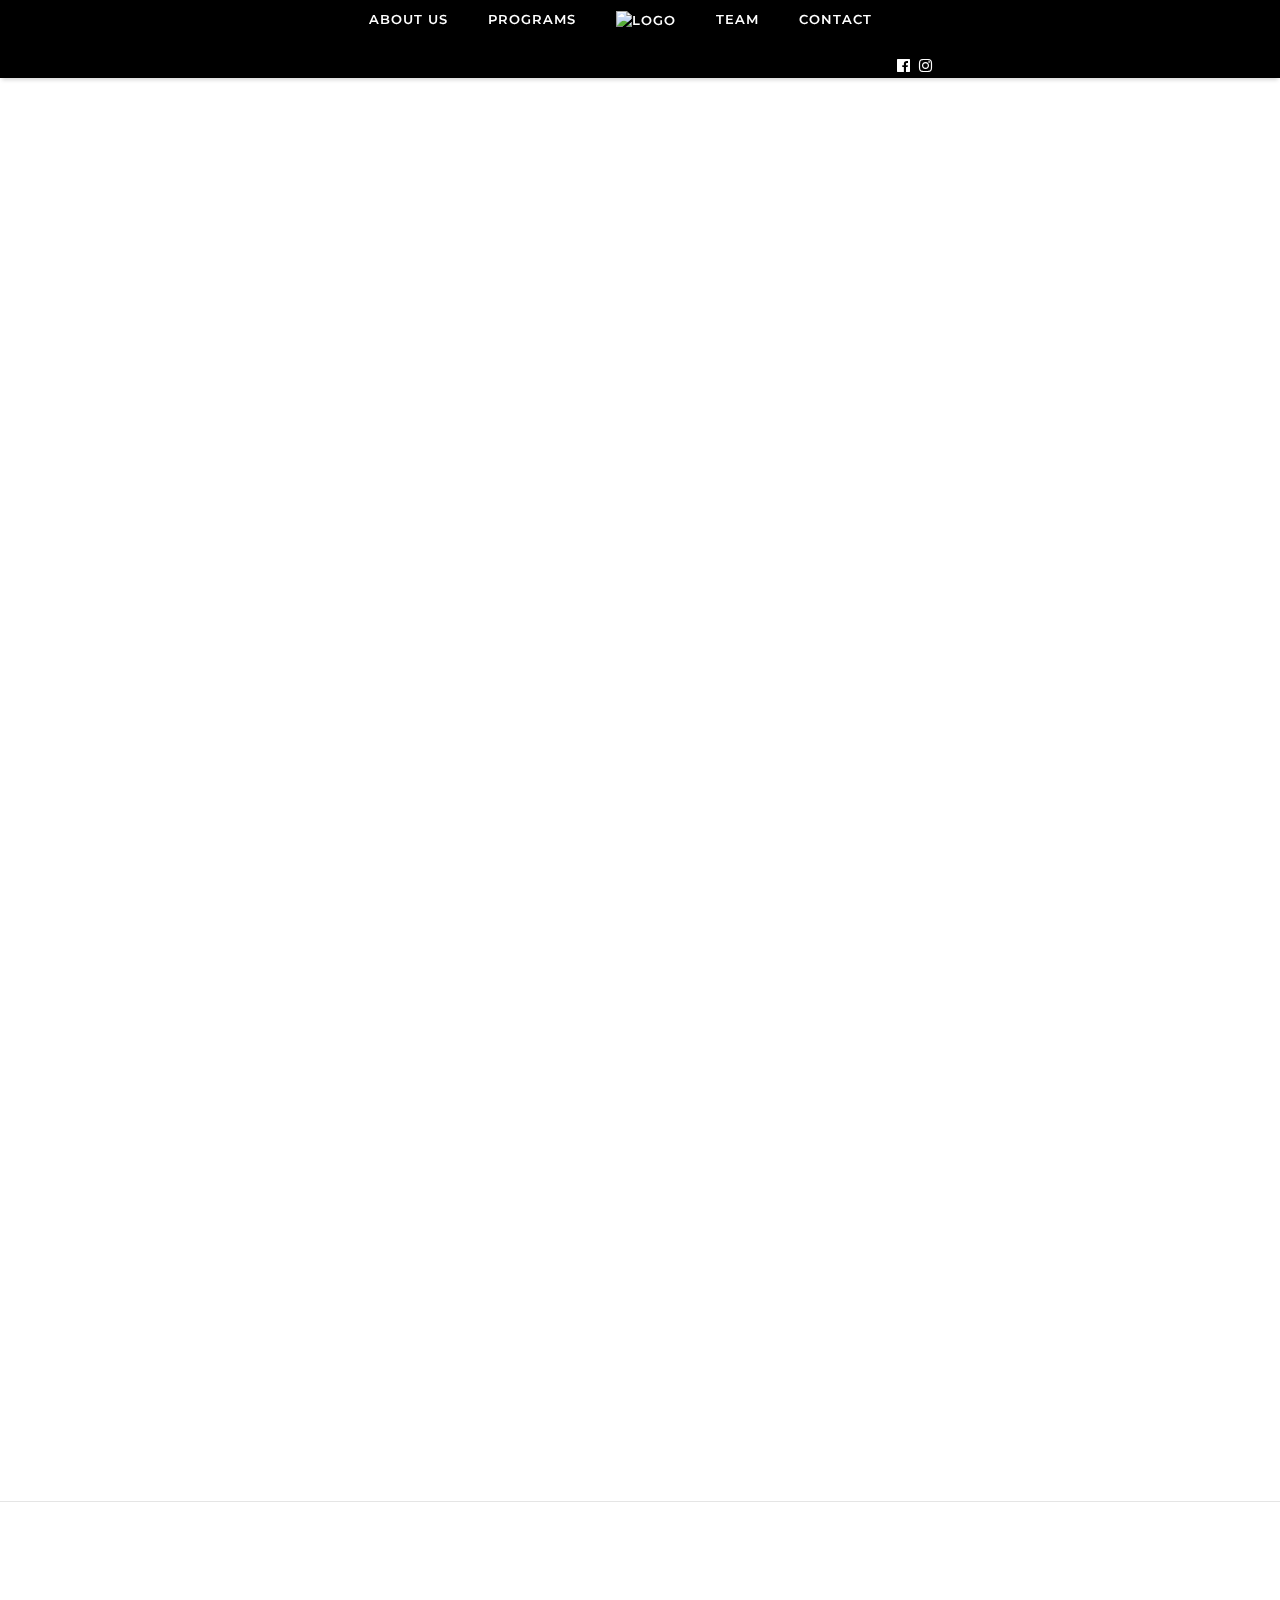
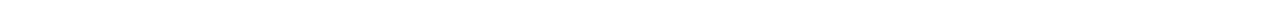
==== commit 51ea83d2: "wording" ====
--- a/index.html
+++ b/index.html
@@ -98,7 +98,7 @@
                           <div class="col-sm-6 col-6 box-3">
                               <h2>Who Are We?</h2>
                               <p>
-								At AccelerateHer, we collaborate with change-driven femxles to accelerate entrepreneurial ideas and consult growth-stage companies in order to strengthen key skills and influence of femxle leaders in the business world.
+								At AccelerateHer(AXH), we collaborate with change-driven femxles to accelerate entrepreneurial ideas and consult growth-stage companies in order to strengthen key skills and influence of femxle leaders in the business world.
 							  </p>
 							  <a href="team.html"><button class="btn btn-success">Get to know us better</button></a>
                           </div>
@@ -153,7 +153,7 @@
                       <div class="row" id="row-4"  data-aos="fade-up" data-aos-delay="300">
                           <div class="col-sm-6 col-6 box-5">
                           <h2>Our Focus</h2>
-                          <p>At AccelerateHer (AXH), our aim is to develop female identifying individuals into entrepreneurs who are effective risk-takers and holistic thinkers in their respective fields of interest. Instead of restricting the scope of entrepreneurship to technology, we encourage entrepreneurship across eight diverse fields.</p>
+                          <p>Our holistic aim is to develop female identifying individuals into entrepreneurs who are effective risk-takers and holistic thinkers in their respective fields of interest. Instead of restricting the scope of entrepreneurship to technology, we encourage entrepreneurship across eight diverse fields.</p>
 							  <a href="about-us.html"><button class="btn btn-success">Learn about our mission</button></a>
                           </div>
                           <div class="col-sm-6 col-6 box-4">
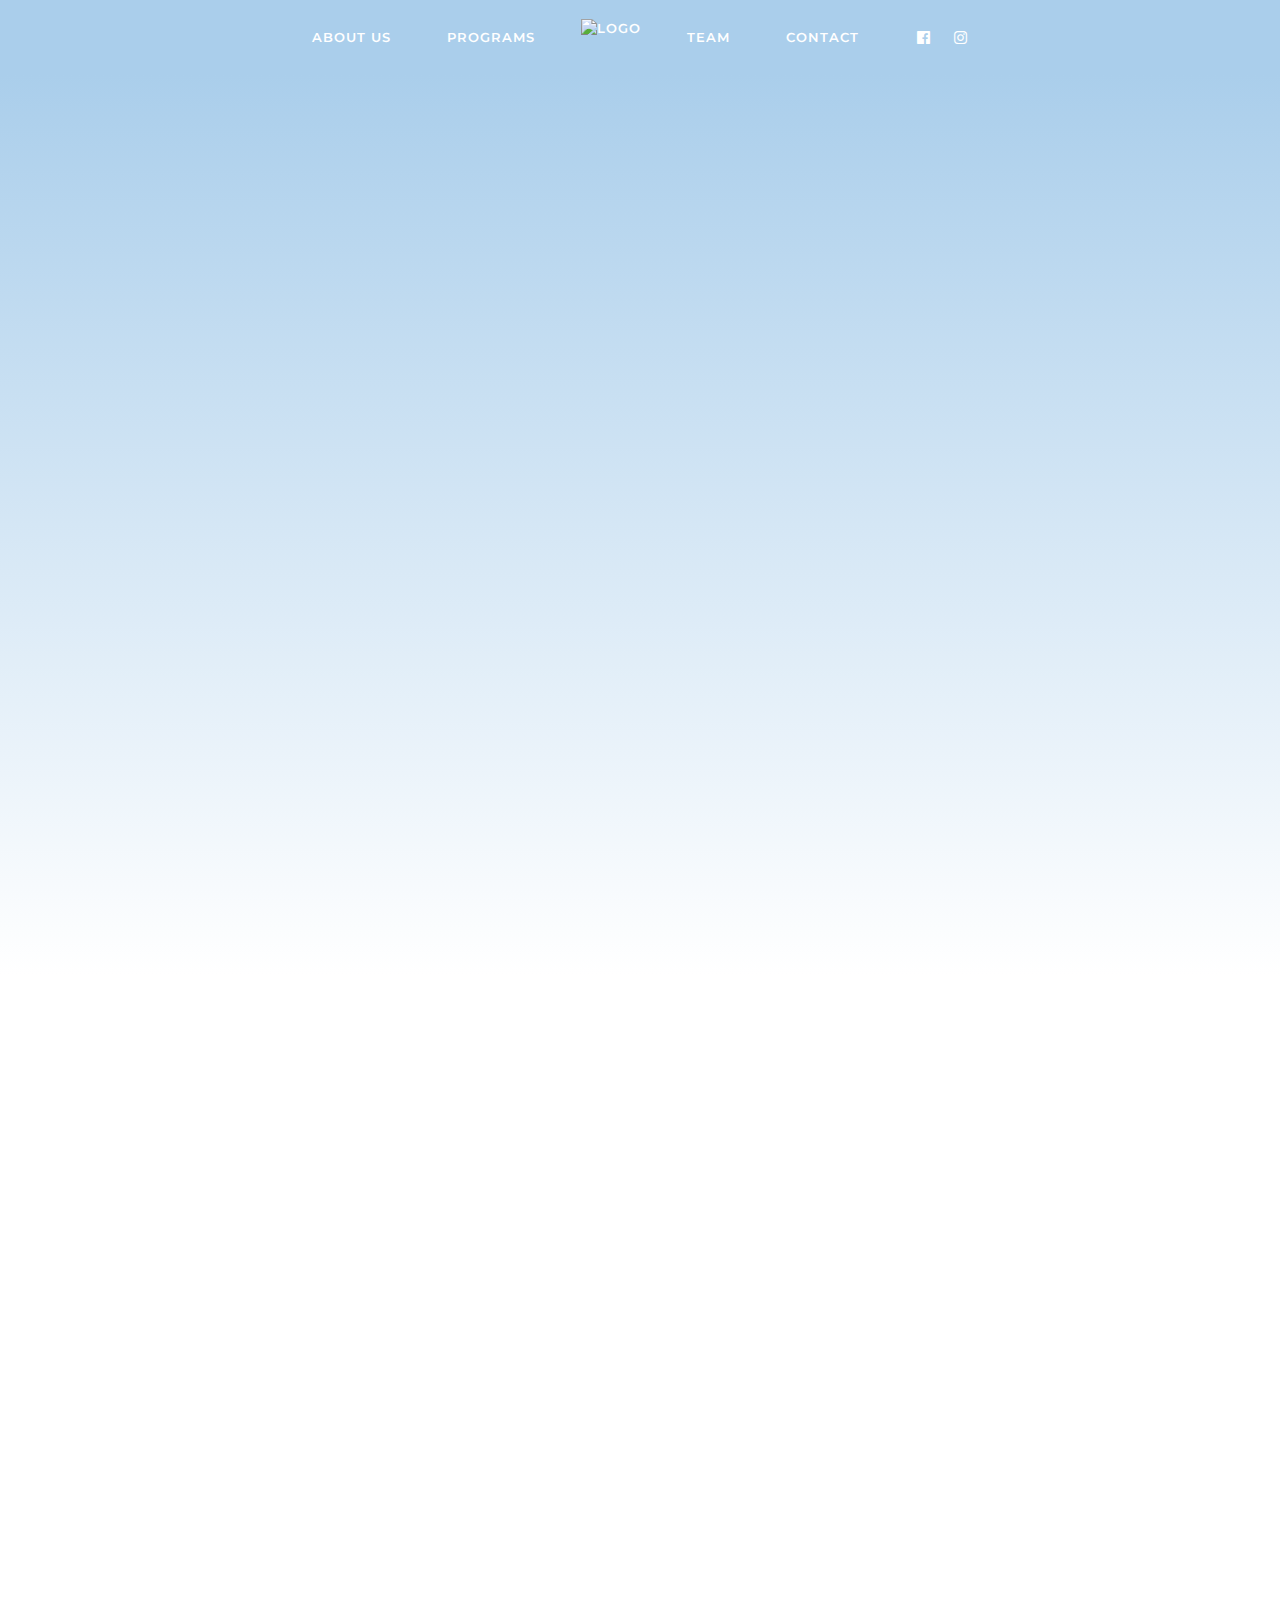
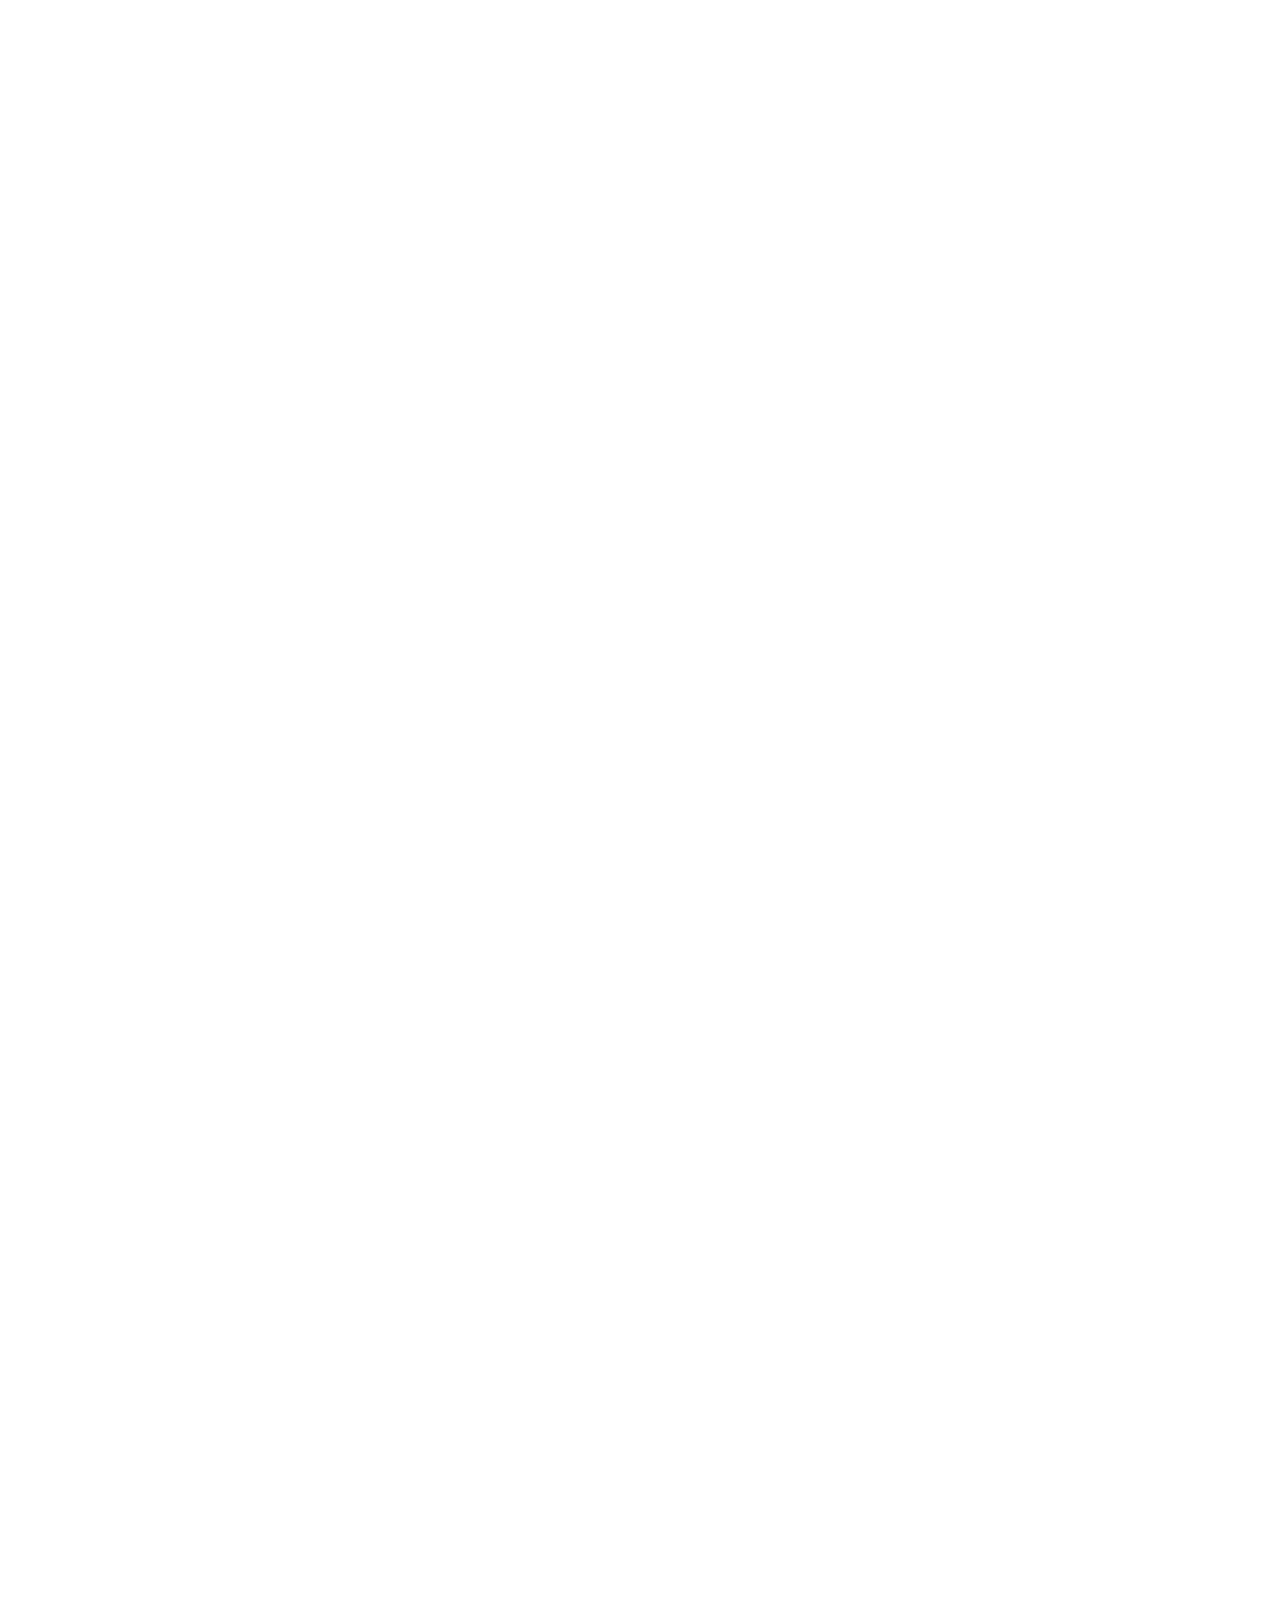
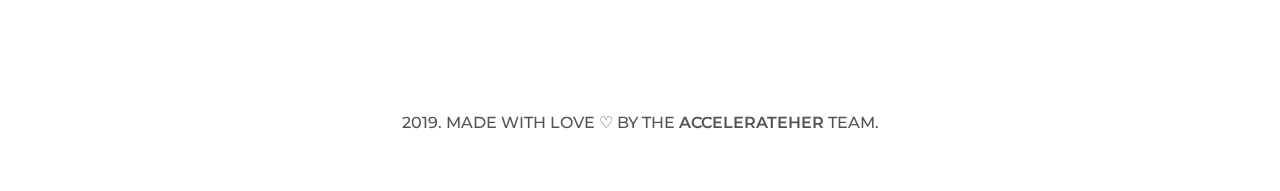
==== commit c57dacba: "edits to content and added recruitment page" ====
--- a/index.html
+++ b/index.html
@@ -81,7 +81,7 @@
 					<h1>Accelerate<strong>HER</strong> at Berkeley</h1>
 					<p>Womxn of today catalyzing change for our tomorrow.</p>
 					<a href="programs.html"><button class="btn">Learn more about our programs</button></a>
-					<a href="https://www.facebook.com/events/2577891635605744/?active_tab=about"><button class="btn">Apply for AccelerateHer Startup Weekends 2019!</button></a>
+					<a href="recruit.html"><button class="btn">Apply for AccelerateHer Committees Spring 2020!</button></a>
 				</div>
 			</div>
     </section>
@@ -92,7 +92,7 @@
                       <div class="row" id="row-1" data-aos="fade-up" data-aos-delay="300">
                           <div class="col-sm-6 col-6 box-2">
                               <figure class="figure">
-                                <img src="images/team/team-4.jpg" class="figure-img img-fluid" alt="team photo at table">
+                                <img src="images/team/team-table.jpg" class="figure-img img-fluid" alt="team photo at table">
                               </figure>
                           </div>
                           <div class="col-sm-6 col-6 box-3">
@@ -122,15 +122,32 @@
                       </div>
 
                       <div class="row" id="row-3" data-aos="fade-up" data-aos-delay="300">
-                      	
+                          <div class="col-xs-12 col-md-4">
+                              <img src="images/team/team.jpg" class="figure-img img-fluid" alt="our team!">
+                              <h2>#AccelerateHer</h2>
+                          </div>
+                          <div class="col-xs-12 col-md-4">
+	                            <i class="fa fa-users" aria-hidden="true"></i>
+	                            <h2>What We Do</h2>
+	                            <h5>
+									Driven to develop problem-solvers and leaders of tomorrow, our <strong>Startup Weekends</strong>, <strong>Innovation Fellowship</strong> and <strong>Professional Development</strong> are aimed towards fostering a community of confident femxle entrepreneurs and industry experts.
+	                            </h5>
+	                            <a href="programs.html"><button class="btn btn-success outline">Our Programs</button></a>
+                          </div>
+                          <div class="col-xs-12 col-md-4">
+                              <img src="images/team/team-2.jpg" class="figure-img img-fluid" alt="our team!">
+                              <h2>#empowHER</h2>
+                          </div>
+                      	<!--
 	                        <div class="col-xs-12 col-md-4">
 	                          <i class="fa fa-flag-checkered" aria-hidden="true"></i>
 	                            <h2>Entrepreneurship</h2>
 	                            <h5>
 	                            	Supported by experienced accelerators and startup founders, we host annual <strong>startup weekends</strong> and <strong>fellowship programs</strong> to nurture budding ideas into a concrete business opportunity. 
 	                            </h5>
-	                            <a href="programs.html"><button class="btn btn-success outline">See entrepreneurship</button></a>
+	                            <a href="programs.html"><button class="btn btn-success outline">See Programs.</button></a>
 	                          </div>
+
 	                          <div class="col-xs-12 col-md-4">
 	                            <i class="fa fa-retweet" aria-hidden="true"></i>
 	                            <h2>Consulting</h2>
@@ -139,22 +156,28 @@
 	                              </h5>
 	                              <a href="programs.html"><button class="btn btn-success outline">See consulting</button></a>
 	                          </div>
+
 	                          <div class="col-xs-12 col-md-4">
 	                            <i class="fa fa-users" aria-hidden="true"></i>
 	                            <h2>Startup Weekends</h2>
 	                            <h5>
 									Driven to develop problem-solvers and leaders of tomorrow, our <strong>startup weekends</strong> are aimed towards fostering a community of femxle entrepreneurs, consultants and industry experts.
 	                            </h5>
-	                            <a href="programs.html"><button class="btn btn-success outline">See Startup Weekends</button></a>
+	                            <a href="programs.html"><button class="btn btn-success outline">See Programs.</button></a>
 	                          </div>
+	                          -->
 	                        </div>
 	                    
 
                       <div class="row" id="row-4"  data-aos="fade-up" data-aos-delay="300">
                           <div class="col-sm-6 col-6 box-5">
-                          <h2>Our Focus</h2>
-                          <p>Our holistic aim is to develop female identifying individuals into entrepreneurs who are effective risk-takers and holistic thinkers in their respective fields of interest. Instead of restricting the scope of entrepreneurship to technology, we encourage entrepreneurship across eight diverse fields.</p>
-							  <a href="about-us.html"><button class="btn btn-success">Learn about our mission</button></a>
+                          <h2>Our Vision</h2>
+                          <p>Our organization's vision is to give femxle and non-binary identifying individuals a collaborative, innovative, and inclusive space to become confident entrepreneurs and business people.
+                              Our organization encourages effective risk-takers and holistic thinkers to come together to create real, actionable change.
+                              Instead of restricting the scope of entrepreneurship to one specialty, we encourage entrepreneurship across all fields,
+                              and bridge existing communities of different cultures, entrepreneurial circles, and academia to come
+                              together as mutual supporters.</p>
+							  <a href="about-us.html"><button class="btn btn-success">More About Us and Our "Why"</button></a>
                           </div>
                           <div class="col-sm-6 col-6 box-4">
                               <figure class="figure">
@@ -162,15 +185,18 @@
                               </figure>
                           </div>
                       </div>
-                      <!-- section not complete yet.
+
                       <div class="row" id="row-5"  data-aos="fade-up" data-aos-delay="300">
 					      <div class="col-sm-12 col-12 box-7">
 						      <h2>What people say</h2>
+                              <p>"I live for the "light bulb" moments students have when they realize that entrepreneurship isn't about imitating Elon--it's about solving problems that matter to them deeply. Focusing on fundamental skills, such as asking questions/receiving feedback without bias is much more important than having some random, grand vision."</p>
+					              <h5><strong>Rhonda Shrader</strong>, Executive Director at Berkeley-Haas Entrepreneurship</h5>
+                              <!-- section not complete yet.
 					        <div class= "flex" >
 					          <div class= "col-md-6">
-					              <p>"Lorem ipsum dolor sit amet lorem ipsum dolor sit amet lorem ipsum dolor sit amet "</p>
-					              <h5><strong>Rhonda Shrader</strong>, position</h5>
-					          </div>
+
+					          </div>
+
 					          <div class="col-md-6">
 					              <p>"Lorem ipsum dolor sit amet lorem ipsum dolor sit amet lorem ipsum dolor sit amet "</p>
 					              <h5><strong>Jeremy </strong>, position</h5>
@@ -186,10 +212,11 @@
 					              <p>"Lorem ipsum dolor sit amet lorem ipsum dolor sit amet lorem ipsum dolor sit amet "</p>
 					              <h5><strong>Blackstone Launchpad </strong>, position</h5>
 					          </div>
+					          -->
 					    	</div>
 					      </div>
 					  	</div>
-					  	-->
+
                  <!-- </div> -->
 
 
--- a/css/clouds.css
+++ b/css/clouds.css
@@ -0,0 +1,121 @@
+#sky {
+    overflow: hidden;
+    position: fixed;
+    width: 100%;
+    height: 100%;
+    background: #AACEEB;
+	background: -webkit-linear-gradient(top, #AACEEB 0%, #fff 100%);
+	background: -linear-gradient(top, #AACEEB 0%, #fff 100%);
+	background: -moz-linear-gradient(top, #AACEEB 0%, #fff 100%);
+}
+
+.sky-small {
+    overflow: hidden;
+    width: 100%;
+    height: 100%;
+    background: #AACEEB;
+	background: -webkit-linear-gradient(top, #AACEEB 0%, #fff 100%);
+
+}
+
+.cloud {
+    position: absolute;
+    background-image: url('https://www.dl.dropboxusercontent.com/s/31ivp5fsjcgytgp/cloud1.png');
+    background-repeat: no-repeat;
+    width: 176px;
+    height: 114px;
+}
+
+#cloud1 {
+    top: 80px;
+    left: 200px;
+    -webkit-animation: movingclouds 120s linear infinite;
+	-moz-animation: movingclouds 120s linear infinite;
+	-o-animation: movingclouds 120s linear infinite;
+}
+
+#cloud2 {
+    top: 300px;
+    left: 400px;
+    -webkit-animation: movingclouds 52s linear infinite;
+	-moz-animation: movingclouds 52s linear infinite;
+	-o-animation: movingclouds 52s linear infinite;
+}
+
+#cloud3 {
+    top: 220px;
+    left: 40px;
+    -webkit-transform: scale(0.9);
+	-moz-transform: scale(0.9);
+    -ms-transform: scale(0.9);
+	transform: scale(0.9);
+	opacity: 0.9; 
+    -webkit-animation: movingclouds 60s linear infinite;
+	-moz-animation: movingclouds 60s linear infinite;
+	-o-animation: movingclouds 60s linear infinite;
+}
+
+#cloud4 {
+    top: 140px;
+    left: 0px;
+    -webkit-transform: scale(0.8);
+	-moz-transform: scale(0.8);
+    -ms-transform: scale(0.8);
+	transform: scale(0.8);
+	opacity: 0.8; 
+    -webkit-animation: movingclouds 80s linear infinite;
+	-moz-animation: movingclouds 80s linear infinite;
+	-o-animation: movingclouds 80s linear infinite;
+}
+
+#cloud5 {
+    top: 260px;
+    left: 300px;
+    -webkit-transform: scale(0.7);
+	-moz-transform: scale(0.7);
+    -ms-transform: scale(0.7);
+	transform: scale(0.7);
+	opacity: 0.7; 
+    -webkit-animation: movingclouds 100s linear infinite;
+	-moz-animation: movingclouds 100s linear infinite;
+	-o-animation: movingclouds 100s linear infinite;
+}
+
+#cloud6 {
+    top: 60px;
+    left: 100px;
+    -webkit-transform: scale(0.5);
+	-moz-transform: scale(0.5);
+    -ms-transform: scale(0.5);
+	transform: scale(0.5);
+	opacity: 0.5; 
+    -webkit-animation: movingclouds 108s linear infinite;
+	-moz-animation: movingclouds 108s linear infinite;
+	-o-animation: movingclouds 108s linear infinite;
+}
+
+#cloud7 {
+    top: 300px;
+    left: 500px;
+    -webkit-transform: scale(0.4);
+	-moz-transform: scale(0.4);
+    -ms-transform: scale(0.4);
+	transform: scale(0.4);
+	opacity: 0.4; 
+    -webkit-animation: movingclouds 116s linear infinite;
+	-moz-animation: movingclouds 116s linear infinite;
+	-o-animation: movingclouds 116s linear infinite;
+}
+
+@keyframes movingclouds {
+	0% {margin-left: 100%;}
+	100% {margin-left: -150%;}
+}
+@-webkit-keyframes movingclouds {
+	0% {margin-left: 100%;}
+	100% {margin-left: -150%;}
+}
+@-moz-keyframes movingclouds {
+	0% {margin-left: 100%;}
+	100% {margin-left: -150%;}
+}
--- a/css/main.css
+++ b/css/main.css
@@ -26,11 +26,19 @@
 }
 
 a {
-    color: #000;
+    color: #757575;
+}
+
+h3 a{
+    text-align:center;
+}
+
+h3 a:hover {
+    color: blue;
 }
 
 a:hover {
-    color: #000;
+    color: #757575;
     text-decoration: none;
 }
 
@@ -47,12 +55,25 @@
     list-style: none;
 }
 
-.btn-primary:focus {
-    box-shadow: none;
-}
-
-.btn-primary:not(:disabled):not(.disabled):active:focus {
-    box-shadow: none;
+.btn {
+	transition: 0.5s;
+	margin: 5px;
+}
+
+.flex {
+	display: flex;
+}
+
+.right {
+	text-align: right;
+}
+
+.left {
+	text-align: left;
+}
+
+ul.bullet-points {
+	list-style-type: circle;
 }
 
 /*======
@@ -77,32 +98,20 @@
 }
 
 nav {
-    background-color: #000000!important;
-    -webkit-box-shadow: 0 4px 4px -2px rgba(0, 0, 0, 0.1607843137254902);
-    -moz-box-shadow: 0 4px 4px -2px rgba(0, 0, 0, 0.1607843137254902);
-    box-shadow: 0 4px 4px -2px rgba(0, 0, 0, 0.1607843137254902);
-      font-size: 15px;
+    background-color: #AACEEB !important;
+    font-size: 15px;
 }
 
 .navbar .fa {
     font-size: 15px;
-    margin-top: 58px;
-    margin-left: 5px;
+    padding: 10px;
     color: #ffffff;
+    transition: 0.5s;
 }
 
 .navbar .fa:hover {
   font-size: 15px;
-  margin-top: : 58px;
-  margin-left: 5px;
-    color: #c4820f;
-}
-
-.navbar-dark .navbar-nav .nav-link:hover,
-
-.navbar-dark .navbar-nav .active > .nav-link {
-    font-weight: 600;
-    color: #c4820f;
+  color: #9C76FF;
 }
 
 .navbar-dark .navbar-nav .nav-link {
@@ -111,27 +120,37 @@
     font-weight: 600;
     text-transform: uppercase;
     letter-spacing: 1px;
-    padding: 10px 20px;
-}
-
+    transition: 0.5s;
+}
 .navbar-dark .navbar-nav .nav-link-active {
-    color: #c4820f;
+    color: #9C76FF;
     font-size: 13px;
     font-weight: 800;
     text-transform: uppercase;
     letter-spacing: 1px;
-    padding: 10px 20px;
 }
 
 .navbar-nav {
     justify-content: center;
     width: 100%;
+    height: 75px;
 }
 
 .navbar {
     padding: 0;
 }
 
+.navbar-nav .nav-item {
+	padding: 20px;
+}
+
+.navbar-nav .nav-item.logo {
+	padding: 10px;
+}
+
+.navbar-nav .nav-item.logo img {
+	height: 40px;
+}
 
 .navbar-nav .nav-item:last-child {
     border-right: 0;
@@ -150,107 +169,60 @@
 /* style for when sitcky is applied */
 
 .stuck .sticky-top {
-    background-color: #000000 !important;
-}
-
-.jumbotron {
+    
+}
+
+
+/*=============================
+     section-1 Styles
+=============================*/
+
+.section-1 {
     width: 100%;
-    height: 550px;
-    position: relative;
-    background-image: url(../images/index.jpg);
-    background-repeat: no-repeat;
-    background-position: top;
-    background-size: cover;
-}
-
-.jumbotron h1,
-.jumbotron h2,
-.jumbotron h4 {
-    color: #ffffff;
-    text-transform: uppercase;
-}
-
-.jumbotron h4 {
-    font-size: 16px;
-    background: #000;
-    display: inline;
-    letter-spacing: 5px;
-    padding: 15px 40px;
-}
-
-.jumbotron a {
-    margin-top: 50px;
-}
-
-.jumbotron .btn-success,
-.jumbotron .btn-success:not(:disabled):not(.disabled):active {
-    color: #000;
-    font-size: 18px;
-    font-weight: 600;
-    border-radius: 100px;
-    padding: 8px 35px;
-    background-color: #b4dc2d;
-    border-color: #b4dc2d;
-    border: 2px solid #b4dc2d;
-}
-
-.jumbotron .btn-success:hover {
-    color: #fff;
-    background-color: transparent;
-    border: 2px solid #b4dc2d;
-}
-
-.jumbotron h1 {
-    font-size: 51px;
-    font-weight: 700;
-    text-transform: uppercase;
-    margin-top: -120px;
-    padding-bottom: 10px;
-}
-.jumbotron .fa{
-font-size: 30px;
-color: #ffffff;
-
-}
-
-
-.content {
-    position: relative;
-    text-align: center;
-}
-
-.gradient {
-    position: absolute;
-    width: 100%;
-    height: 100%;
-    top: 0;
-    left: 0;
-    background: -moz-linear-gradient(-45deg, rgba(0, 0, 0, 0.5) 0%, rgba(0, 0, 0, 0.5) 100%);
-    background: -webkit-linear-gradient(-45deg, rgba(0, 0, 0, 0.5) 0%, rgba(0, 0, 0, 0.5) 100%);
-    background: linear-gradient(135deg, rgba(0, 0, 0, 0.5) 0%, rgba(0, 0, 0, 0.5) 100%);
-    filter: progid:DXImageTransform.Microsoft.gradient( startColorstr='#b3000000', endColorstr='#b3000000', GradientType=1);
-}
-
-.gradient-one {
-    position: absolute;
-    width: 100%;
-    height: 100%;
-    top: 0;
-    left: 0;
-    background: -moz-linear-gradient(-45deg, rgba(0, 0, 0, 0.7) 0%, rgba(0, 0, 0, 0.7) 100%);
-    background: -webkit-linear-gradient(-45deg, rgba(0, 0, 0, 0.7) 0%, rgba(0, 0, 0, 0.7) 100%);
-    background: linear-gradient(135deg, rgba(0, 0, 0, 0.7) 0%, rgba(0, 0, 0, 0.7) 100%);
-    filter: progid:DXImageTransform.Microsoft.gradient( startColorstr='#b3000000', endColorstr='#b3000000', GradientType=1);
-}
-
-.thumbnail {
-    background-color: whitesmoke;
-    height: 320px;
-    border: none;
-    border-radius: 0px;
-    text-align: center;
-}
-
+    padding: 75px 0;
+}
+
+.section-1.banner {
+	height: 500px;
+}
+
+.section-1.header {
+	height: 200px;
+}
+
+.section-1 .section-title {
+	text-align: center;
+	padding: 0 10%;
+}
+
+.section-1 .col-xs-6 {
+	position: absolute;
+	top: 25%;
+	max-width: 50%;
+}
+
+.section-1 .col-xs-6#col-1 {
+	left: 10%;
+}
+
+.section-1 .col-xs-6#col-2 {
+	right: 10%;
+	text-align: right;
+	padding: 50px;
+}
+
+.section-1 h1 {
+	color: #545454;
+}
+
+.section-1 p {
+	font-weight: 300px;
+	font-size: 1.25em;
+}
+
+.section-1 img {
+	width: 40%;
+}
 
 
 /*=============================
@@ -260,11 +232,11 @@
 .section-2 {
     width: 100%;
     height: auto;
+    text-align: center;
 }
 
 .section-2 {
-    padding-top: 70px;
-    padding-bottom: 100px;
+    padding: 0 0 75px 0;
 }
 
 .section-2 .fa {
@@ -310,7 +282,7 @@
 .section-3 {
     width: 100%;
     height: auto;
-    padding-bottom: 100px;
+    padding-bottom: 75px;
     border-bottom: 1px solid #e5e5e5;
 }
 
@@ -379,9 +351,94 @@
 .section-4 {
     width: 100%;
     height: auto;
-    padding-top: 75px;
-    padding-bottom: 100px;
-    border-bottom: 1px solid #e5e5e5;
+    margin-top: 75px;
+}
+
+.section-4 a.anchor {
+    display: block;
+    position: relative;
+    top: -250px;
+    visibility: hidden;
+}
+
+.section-4 .row {
+	padding: 50px 10%;
+	background: #fff;
+}
+.section-4 .row#comms {
+	padding: 50px 10%;
+	background-color: #AACEEB;
+}
+.section-4 .row#finance {
+	padding: 50px 10%;
+	background-color: rgba(255, 255, 255, .5);
+
+}
+
+.section-4 .row#innovation {
+	padding: 50px 10%;
+	background-color: rgba(255, 255, 255, .5);
+
+}
+
+.section-4 .row#marketing {
+	padding: 50px 10%;
+	background-color: rgba(255, 255, 255, .5);
+
+}
+
+.section-4 .row#profdev {
+	padding: 50px 10%;
+	background-color: rgba(255, 255, 255, .5);
+
+}
+
+
+.section-4.home .row {
+    background: none;
+	min-height: 500px;
+}
+
+.section-4.home .row#row-1, .section-4 .row#row-5 {
+	background: #fff;
+}
+
+.section-4.home .row .col-sm-6 {
+	margin-top: auto;
+	margin-bottom: auto;
+}
+
+.section-4.home .row .col-xs-12 {
+	text-align: center;
+	background: rgba(255, 255, 255, 1);
+    padding: 50px 25px;
+    margin: 10px;
+    max-width: 31%;
+}
+
+.section-4 .col-sm-12 {
+	text-align: center;
+}
+
+.section-4 .col-sm-12 figure {
+	padding: 25px;
+	width: 50%;
+}
+
+.section-4 .row .col-xs-12 {
+	padding: 25px 0;
+}
+
+.section-4 .row.team .col-xs-12 {
+	padding: 25px;
+}
+
+.section-4 .row.team img {
+	width: 100%;
+	height: 200px;
+	object-fit: cover;
+	object-position: 0 33%;
+    margin-bottom: 25px;
 }
 
 .section-4 h3 {
@@ -391,7 +448,7 @@
     line-height: 40px;
 }
 
-.section-4 h1{
+.section-4 h1 {
   color: #000;
   font-size: 30px;
   font-weight: 800px;
@@ -406,36 +463,58 @@
     padding-bottom: 10px;
 }
 
-
-.section-4 .heading .btn-success {
-    color: #fff;
-    padding: 12px 35px;
-    letter-spacing: 1px;
-    border-radius: 0;
-    background-color: #b4dc2d;
-    border-color: #b4dc2d;
-    text-transform: uppercase;
+.section-4 .box-3 {
+	text-align: right;
+}
+
+.section-4 p {
+	font-size: 1.1em;
+}
+
+.section-4 .box-6, .section-4 .box-7 {
+	margin: auto;
+}
+
+.section-4 .box-6 ul.sponsor-list {
+	padding: 20px 0;
+}
+
+.section-4 .box-6 ul.sponsor-list li {
+	display: inline-block;
+	margin: 25px;
+}
+
+.section-4 .box-6 ul.sponsor-list li img {
+	height: 100px;
+}
+
+.section-4 .box-6, .section-4 .box-7 h2 {
+	text-align: center;
+}
+
+.section-4 .box-7 .flex {
+	padding: 10px 0;
 }
 
 .section-4 .btn-success {
     color: #fff;
     font-size: 18px;
     padding: 5px 20px;
-    background-color: #b4dc2d;
-    border-color: #b4dc2d;
-    border-radius: 100px;
+    background-color: #9C76FF;
+    border-color: #9C76FF;
 }
 
 .section-4 .btn-success:hover,
+.section-4 .btn-success.outline:hover,
 .btn-success:not(:disabled):not(.disabled):active {
-    background-color: #000;
-    border-color: #000;
-}
-
-.section-4 .heading .btn-success:hover {
+    background-color: #8766DD;
+    border: 1px solid #8766DD;
     color: #fff;
-    background-color: black;
-    border: 1px solid #000;
+}
+
+.section-4 .btn-success.outline {
+	color: #9C76FF;
+	background: none;
 }
 
 .section-4 figure figcaption p {
@@ -453,18 +532,16 @@
 }
 
 .section-4 .box-2 img,
-.section-4 .box-6 img,
 .section-4 .box-4 img {
     width: 100%;
-    height: 258px;
+    height: 300px;
     object-fit: cover;
-    padding-left: 30px;
 }
 
 .section-4 .box-2 figure,
 .section-4 .box-4 figure,
 .section-4 .box-6 figure {
-    margin: 0 0 55px;
+    /* margin: 0 0 55px; */
 }
 
 .section-4 h4 {
@@ -477,26 +554,29 @@
     font-size: 15px;
     font-weight: 300;
     padding-bottom: 10px;
-    padding-right: 40px;
     line-height: 30px;
 }
 .section-4 i.fa{
-  font-size: 40px;
-  margin-bottom: 20px;
-  margin-left: 45px;
-  transition: all 0.5s;
-  color: #fff;
-  width: 80px;
-  height: 80px;
-  padding: 20px 20px 20px 20px;
+  font-size: 25px;
+    margin-bottom: 20px;
+    transition: all 0.5s;
+    color: #fff;
+    width: 50px;
+    height: 50px;
+    padding: 12.5px;
   border-radius: 50%;
-  background: linear-gradient(to right, #0081D5 0%, #0061a0 100%);
+  background: #9C76FF;
   box-shadow: 10px 10px 10px rgba(0,0,0,.05);
   }
 
-.section-4 i.fa:hover {
-    background: linear-gradient(to right, #d79f42 0%, #C4820f 100%);
-}
+.section-4 ol > li a:hover {
+    color: #AACEEB;
+}
+
+.section-4 ul > li a:hover {
+    color: #AACEEB;
+}
+
 /*=============================
      Section-5 Styles
 =============================*/
@@ -809,7 +889,7 @@
 
 .footer-copyright {
     position: relative;
-    background-image: url("../images/footer-bg.jpg");
+    background-color: none;
     background-repeat: no-repeat;
     background-position: top;
     background-size: cover;
@@ -818,13 +898,13 @@
 
 .footer-copyright p {
     font-size: 16px;
-    font-weight: 300;
-    color: #ffffff;
+    color: 777;
+    font-weight: 500;
     position: relative;
     text-transform: uppercase;
     padding: 40px 0;
     margin-bottom: 0;
-}
+}	
 
 .footer-copyright p a {
     color: #8dc63f;
@@ -908,7 +988,7 @@
   	box-shadow: 10px 10px 10px rgba(0,0,0,.05);
   }
 #about-us i.fa:hover {
-  	background: linear-gradient(to right, #d79f42 0%, #C4820f 100%);
+  	background: linear-gradient(to right, #d79f42 0%, #fff 100%);
 
 }
 #about-us j.fa{
@@ -918,7 +998,7 @@
   margin-right: 10px;
   }
 #about-us j.fa:hover {
-  	color:  #C4820f;
+  	color:  #fff;
 
 }
 #about-us .image {
@@ -1916,7 +1996,7 @@
   }
 
 .services i.fa:hover {
-    background: linear-gradient(to right, #d79f42 0%, #C4820f 100%);
+    background: linear-gradient(to right, #d79f42 0%, #fff 100%);
 }
 
 .services j.fa{
@@ -1924,7 +2004,7 @@
 }
 
 .services j.fa:hover{
-  color: #C4820f
+  color: #fff
 }
 
 .services h3 {
@@ -1968,7 +2048,7 @@
     .navbar-dark .navbar-nav .nav-link,
     .navbar-dark .navbar-nav .active > .nav-link {
         font-size: 12px;
-        color: #c4820f;
+        color: #fff;
         padding: 10px 10px;
     }
     header .navbar-brand img {
